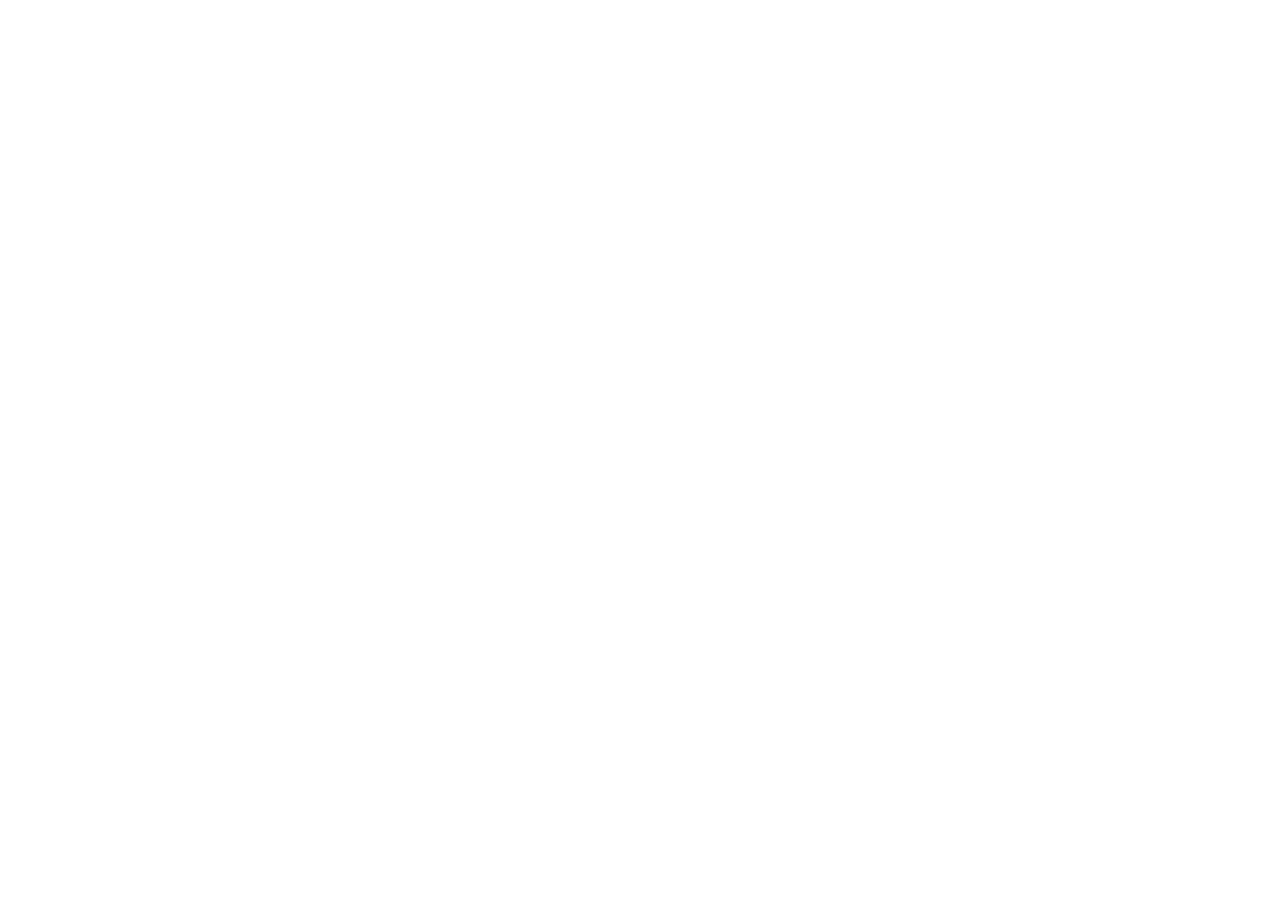
==== POC Mobile/views/captura.html @ 1b12f646 "Changes made by Luiz Augusto (luiz_augusto87@hotmail.com)." ====
<!DOCTYPE html>
<html>

<head>
    <link href="../kendo/styles/kendo.mobile.all.min.css" rel="stylesheet" />
    <script src="../cordova.js"></script>
    <script src="../kendo/js/jquery.min.js"></script>
    <script src="../kendo/js/kendo.mobile.min.js"></script>
    <script src="https://bs-static.cdn.telerik.com/1.2.5/everlive.all.min.js"></script>
    <script src="../js/index.js"></script>
    <script src="../js/documentos.js"></script>
    <script src="../js/captura.js"></script>
    <script src="../js/camera.js"></script>
    <link rel="stylesheet" type="text/css" href="../css/index.css">
    <link rel="stylesheet" type="text/css" href="../css/produto.css">
</head>

<body>
    <div data-role="view" id="index">
        <div class="header">
            <image src="../img/logo-itau.png"></image>
            <span id="headerSpan"></span>
        </div>
        <div class="content">
            <div class="center">
                <ul id="images" class="km-widget km-listview km-list"></ul>
                <!--<image id="last-image"></image>-->
            </div>
            <p class="center">
                <image id="button-capturar" src="../img/32/Plus-32.png" class="left"></image>
                <!--<image id="button" src="../img/32/Delete-32.png" class="center" ></image>-->
                <image id="button-concluir" src="../img/32/Check-32.png" class="right"></image>
            </p>
        </div>
    </div>
</body>

</html>
---- POC Mobile/kendo/styles/kendo.mobile.all.min.css ----
/*
* Kendo UI Core v2015.1.528 (http://www.telerik.com/kendo-ui)
* Copyright 2015 Telerik AD. All rights reserved.
*
* The use of Kendo UI mobile widgets in Telerik AppBuilder is governed by the Telerik End User License Agreement for Telerik AppBuilder at
* http://www.telerik.com/license-agreement/appbuilder
*/
@-ms-viewport{width:device-width;user-zoom:fixed;max-zoom:1;min-zoom:1}@media(orientation:landscape){.km-tablet .km-on-ios.km-horizontal.km-web:not(.km-ios-chrome){position:fixed;bottom:0}}.km-root{font-size:.92em}.km-root a{color:inherit}.km-tablet{font-size:1em}.km-root *:focus{outline-width:0}.km-root,.km-pane,.km-pane-wrapper{width:100%;height:100%;-ms-touch-action:none;-ms-content-zooming:none;-ms-user-select:none;-webkit-user-select:none;-webkit-text-size-adjust:none;-moz-text-size-adjust:none;text-size-adjust:none;overflow-x:hidden}.km-pane-wrapper{position:absolute}.km-pane,.km-shim{font-family:sans-serif}.km-pane{overflow-x:hidden;position:relative}.km-vertical .km-collapsible-pane{position:absolute;z-index:2!important;-webkit-transition:-webkit-transform 350ms ease-out;-ms-transition:-ms-transform 350ms ease-out;-o-transition:-o-transform 350ms ease-out;transition:transform 350ms ease-out;-webkit-transform:translatex(-100%);-ms-transform:translatex(-100%);-o-transform:translatex(-100%);transform:translatex(-100%)}.km-vertical .km-expanded-splitview .km-collapsible-pane{-webkit-transform:translatex(0);-ms-transform:translatex(0);-o-transform:translatex(0);transform:translatex(0)}.km-expanded-pane-shim{position:absolute;left:0;top:0;width:100%;height:100%;display:none}.km-expanded-splitview .km-expanded-pane-shim{display:block;z-index:1}.km-root>*{margin:0;padding:0}.km-root *{-webkit-touch-callout:none;-webkit-tap-highlight-color:rgba(0,0,0,0)}.km-content{display:block}.km-view,.km-split-content{top:0;left:0;position:absolute;display:-moz-box;display:-webkit-box;display:-webkit-flex;display:-ms-flexbox;display:flex;height:100%;width:100%;-moz-box-orient:vertical;-webkit-box-orient:vertical;-webkit-flex-direction:column;-ms-flex-direction:column;flex-direction:column;-webkit-align-items:stretch;-ms-align-items:stretch;align-items:stretch;-webkit-align-content:stretch;align-content:stretch;vertical-align:top}.k-ff .km-view,.k-ff .km-pane{overflow:hidden}.k-ff18 .km-view,.k-ff18 .km-pane,.k-ff19 .km-view,.k-ff19 .km-pane,.k-ff20 .km-view,.k-ff20 .km-pane,.k-ff21 .km-view,.k-ff21 .km-pane{position:relative}.k-ff .km-view{display:-moz-inline-box;display:inline-flex}.km-content{min-height:1px;-moz-box-flex:1;-webkit-box-flex:1;-webkit-flex:1;-ms-flex:1;flex:1;-moz-box-align:stretch;-webkit-box-align:stretch;-ms-flex-align:stretch;flex-align:stretch;width:auto;overflow:hidden;position:relative}.km-content p,.km-content h1,.km-content h2,.km-content h3,.km-content h4,.km-content h5,.km-content h6{margin-left:1rem;margin-right:1rem}.km-header,.km-footer{display:block;display:-moz-box;-moz-box-orient:vertical;width:100%}.km-header{padding:0}.km-footer{background:#1a1a1a}[data-role="layout"]{display:none}[data-role="view"],[data-role="drawer"],kendo-mobile-view,kendo-mobile-split-view,kendo-mobile-drawer{visibility:hidden}.km-view{visibility:visible}.km-header,.km-footer{position:relative;z-index:1}@media all and (-webkit-min-device-pixel-ratio:10000),not all and (-webkit-min-device-pixel-ratio:0){.km-view{display:table}.km-header,.km-footer,.km-content{display:table-row}.km-header,.km-footer{height:1px}}.km-root .k-toolbar,.km-navbar,.km-button,.km-buttongroup,.km-tabstrip,.km-blackberry li.km-actionsheet-cancel>a{-webkit-appearance:none;-moz-appearance:none;appearance:none;background-origin:border-box;position:relative;display:inline-block;padding:.4em .7em;margin:.1rem;overflow:visible;text-decoration:none}.km-tabstrip,.km-root .k-toolbar,.km-navbar{display:block;padding:.8em;margin:0;width:100%;border-width:0;-moz-box-sizing:border-box;-webkit-box-sizing:border-box;box-sizing:border-box}.km-native-scroller{overflow:auto;-webkit-overflow-scrolling:touch;-ms-touch-action:pan-x pan-y;-ms-overflow-style:-ms-autohiding-scrollbar;-ms-scroll-snap-type:proximity}.km-default-content{padding:1em}.km-shim{left:0;bottom:0;position:fixed;width:100%;height:100%!important;background:rgba(0,0,0,0.6);z-index:10001;-moz-box-sizing:border-box;-webkit-box-sizing:border-box;box-sizing:border-box}.km-root .km-shim{position:absolute}.km-shim:before{content:"\a0";height:100%;width:0;display:inline-block;vertical-align:middle}.km-shim .k-animation-container{box-shadow:none;-webkit-box-shadow:none;border:0;width:auto}.km-loader{top:50%;left:50%;width:180px;height:130px;z-index:100000;padding:30px 30px;position:absolute;margin-top:-70px;margin-left:-90px;-moz-box-sizing:border-box;-webkit-box-sizing:border-box;box-sizing:border-box;background-color:rgba(0,0,0,0.5)}.km-loader h1{font-size:1rem;color:white;text-align:center;vertical-align:middle}.km-loader .km-loading,.km-load-more .km-icon,.km-scroller-refresh .km-icon{animation:km-spin 1s infinite linear;-webkit-animation:km-spin 1s infinite linear;display:block;margin:0 auto;width:35px;height:35px;font-size:35px}.km-loader .km-loading:after,.km-load-more .km-icon:after{color:#ccc}.km-loading-left,.km-loading-right{display:none}@-webkit-keyframes km-spin{from{-webkit-transform:rotate(0deg)}to{-webkit-transform:rotate(360deg)}}@-moz-keyframes km-spin{from{-moz-transform:rotate(0deg)}to{-moz-transform:rotate(360deg)}}@-ms-keyframes km-spin{from{-ms-transform:rotate(0deg)}to{-ms-transform:rotate(360deg)}}@-o-keyframes km-spin{from{-o-transform:rotate(0deg)}to{-o-transform:rotate(360deg)}}@-webkit-keyframes km-ios-spin{from{-webkit-transform:rotate(0deg)}to{-webkit-transform:rotate(360deg)}}@-webkit-keyframes km-ios-spin1{from{-webkit-transform:rotate(-135deg)}to{-webkit-transform:rotate(225deg)}}@-moz-keyframes km-ios-spin{from{-moz-transform:rotate(0deg)}to{-moz-transform:rotate(360deg)}}@-moz-keyframes km-ios-spin1{from{-moz-transform:rotate(-135deg)}to{-moz-transform:rotate(225deg)}}@keyframes km-ios-spin{from{transform:rotate(0deg)}to{transform:rotate(360deg)}}@keyframes km-ios-spin1{from{transform:rotate(-135deg)}to{transform:rotate(225deg)}}.km-stretched-view{display:-moz-box;display:-webkit-box;display:-webkit-flex;display:-ms-flexbox;display:flex}.km-stretched-view>*{width:100%}.km-overlay{position:absolute;top:0;left:0;width:100%;height:100%;background:transparent;z-index:100000}.km-root.km-native-scrolling,.km-root.km-native-scrolling .km-view,.km-root.km-native-scrolling .km-splitview .km-pane{min-height:100%;height:auto;-webkit-transform:none;overflow-x:visible}.km-native-scrolling,.km-native-scrolling .km-pane,.km-native-scrolling .km-view{-ms-touch-action:auto}.km-native-scrolling .km-pane,.km-native-scrolling .km-view{display:block}.km-native-scrolling .km-content{-ms-flex:auto}.km-native-scrolling .km-blackberry .km-content{min-height:auto}.km-native-scrolling .km-splitview{position:absolute}.km-native-scrolling .km-header{position:fixed;top:0}.km-native-scrolling .km-android .km-header{top:auto;bottom:0}.km-native-scrolling .km-footer{position:fixed;bottom:0}.km-native-scrolling .km-android .km-footer{top:0;bottom:auto}.km-native-scrolling .km-badge{z-index:auto}.km-native-scrolling .km-splitview .km-header,.km-native-scrolling .km-splitview .km-footer,.km-native-scrolling .km-popup.km-pane .km-header,.km-native-scrolling .km-popup.km-pane .km-footer{position:absolute}.km-native-scrolling .km-modalview .km-header,.km-native-scrolling .km-modalview .km-footer{position:relative}.km-native-scrolling .km-content{width:100%}.km-native-scrolling .km-shim,.km-native-scrolling .km-popup-overlay{position:fixed;top:0;bottom:0;height:auto!important}.km-native-scrolling .km-drawer{position:fixed;top:0;height:100%!important;overflow:auto!important;-webkit-overflow-scrolling:touch}.km-native-scrolling>.km-pane>.km-loader{position:fixed;top:50%;margin-top:-2em}.km-native-scrolling .km-header,.km-native-scrolling .km-footer{z-index:2}.km-state-disabled{opacity:.5}.km-badge,.km-detail{text-decoration:none;display:inline-block;vertical-align:middle;overflow:hidden;text-align:center;position:absolute;z-index:1;height:2em;font-size:.6rem;text-shadow:none}.km-badge{top:-1em;right:-1em;line-height:2em;margin-left:.5em;min-width:.9em;padding:0 .55em;-moz-background-clip:padding-box;-webkit-background-clip:padding-box;background-clip:padding-box}.km-tabstrip .km-badge{top:-0.2em;right:auto;margin-left:-1em}.km-detail{position:absolute;float:right;right:.8rem;top:50%;margin-top:-0.7rem;width:1.3rem;height:1.3rem;font-size:1rem;-moz-box-sizing:border-box;-webkit-box-sizing:border-box;box-sizing:border-box}.km-widget .km-detaildisclose{font-size:.8em}.k-ff .km-detail{width:1rem;height:1rem}.km-detail .km-text{display:none}.km-widget .km-rowinsert:after,.km-widget .km-rowdelete:after,.km-widget .km-contactadd:after,.km-widget .km-detaildisclose:after,.km-widget .km-rowinsert:before,.km-widget .km-rowdelete:before,.km-widget .km-contactadd:before,.km-widget .km-detaildisclose:before,.km-detail .km-icon{left:.15em;top:.15em;line-height:1em;font-size:1em;position:absolute}.km-widget .km-detaildisclose:after{left:.1em;top:.25em;text-align:center;font-weight:bold}.km-button{cursor:pointer;outline:0;text-align:center}button.km-button{display:inline-block;font:inherit}.km-button:hover{text-decoration:none}.km-button::-moz-focus-inner{padding:0;border:0}.km-ios .km-state-disabled .km-button,.km-android .km-state-disabled .km-button,.km-blackberry .km-state-disabled .km-button,.km-meego .km-state-disabled .km-button{color:#aaa;text-shadow:none}.km-root .km-pane .k-button:focus,.km-root .km-pane .k-button:active,.km-root .km-pane .k-button:focus:active{box-shadow:none;-webkit-box-shadow:none}.km-buttongroup{padding:.4rem .7rem;-webkit-margin-collapse:separate;margin-collapse:separate;margin:.5em auto}.km-widget.km-buttongroup{padding:0;border-color:transparent;background:0;white-space:nowrap;display:table}.km-buttongroup>.km-button{display:table-cell}.km-widget.km-buttongroup .km-button{margin:0;border-width:1px 0 1px 1px;padding:.48em .9em .44em}.km-tablet .km-buttongroup .km-button{padding:.4em .8em .34em}.km-widget.km-navbar .km-buttongroup{font-size:.95rem;line-height:1em;margin:0 0 .2em;display:inline-block;height:1.5em;top:-2px}.k-toolbar .km-buttongroup{margin:0;display:inline-block}.km-tablet .km-navbar .km-buttongroup{top:-1px}.km-widget.km-navbar .km-buttongroup>.km-button{font-size:1em;min-width:4rem;text-align:center}.km-tablet .km-navbar .km-buttongroup>.km-button{min-width:6rem}.km-view .km-buttongroup .km-button:last-child{border-right-width:1px}.km-ios .km-buttongroup .km-button{font-size:1.2em;font-weight:bold}.km-collapsible{margin:1em 0}.km-collapsible.km-collapsibleinset{margin:1em}.km-collapsible+.km-collapsible{margin-top:-1em}.km-collapsible-header{position:relative;border-style:solid;border-width:1px 0;padding:.4em 20px}.km-collapsibleinset>.km-collapsible-header{border-width:1px}.km-collapsible+.km-collapsible>.km-collapsible-header{border-top-width:0}.km-collapsibleinset.km-collapsed>.km-collapsible-header{border-radius:.5em}.km-collapsibleinset.km-expanded>.km-collapsible-header{border-radius:.5em .5em 0 0}.km-collapsible-header .km-icon{display:inline-block;font-size:.8em;margin-right:.3em}.km-collapsible-header>h1,.km-collapsible-header>h2,.km-collapsible-header>h3,.km-collapsible-header>h4,.km-collapsible-header>h5,.km-collapsible-header>h6{margin:0}.km-collapsible-content{border-style:solid;border-width:1px 0;border-top:0;padding:.4em;overflow:hidden}.km-collapsible-header .km-arrow-s,.km-collapsible-header .km-arrow-n{position:absolute;top:.4em}.km-icon-left .km-arrow-s,.km-icon-left .km-arrow-n{left:.2em}.km-icon-right .km-arrow-s,.km-icon-right .km-arrow-n{left:auto;right:.2em}.km-icon-top .km-arrow-s,.km-icon-top .km-arrow-n{position:static;display:block;margin:0 auto;width:1em}.km-collapsibleinset>.km-collapsible-content{border-radius:0 0 .5em .5em;border-width:1px}.km-collapsed>.km-collapsible-content.km-animated{transform:translateY(-0.8em);border-color:transparent;border-bottom:0;visibility:hidden}.km-animated{-webkit-transition:-webkit-all .2s ease-in-out;-ms-transition:-ms-all .2s ease-in-out;-o-transition:-o-all .2s ease-in-out;transition:all .2s ease-in-out}.km-hide-title{display:none}.km-show-title:after{display:block;content:"\a0";height:0}.km-fill-title:after{height:auto}.km-footer .km-show-title:after{display:inline-block}.km-view-title,.km-dialog-title{position:relative;visibility:visible;text-align:center;font-size:1.4em;line-height:2.3em;margin-left:auto;margin-right:auto}.km-horizontal .km-view-title{line-height:2em}.km-root .k-toolbar,.km-navbar{padding:0;-moz-box-flex:1;-webkit-box-flex:1;-webkit-flex:1;-ms-flex:1;flex:1;position:relative;overflow:hidden;display:block;border-width:0 0 1px 0;background-color:#fff}.k-ff.km-root .k-toolbar,.k-ff .km-navbar{overflow:visible}.km-navbar .km-button{margin-top:.5rem;margin-bottom:.5rem}.km-navbar .km-no-title{padding-top:.7rem;padding-bottom:.7rem}.km-horizontal .km-navbar .km-button{margin-top:.3rem;margin-bottom:.3rem}.km-horizontal .km-navbar .km-no-title{padding-top:.5rem;padding-bottom:.5rem}.km-tablet.km-root .km-no-title{padding-top:.55rem;padding-bottom:.55rem}.km-tablet .km-navbar .km-button{margin-top:.45rem;margin-bottom:.45rem}.km-root .km-pane .km-navbar .km-no-title{visibility:visible;line-height:0}.km-on-ios.km-black-translucent-status-bar.km-app .km-header .km-navbar{padding-top:1.4em;background-clip:border-box}.km-on-ios.km-ios5.km-cordova .km-header .km-navbar,.km-on-ios.km-ios6.km-cordova .km-header .km-navbar{padding-top:0}.km-leftitem,.km-rightitem{z-index:1;position:absolute;right:.5em}.km-popup .km-rightitem{right:0}.km-leftitem{left:.5em;right:auto}.km-popup .km-leftitem{left:0}.km-leftitem,.km-rightitem{height:100%}.km-on-ios.km-black-translucent-status-bar.km-app .km-leftitem,.km-on-ios.km-black-translucent-status-bar.km-app .km-rightitem{height:auto}.km-leftitem>*,.km-rightitem>*{display:inline-block;vertical-align:middle}.km-leftitem:before,.km-rightitem:before{content:"\a0";display:inline-block;height:100%;width:0;vertical-align:middle}.km-root .k-toolbar{position:relative;display:block;vertical-align:middle;text-align:right;line-height:2.2em;border-style:solid;box-shadow:none;-webkit-box-shadow:none;padding:.55em 3.4em .55em .5em}.km-root .km-widget.k-toolbar{-moz-box-sizing:border-box;-webkit-box-sizing:border-box;box-sizing:border-box}.km-root .k-toolbar span.km-icon{vertical-align:middle}.km-root .k-toolbar .k-button-icon{padding-left:.4em;padding-right:.4em}.km-root .k-toolbar .k-button-icon .km-icon{margin-left:0;margin-right:0}.km-root .k-toolbar-resizable{overflow:hidden;white-space:nowrap}.km-root .k-toolbar>*{display:inline-block;vertical-align:middle;text-align:left;line-height:inherit}.km-root .k-toolbar .km-button{line-height:inherit}.km-root div.k-toolbar>.k-align-left{float:left;line-height:inherit}.km-root div.k-toolbar>.k-align-right{float:none}.km-root .k-toolbar>.km-button,.km-root .k-toolbar .km-buttongroup,.km-root .k-toolbar .k-split-button,.km-root .k-toolbar .k-widget,.km-root .k-toolbar .km-widget,.km-root .k-toolbar .k-textbox,.km-root .k-toolbar label,.km-root .k-toolbar .k-separator{margin:0 .4em}.km-root .k-toolbar .k-button-icontext .km-icon{margin-left:-0.15em}.km-root .k-toolbar .k-split-button{padding-left:0}.km-root .k-toolbar .k-split-button .km-button,.km-root .k-toolbar .km-buttongroup .km-group-start{margin:0}.km-root .k-toolbar .k-split-button>.km-button{padding-left:1em;padding-right:.6em}.km-root .k-toolbar .k-split-button .k-split-button-arrow{margin:0 0 0 -1px;padding-left:.2em;padding-right:.2em}.km-root .km-pane .k-toolbar .k-overflow-anchor{border-width:0;width:1.5em;height:100%;margin:0;font-size:2.2em;border-radius:0;position:absolute;top:0;right:0;padding:0}.km-root .k-overflow-anchor span.km-icon{position:absolute;top:50%;left:50%;margin:-0.5em 0 0 -0.5em}.km-root .k-overflow-anchor .km-icon:after,.km-root .k-overflow-anchor .km-icon:before{margin-left:0}.km-root .k-overflow-container .k-item{float:none;border:0}.km-root .k-overflow-container .k-overflow-button,.km-root .k-split-container .km-button{text-align:left;display:block;white-space:nowrap;margin:0 0 1px}.km-root .k-overflow-container li:last-child .k-overflow-button,.km-root .k-split-container li:last-child .km-button{margin:0}.km-root .k-overflow-container .km-buttongroup{padding:0}.km-root .k-overflow-container .km-buttongroup>li{display:block}.km-root .k-overflow-container .k-overflow-group{border-width:1px 0;border-style:solid;border-radius:0;padding:1px 0 0;margin:0 0 1px}.km-root .k-overflow-container .km-state-disabled{opacity:1}.km-root .k-overflow-container .k-overflow-hidden{display:none}.km-root .k-overflow-container .k-toolbar-first-visible,.km-root .k-overflow-container .k-overflow-group+.k-overflow-group{border-top:0;margin-top:0;padding-top:0}.km-root .k-overflow-container .k-toolbar-last-visible{border-bottom:0;margin-bottom:0}.km-root .k-overflow-wrapper .km-actionsheet-wrapper .km-actionsheet{overflow:hidden;overflow-y:auto}.km-tabstrip{padding:.4rem .7rem}.km-horizontal .km-tabstrip{padding:.2rem .7rem}.km-tabstrip{-moz-box-orient:horizontal;-webkit-box-orient:horizontal;-moz-box-align:start;-webkit-box-align:start;-ms-flex-align:start;flex-align:start;-webkit-flex-direction:row;-ms-flex-direction:row;flex-direction:row;-moz-box-pack:start;padding:0;text-align:center;word-spacing:-1em}.km-tabstrip .km-button{word-spacing:normal;box-shadow:none;-webkit-box-shadow:none;vertical-align:bottom}@media screen and (-webkit-min-device-pixel-ratio:0){.km-tabstrip{word-spacing:normal;width:100%}}.km-tabstrip .km-button{font-family:Arial,Helvetica,sans-serif;color:#a8a8a8;padding:.4em .8em;border-width:0;border-color:transparent;background:0;margin:0;text-align:center}.km-tabstrip .km-button:first-child{border-left:0}.km-tabstrip .km-button:last-child{border-right:0}.km-switch input[type=checkbox]{display:none}.km-switch,.km-checkbox{text-align:left;font-size:1rem;display:inline-block;width:6.4rem;height:2rem;line-height:2rem;position:relative;overflow:hidden}.km-switch-wrapper,.km-slider-wrapper{display:block;height:100%;width:100%;overflow:hidden}.km-switch-background,.km-slider-background{display:block;margin:0 1px 1px -5em;height:100%;width:200%}.km-switch-container{top:0;left:0;position:absolute;display:block;height:100%;width:100%;overflow:hidden;background:transparent;-moz-box-sizing:border-box;-webkit-box-sizing:border-box;box-sizing:border-box}.km-checkbox{width:1.8rem;height:1.8rem}.km-checkbox-checked:after{content:"\a0";display:block;width:100%;height:100%}.km-switch-handle{top:0;left:0;width:2.72em;height:100%;display:inline-block;margin:-1px 0 0 -1px;background-color:#000}.km-switch-label-on,.km-switch-label-off{display:block;width:130%;font-size:1em;line-height:2em;text-align:center;position:absolute;text-transform:uppercase}.km-switch-label-off{left:104%}.km-switch-label-on{left:-134%;text-shadow:0 -1px 0 rgba(0,0,0,0.3)}.km-list .km-switch{position:absolute;top:50%;right:.8rem;margin-top:-1rem}.km-listview-link:after{width:.5rem;height:.5rem;content:"\a0";display:inline-block;vertical-align:middle;margin-left:-0.2rem;border-style:solid;border-width:.24rem .24rem 0 0;-webkit-transform:rotate(45deg);-ms-transform:rotate(45deg);-o-transform:rotate(45deg);transform:rotate(45deg)}.km-listview-wrapper>ul:not(.km-listview){margin:0 auto}.km-list,.km-listview{padding:0;margin:0;list-style-type:none}.km-listinset,.km-listgroupinset{margin:1em}.k-ff .km-listinset:after,.k-ff .km-listgroupinset:after{display:block;height:0;content:"\a0"}.km-listinset,.km-listgroupinset .km-list{overflow:hidden}.km-listview .km-switch{margin-top:-0.95rem;position:absolute;right:.8rem;top:50%}.km-listview .km-list{text-indent:0}.km-list>li,.km-widget .km-listview-link,.km-widget .km-listview-label{margin:0;display:block;position:relative;list-style-type:none;vertical-align:middle;-moz-box-sizing:border-box;-webkit-box-sizing:border-box;box-sizing:border-box;padding:.5em .7em}.km-list>li{line-height:1.6em;overflow:hidden}.km-virtual-list{position:relative;width:100%;-webkit-transform:translateZ(0)}.km-virtual-list>li{width:100%;position:absolute;top:0;-webkit-transform:translateZ(0)}.km-widget.km-list .km-load-more,.km-widget .km-list .km-load-more{border-bottom:0}.km-list>li>*{line-height:normal}.km-group-title{display:block;font-weight:bold;padding:.2em 0;text-indent:.8em}.km-listgroupinset .km-group-title{margin-top:.65em;line-height:2em}.km-list:not(.km-virtual-list)>li:first-child{border-top-width:0}.km-list:not(.km-virtual-list)>li:last-child{border-bottom-width:0}.km-widget .km-listview-link,.km-widget .km-listview-label{line-height:inherit;text-decoration:none;margin:-0.5em -0.7em}.km-listview-link:after,.km-listview-label:after{border-color:#777;content:"\a0";display:block;position:absolute;right:1rem;top:50%;margin-top:-0.32rem}.km-filter-form{width:100%;padding:.5em 0;border:1px solid transparent;border-width:1px 0;-webkit-transform:translatez(0);-ms-transform:translatez(0);-o-transform:translatez(0);transform:translatez(0)}.km-filter-wrap{position:relative;margin:0 .7em;padding:.2em .4em;border:1px solid transparent}.km-widget .km-filter-wrap:before{display:inline-block;vertical-align:middle;content:"\e0e9";font-size:1.6em;width:1em;height:1em;margin-right:-1em;color:inherit}.km-tablet .km-filter-wrap{max-width:24em;margin:0 auto}.km-filter-wrap>input[type="search"]::-webkit-search-cancel-button{display:none}.km-filter-wrap input{width:100%;-moz-box-sizing:border-box;-webkit-box-sizing:border-box;box-sizing:border-box;border:0;background:transparent;-moz-appearance:none;-webkit-appearance:none;vertical-align:middle;padding:0 1.4em}.km-filter-reset{display:inline-block;margin-left:-1.6em;vertical-align:middle;text-align:center;z-index:1;text-decoration:none;height:100%}.km-filter-reset .km-clear{font-size:1.6em;width:1em;height:1em;display:block}.km-filter-reset>.km-text{position:absolute;top:-3333px;left:-3333px}.km-load-more{display:block;padding:.3em 0 1.2em;height:3.2em;text-align:center}.km-scroller-pull{width:100%;display:block;position:absolute;line-height:3em;font-size:1.4em;text-align:center;-webkit-transform:translate3d(0,-3em,0);-ms-transform:translate3d(0,-3em,0);-o-transform:translate3d(0,-3em,0);transform:translate3d(0,-3em,0)}.km-scroller-pull .km-template{display:inline-block;min-width:200px;text-align:left}.km-load-more .km-icon,.km-widget .km-scroller-pull .km-icon{display:inline-block;height:2rem;margin-right:1rem;vertical-align:middle;width:2rem;font-size:2rem;-webkit-transform:rotate(0deg);-ms-transform:rotate(0deg);-o-transform:rotate(0deg);transform:rotate(0deg);-webkit-transition:-webkit-transform 300ms linear;-ms-transition:-ms-transform 300ms linear;-o-transition:-o-transform 300ms linear;transition:transform 300ms linear}.km-widget .km-scroller-release .km-icon{-webkit-transform:rotate(180deg);-ms-transform:rotate(180deg);-o-transform:rotate(180deg);transform:rotate(180deg)}.km-widget .km-scroller-refresh .km-icon{-webkit-transition:none;-ms-transition:none;-o-transition:none;transition:none}.km-touch-scrollbar{position:absolute;visibility:hidden;z-index:200000;height:.4em;width:.4em;background-color:#333;opacity:0;-webkit-transform-origin:0 0;-ms-transform-origin:0 0;-o-transform-origin:0 0;transform-origin:0 0;-webkit-transition:opacity .3s linear;-ms-transition:opacity .3s linear;-o-transition:opacity .3s linear;transition:opacity .3s linear}.km-vertical-scrollbar{height:100%;right:2px;top:0}.km-horizontal-scrollbar{width:100%;left:0;bottom:2px}.km-scrollview,.km-scroll-container{-moz-user-select:none;-webkit-user-select:none;-ms-user-select:none;user-select:none;-moz-user-select:-moz-none;-webkit-margin-collapse:separate;margin-collapse:separate}.km-scroll-wrapper{position:relative}.km-scroll-header{position:absolute;z-index:1001;width:100%;top:0;left:0}.km-scrollview{white-space:nowrap;overflow:hidden;position:relative;width:100%}.km-scrollview>div>*{-webkit-transform:translatez(0)}.km-scrollview>div>[data-role=page]{vertical-align:top;display:inline-block;min-height:1px}.km-scrollview .km-virtual-page{min-height:1px;position:absolute;top:0;left:0;display:inline-block}.k-ff18 .km-scrollview>div,.k-ff19 .km-scrollview>div,.k-ff20 .km-scrollview>div,.k-ff21 .km-scrollview>div{width:0}.km-pages{text-align:center;margin:0;padding:.6em 0 0;height:1.5em}.km-pages li{display:inline-block;width:.5em;height:.55em;margin:0 .3em}.km-root .km-popup .k-item,.km-widget.km-actionsheet>li{list-style-type:none;padding:inherit 1em;border-bottom:1px solid #555;-moz-box-sizing:border-box;-webkit-box-sizing:border-box;box-sizing:border-box}.km-widget.km-actionsheet>li{line-height:2em;border-bottom:0}.km-widget.km-actionsheet>li>a{line-height:1.5em;text-align:left;background:transparent}.km-root .km-popup .k-list,.km-widget.km-actionsheet{padding:0;margin:0}.km-root .km-popup .k-item:last-child,.km-widget.km-actionsheet>li:last-child{border:0}.km-widget.km-actionsheet-wrapper{width:100%;box-shadow:none;-webkit-box-shadow:none;border:0}.km-actionsheet-root.km-shim .k-animation-container{width:100%!important;height:100%!important}.km-tablet .km-pane div.km-actionsheet-phone{background:transparent}.km-tablet .km-actionsheet-phone li.km-actionsheet-title,.km-tablet div.km-actionsheet-phone li.km-actionsheet-cancel{display:block}.km-popover-root .km-popup-wrapper{position:relative!important}.km-popup-wrapper,.km-modalview-wrapper{z-index:10001;position:relative;background:0;border:0;box-shadow:none;-webkit-box-shadow:none}.km-popup-overlay{position:absolute;top:0;left:0;width:100%;height:100%;z-index:10002}.km-popup-arrow,.km-popup-arrow:after,.km-popup-arrow:before{position:absolute;width:15px;height:15px;top:0;left:0;z-index:2}.km-left .km-popup-arrow,.km-right .km-popup-arrow{margin-top:-8px}.km-up .km-popup-arrow,.km-down .km-popup-arrow{margin-left:-8px}.km-popup-arrow:after,.km-popup-arrow:before{display:block;content:"\a0";width:0;height:0}.km-up .km-popup-arrow{top:auto;bottom:0}.km-left .km-popup-arrow{left:auto;right:0}.km-popup.km-pane{-moz-box-sizing:border-box;-webkit-box-sizing:border-box;box-sizing:border-box;width:100%;height:100%;min-height:100px;background:transparent}.km-popover-root .km-view{position:relative}.km-popover-root .km-content{-ms-flex:auto}div.km-splitview>.km-content,kendo-mobile-split-view.km-splitview>.km-content{-moz-box-orient:horizontal;-webkit-box-orient:horizontal;-moz-box-direction:normal;-webkit-box-direction:normal;-webkit-flex-direction:row;-ms-flex-direction:row;flex-direction:row}div.km-split-vertical>.km-content,kendo-mobile-split-view.km-split-vertical>.km-content{-moz-box-orient:vertical;-webkit-box-orient:vertical;-webkit-flex-direction:column;-ms-flex-direction:column;flex-direction:column}div.km-split-content>.km-pane{-moz-box-flex:2;-webkit-box-flex:2;-webkit-flex:2;-ms-flex:2;flex:2;width:auto;height:auto}div.km-split-content>.km-pane:first-child{-moz-box-flex:1;-webkit-box-flex:1;-webkit-flex:1;-ms-flex:1;flex:1}div.km-split-horizontal>.km-content>.km-pane{top:0;bottom:0}.km-split-vertical>.km-content>.km-pane>.km-view{display:-webkit-box}.km-modalview-root{text-align:center}.km-modalview-root>.k-animation-container{text-align:left;position:relative!important;top:auto!important;left:auto!important;display:inline-block!important;vertical-align:middle}.km-modalview,.km-modalview-wrapper:before{overflow:hidden;position:relative;display:-moz-inline-box;display:-webkit-inline-box;display:-webkit-inline-flex;display:-ms-inline-flexbox;display:inline-flex;width:100%;height:100%;vertical-align:middle;max-height:100%}.km-modalview .km-content{box-flex:1}.km-auto-height .km-content{-ms-flex:auto}.km-native-scrolling .km-view.km-modalview{display:-webkit-inline-flex;display:inline-flex}.km-modalview-root:before,.km-modalview-wrapper:before{vertical-align:middle;height:100%;margin-left:-1px;content:"\a0";width:0;display:inline-block}.km-drawer,[data-role=drawer]{top:0;left:auto;width:250px}.km-drawer .km-header,.km-drawer .km-footer{z-index:0}.km-left-drawer{left:0}.km-right-drawer{right:0}.km-item label:before,.km-item label.km-item-checked:after{position:absolute;content:" ";display:block;top:50%;left:.6em;width:36px;height:36px;margin-top:-18px}.km-widget .k-slider{line-height:.6em;position:relative;display:inline-block;vertical-align:middle;text-align:center}.km-widget .k-slider-horizontal{width:50%;height:.6em;line-height:.6em}.km-list .k-slider{position:absolute;right:0;margin-top:-0.5em;top:50%}.km-root .k-slider-track{left:1em!important;right:1em;height:100%;display:block;position:absolute;border:.5em solid transparent;border-width:.5em 0}.km-widget .k-slider-horizontal .k-slider-track{width:auto!important}.km-widget .k-slider .k-slider-track{background-clip:padding-box}.km-widget .k-slider-track,.km-widget .k-slider-selection{margin-top:0;border-radius:5px;box-shadow:inset 0 0 1px rgba(0,0,0,0.3);-webkit-box-shadow:inset 0 0 1px rgba(0,0,0,0.3)}.km-widget .k-slider-horizontal .k-slider-selection{top:0;height:100%}.km-widget .k-slider-items{margin:0}.km-widget .k-slider .k-draghandle{text-indent:-3333px;left:0;width:1.2em;height:1.2em;display:block;position:absolute}.km-widget .k-slider-tooltip{display:none}.km-dialog{position:absolute;min-width:19em;max-width:25em;overflow:hidden}.km-dialog-title{position:static;float:none;height:2.6em;margin-top:-2.6em;font-size:1.22em;line-height:3em}.km-dialog:before{content:"\a0";display:block;overflow:visible;width:100%;height:3em;opacity:.2}.km-dialog-content{font-weight:normal;min-height:2em;text-align:center}.km-dialog .km-button{display:block;margin:.4em;font-size:1.3em;text-align:center;padding:.44em;-moz-user-select:none;-webkit-user-select:none;-ms-user-select:none;user-select:none}.km-list input[type=text]:not(.k-input),.km-list input[type=password],.km-list input[type=search],.km-list input[type=number],.km-list input[type=tel],.km-list input[type=url],.km-list input[type=email],.km-list input[type=file],.km-list input[type=month],.km-list input[type=color],.km-list input[type=week],.km-list input[type=date],.km-list input[type=time],.km-list input[type=datetime],.km-list input[type=datetime-local],.km-list select:not([multiple]),.km-list .k-dropdown,.km-list textarea{width:50%;-moz-box-sizing:border-box;-webkit-box-sizing:border-box;box-sizing:border-box;font-size:1.2em;position:absolute;top:50%;line-height:normal;z-index:1;right:0;margin-top:-1em}.km-widget .k-slider .k-tick,.km-widget .k-slider .k-label,.km-widget .k-slider .k-button{display:none}.km-list textarea{position:relative;width:-webkit-calc(50%+.7em);width:-moz-calc(50%+.7em);width:calc(50%+.7em);margin-right:-0.7em}.km-list input,.km-list select,.km-list textarea,.km-list input[type=checkbox],.km-list input[type=radio]{appearance:none;-moz-appearance:none;-webkit-appearance:none}.km-list input[type=checkbox],.km-list input[type=radio]{position:absolute;top:50%;right:.7em;margin-top:-0.5em;background:0}.km-widget input,.km-widget textarea{-moz-user-select:text;-webkit-user-select:text;-ms-user-select:text;user-select:text}.km-widget input[readonly],.km-widget input[type=image],.km-widget select:not([multiple]){-moz-user-select:none;-webkit-user-select:none;-ms-user-select:none;user-select:none}.km-list textarea{top:0}.km-list .k-dropdown{line-height:1.4em}.km-list .k-dropdown,.km-list .k-dropdown .k-input{background-color:transparent}.km-list .k-dropdown-wrap{display:inline-block}.km-list .km-listview-label:after,.km-list input ~ .km-listview-link:after,.km-list textarea ~ .km-listview-link:after,.km-list select ~ .km-listview-link:after,.km-list .k-dropdown ~ .km-listview-link:after{display:none}.km-list .k-dropdown select,.km-list .k-dropdown .k-select{display:none}.km-widget .km-list textarea{position:relative;float:right;margin-top:0;font-family:inherit}.km-listview-label input[type=radio],.km-listview-label input[type=checkbox]{border:0;font-size:inherit;width:1em;height:.9em}.k-fx-end .k-fx-next,.k-fx-end .k-fx-current{-webkit-transition:all 350ms ease-out;-ms-transition:all 350ms ease-out;-o-transition:all 350ms ease-out;transition:all 350ms ease-out}.k-fx{position:relative}.k-fx .k-fx-current{z-index:0}.k-fx .k-fx-next{z-index:1}.k-fx-hidden,.k-fx-hidden *{visibility:hidden!important}.k-fx-reverse .k-fx-current{z-index:1}.k-fx-reverse .k-fx-next{z-index:0}.k-fx-zoom.k-fx-start .k-fx-next{-webkit-transform:scale(0)!important;-ms-transform:scale(0)!important;-o-transform:scale(0)!important;transform:scale(0)!important}.k-fx-zoom.k-fx-end .k-fx-next{-webkit-transform:scale(1)!important;-ms-transform:scale(1)!important;-o-transform:scale(1)!important;transform:scale(1)!important}.k-fx-zoom.k-fx-reverse.k-fx-start .k-fx-next,.k-fx-zoom.k-fx-reverse.k-fx-end .k-fx-next{-webkit-transform:scale(1)!important;-ms-transform:scale(1)!important;-o-transform:scale(1)!important;transform:scale(1)!important}.k-fx-zoom.k-fx-reverse.k-fx-start .k-fx-current{-webkit-transform:scale(1)!important;-ms-transform:scale(1)!important;-o-transform:scale(1)!important;transform:scale(1)!important}.k-fx-zoom.k-fx-reverse.k-fx-end .k-fx-current{-webkit-transform:scale(0)!important;-ms-transform:scale(0)!important;-o-transform:scale(0)!important;transform:scale(0)!important}.k-fx-fade.k-fx-start .k-fx-next{will-change:opacity;opacity:0}.k-fx-fade.k-fx-end .k-fx-next{opacity:1}.k-fx-fade.k-fx-reverse.k-fx-start .k-fx-current{will-change:opacity;opacity:1}.k-fx-fade.k-fx-reverse.k-fx-end .k-fx-current{opacity:0}.k-fx-slide.k-fx-end .k-fx-next .km-content,.k-fx-slide.k-fx-end .k-fx-next .km-header,.k-fx-slide.k-fx-end .k-fx-next .km-footer,.k-fx-slide.k-fx-end .k-fx-current .km-content,.k-fx-slide.k-fx-end .k-fx-current .km-header,.k-fx-slide.k-fx-end .k-fx-current .km-footer{-webkit-transition:all 350ms ease-out;-ms-transition:all 350ms ease-out;-o-transition:all 350ms ease-out;transition:all 350ms ease-out}.k-fx-slide.k-fx-start .k-fx-next .km-content{will-change:transform;-webkit-transform:translatex(100%);-ms-transform:translatex(100%);-o-transform:translatex(100%);transform:translatex(100%)}.k-fx-slide.k-fx-start .k-fx-next .km-header,.k-fx-slide.k-fx-start .k-fx-next .km-footer{will-change:opacity;opacity:0}.k-fx-slide.k-fx-end .k-fx-current .km-content{-webkit-transform:translatex(-100%);-ms-transform:translatex(-100%);-o-transform:translatex(-100%);transform:translatex(-100%)}.k-fx-slide.k-fx-end .k-fx-next .km-header,.k-fx-slide.k-fx-end .k-fx-next .km-footer{opacity:1}.k-fx-slide.k-fx-reverse.k-fx-start .k-fx-current .km-content{will-change:transform;-webkit-transform:translatex(0);-ms-transform:translatex(0);-o-transform:translatex(0);transform:translatex(0)}.k-fx-slide.k-fx-reverse.k-fx-end .k-fx-current .km-content{-webkit-transform:translatex(100%);-ms-transform:translatex(100%);-o-transform:translatex(100%);transform:translatex(100%)}.k-fx-slide.k-fx-reverse.k-fx-start .k-fx-next .km-content{-webkit-transform:translatex(-100%);-ms-transform:translatex(-100%);-o-transform:translatex(-100%);transform:translatex(-100%)}.k-fx-slide.k-fx-reverse.k-fx-end .k-fx-next .km-content{-webkit-transform:translatex(0);-ms-transform:translatex(0);-o-transform:translatex(0);transform:translatex(0)}.k-fx-slide.k-fx-reverse.k-fx-start .k-fx-current .km-header,.k-fx-slide.k-fx-reverse.k-fx-start .k-fx-current .km-footer{will-change:opacity;opacity:1}.k-fx-slide.k-fx-reverse.k-fx-start .k-fx-next .km-header,.k-fx-slide.k-fx-reverse.k-fx-start .k-fx-next .km-footer{opacity:1}.k-fx-slide.k-fx-reverse.k-fx-end .k-fx-current .km-header,.k-fx-slide.k-fx-reverse.k-fx-end .k-fx-current .km-footer{opacity:0}.k-fx-slide.k-fx-reverse.k-fx-end .k-fx-next .km-header,.k-fx-slide.k-fx-reverse.k-fx-end .k-fx-next .km-footer{opacity:1}.k-fx-slide.k-fx-right.k-fx-start .k-fx-next .km-content{-webkit-transform:translatex(-100%);-ms-transform:translatex(-100%);-o-transform:translatex(-100%);transform:translatex(-100%)}.k-fx-slide.k-fx-right.k-fx-end .k-fx-current .km-content{-webkit-transform:translatex(100%);-ms-transform:translatex(100%);-o-transform:translatex(100%);transform:translatex(100%)}.k-fx-slide.k-fx-right.k-fx-reverse.k-fx-start .k-fx-current .km-content{-webkit-transform:translatex(0);-ms-transform:translatex(0);-o-transform:translatex(0);transform:translatex(0)}.k-fx-slide.k-fx-right.k-fx-reverse.k-fx-end .k-fx-current .km-content{-webkit-transform:translatex(-100%);-ms-transform:translatex(-100%);-o-transform:translatex(-100%);transform:translatex(-100%)}.k-fx-slide.k-fx-right.k-fx-reverse.k-fx-start .k-fx-next .km-content{-webkit-transform:translatex(100%);-ms-transform:translatex(100%);-o-transform:translatex(100%);transform:translatex(100%)}.k-fx-slide.k-fx-right.k-fx-reverse.k-fx-end .k-fx-next .km-content{-webkit-transform:translatex(0%);-ms-transform:translatex(0%);-o-transform:translatex(0%);transform:translatex(0%)}.k-fx-tile.k-fx-start .k-fx-next{will-change:transform;-webkit-transform:translatex(100%);-ms-transform:translatex(100%);-o-transform:translatex(100%);transform:translatex(100%)}.k-fx-tile.k-fx-end .k-fx-current{-webkit-transform:translatex(-100%);-ms-transform:translatex(-100%);-o-transform:translatex(-100%);transform:translatex(-100%)}.k-fx-tile.k-fx-reverse.k-fx-start .k-fx-current{will-change:transform;-webkit-transform:translatex(0);-ms-transform:translatex(0);-o-transform:translatex(0);transform:translatex(0)}.k-fx-tile.k-fx-reverse.k-fx-end .k-fx-current{-webkit-transform:translatex(100%);-ms-transform:translatex(100%);-o-transform:translatex(100%);transform:translatex(100%)}.k-fx-tile.k-fx-reverse.k-fx-start .k-fx-next{-webkit-transform:translatex(-100%);-ms-transform:translatex(-100%);-o-transform:translatex(-100%);transform:translatex(-100%)}.k-fx-tile.k-fx-reverse.k-fx-end .k-fx-next{-webkit-transform:translatex(0);-ms-transform:translatex(0);-o-transform:translatex(0);transform:translatex(0)}.k-fx-tile.k-fx-right.k-fx-start .k-fx-next{-webkit-transform:translatex(-100%);-ms-transform:translatex(-100%);-o-transform:translatex(-100%);transform:translatex(-100%)}.k-fx-tile.k-fx-right.k-fx-end .k-fx-current{-webkit-transform:translatex(100%);-ms-transform:translatex(100%);-o-transform:translatex(100%);transform:translatex(100%)}.k-fx-tile.k-fx-right.k-fx-reverse.k-fx-start .k-fx-current{-webkit-transform:translatex(0);-ms-transform:translatex(0);-o-transform:translatex(0);transform:translatex(0)}.k-fx-tile.k-fx-right.k-fx-reverse.k-fx-end .k-fx-current{-webkit-transform:translatex(-100%);-ms-transform:translatex(-100%);-o-transform:translatex(-100%);transform:translatex(-100%)}.k-fx-tile.k-fx-right.k-fx-reverse.k-fx-start .k-fx-next{-webkit-transform:translatex(100%);-ms-transform:translatex(100%);-o-transform:translatex(100%);transform:translatex(100%)}.k-fx-tile.k-fx-right.k-fx-reverse.k-fx-end .k-fx-next{-webkit-transform:translatex(0%);-ms-transform:translatex(0%);-o-transform:translatex(0%);transform:translatex(0%)}.k-fx-tile.k-fx-start .k-fx-next{will-change:transform;-webkit-transform:translatex(100%);-ms-transform:translatex(100%);-o-transform:translatex(100%);transform:translatex(100%)}.k-fx-tile.k-fx-end .k-fx-current{-webkit-transform:translatex(-100%);-ms-transform:translatex(-100%);-o-transform:translatex(-100%);transform:translatex(-100%)}.k-fx-tile.k-fx-reverse.k-fx-start .k-fx-current{will-change:transform;-webkit-transform:translatex(0);-ms-transform:translatex(0);-o-transform:translatex(0);transform:translatex(0)}.k-fx-tile.k-fx-reverse.k-fx-end .k-fx-current{-webkit-transform:translatex(100%);-ms-transform:translatex(100%);-o-transform:translatex(100%);transform:translatex(100%)}.k-fx-tile.k-fx-reverse.k-fx-start .k-fx-next{-webkit-transform:translatex(-100%);-ms-transform:translatex(-100%);-o-transform:translatex(-100%);transform:translatex(-100%)}.k-fx-tile.k-fx-reverse.k-fx-end .k-fx-next{-webkit-transform:translatex(0);-ms-transform:translatex(0);-o-transform:translatex(0);transform:translatex(0)}.k-fx-tile.k-fx-right.k-fx-start .k-fx-next{-webkit-transform:translatex(-100%);-ms-transform:translatex(-100%);-o-transform:translatex(-100%);transform:translatex(-100%)}.k-fx-tile.k-fx-right.k-fx-end .k-fx-current{-webkit-transform:translatex(100%);-ms-transform:translatex(100%);-o-transform:translatex(100%);transform:translatex(100%)}.k-fx-tile.k-fx-right.k-fx-reverse.k-fx-start .k-fx-current{-webkit-transform:translatex(0);-ms-transform:translatex(0);-o-transform:translatex(0);transform:translatex(0)}.k-fx-tile.k-fx-right.k-fx-reverse.k-fx-end .k-fx-current{-webkit-transform:translatex(-100%);-ms-transform:translatex(-100%);-o-transform:translatex(-100%);transform:translatex(-100%)}.k-fx-tile.k-fx-right.k-fx-reverse.k-fx-start .k-fx-next{-webkit-transform:translatex(100%);-ms-transform:translatex(100%);-o-transform:translatex(100%);transform:translatex(100%)}.k-fx-tile.k-fx-right.k-fx-reverse.k-fx-end .k-fx-next{-webkit-transform:translatex(0%);-ms-transform:translatex(0%);-o-transform:translatex(0%);transform:translatex(0%)}.k-fx.k-fx-overlay.k-fx-start .k-fx-next,.k-fx.k-fx-overlay.k-fx-left.k-fx-start .k-fx-next{will-change:transform;-webkit-transform:translatex(100%);-ms-transform:translatex(100%);-o-transform:translatex(100%);transform:translatex(100%)}.k-fx.k-fx-overlay.k-fx-right.k-fx-start .k-fx-next{-webkit-transform:translatex(-100%);-ms-transform:translatex(-100%);-o-transform:translatex(-100%);transform:translatex(-100%)}.k-fx.k-fx-overlay.k-fx-up.k-fx-start .k-fx-next{-webkit-transform:translatey(100%);-ms-transform:translatey(100%);-o-transform:translatey(100%);transform:translatey(100%)}.k-fx.k-fx-overlay.k-fx-down.k-fx-start .k-fx-next{-webkit-transform:translatey(-100%);-ms-transform:translatey(-100%);-o-transform:translatey(-100%);transform:translatey(-100%)}.k-fx.k-fx-overlay.k-fx-reverse.k-fx-start .k-fx-next{-webkit-transform:none;-ms-transform:none;-o-transform:none;transform:none}.k-fx.k-fx-overlay.k-fx-reverse.k-fx-start .k-fx-current{will-change:transform;-webkit-transform:none;-ms-transform:none;-o-transform:none;transform:none}.k-fx.k-fx-overlay.k-fx-reverse.k-fx-end .k-fx-current,.k-fx.k-fx-overlay.k-fx-reverse.k-fx-left.k-fx-end .k-fx-current{-webkit-transform:translatex(100%);-ms-transform:translatex(100%);-o-transform:translatex(100%);transform:translatex(100%)}.k-fx.k-fx-overlay.k-fx-reverse.k-fx-right.k-fx-end .k-fx-current{-webkit-transform:translatex(-100%);-ms-transform:translatex(-100%);-o-transform:translatex(-100%);transform:translatex(-100%)}.k-fx.k-fx-overlay.k-fx-reverse.k-fx-up.k-fx-end .k-fx-current{-webkit-transform:translatey(100%);-ms-transform:translatey(100%);-o-transform:translatey(100%);transform:translatey(100%)}.k-fx.k-fx-overlay.k-fx-reverse.k-fx-down.k-fx-end .k-fx-current{-webkit-transform:translatey(-100%);-ms-transform:translatey(-100%);-o-transform:translatey(-100%);transform:translatey(-100%)}.km-on-wp .km-view,.km-on-wp .km-header,.km-on-wp .km-footer,.km-on-wp .km-slider,.km-on-wp .km-switch,.km-on-wp .km-filter-reset,.km-on-wp .km-shim .k-animation-container,.km-on-wp .km-scroll-container{transform:translateZ(0)}.km-ios,.km-blackberry,.km-on-ios .km-view,.km-on-ios .km-header,.km-on-ios .km-footer,.km-on-ios .km-slider,.km-on-ios .km-switch,.km-on-ios .km-group-title,.km-on-ios .km-filter-reset,.km-on-ios .km-shim .k-animation-container,.km-on-ios .km-scroll-container,.km-on-blackberry .km-view,.km-on-blackberry .km-content,.km-on-blackberry .km-header,.km-on-blackberry .km-footer,.km-on-blackberry .km-icon,.km-on-blackberry .km-switch,.km-on-blackberry .km-popup .k-item,.km-on-blackberry .km-actionsheet-wrapper,.km-on-android.km-4 .k-slider{-webkit-transform:translatez(0)}.km-on-android.km-4 .km-switch,.km-on-android.km-4 .km-listview-wrapper,.km-on-android.km-4 .km-content,.km-on-android.km-4 .km-switch-handle,.km-android.km-4.km-on-android .km-switch-wrapper,.km-on-android.km-4 .km-scroll-container,.km-on-meego .km-content,.km-on-meego .km-switch,.km-on-meego .km-icon,.km-on-meego .km-header,.km-on-meego .km-footer,.km-on-meego .km-content,.km-on-meego .km-switch-handle,.km-on-meego .km-switch-wrapper{-webkit-transform:translatez(0);-webkit-backface-visibility:hidden}.km-android4.km-ios-chrome .km-listview-wrapper{-webkit-transform:none}.km-native-scrolling .km-header,.km-native-scrolling .km-footer,.km-native-scrolling .km-shim,.km-native-scrolling .km-popup-overlay,.km-native-scrolling .km-drawer,.km-native-scrolling>.km-pane>.km-loader,.km-on-android.km-4 .km-scroller-pull .km-icon{-webkit-backface-visibility:hidden}.km-on-android.km-4 input{-webkit-user-modify:read-write-plaintext-only}.km-wp .km-view .km-absolute,.km-meego .km-view .km-absolute{position:absolute}.km-detail .km-icon,.km-button .km-icon,.km-list .km-icon,.km-ios .km-button .km-icon{width:1em;height:1em;font-size:1em;margin-left:-0.3em;margin-right:.3em;vertical-align:baseline;display:inline-block;background-size:auto 100%}html .km-widget .km-view .km-notext{margin-left:0;margin-right:0}.km-buttongroup .km-button .km-icon{width:1em;height:1em;font-size:1em;margin:.05em .16em 0 0}.km-tabstrip .km-button .km-icon{width:2.5rem;height:2.5rem;font-size:2.5rem}.km-tabstrip .km-image,.km-tabstrip .km-button .km-icon{margin:0 auto .1em;display:inline-block}.km-tabstrip .km-text{display:block}.km-phone .km-tabstrip .km-icon{height:2.2rem;width:2.2rem;font-size:2.2rem}.km-phone .km-horizontal .km-tabstrip .km-icon{height:2rem;width:2rem;font-size:2rem}@font-face{font-family:"Kendo UI";src:url("images/kendoui.woff?v=1.1") format("woff"),url("images/kendoui.ttf?v=1.1") format("truetype"),url("images/kendoui.svg#kendoui") format("svg")}body:before{font-family:"Kendo UI";content:"\a0";font-size:0;width:0;height:0;position:absolute;z-index:-1}.km-root .km-pane .km-view .km-icon{-webkit-background-clip:text;background-size:0}.km-icon{position:relative}.km-icon:after,.km-icon:before,.km-contactadd:after,.km-contactadd:before,.km-rowdelete:after,.km-rowdelete:before,.km-rowinsert:after,.km-rowinsert:before,.km-detaildisclose:after,.km-detaildisclose:before,.km-loading:after,.km-filter-wrap:before{position:relative;content:"\a0";display:block;width:100%;height:100%;text-align:left;vertical-align:middle;background-size:auto;font:1em/1em "Kendo UI"}.km-icon:before,.km-contactadd:before,.km-rowdelete:before,.km-rowinsert:before,.km-detaildisclose:before{position:absolute;margin-top:1px;color:rgba(0,0,0,0.7);display:none}.km-state-active .km-icon:before,.km-state-active .km-contactadd:before,.km-state-active .km-rowdelete:before,.km-state-active .km-rowinsert:before,.km-state-active .km-detaildisclose:before{display:block}.km-ios7 .km-detaildisclose:after{font-family:serif}.km-ios7 .km-icon:before,.km-ios7 .km-contactadd:before,.km-ios7 .km-rowdelete:before,.km-ios7 .km-rowinsert:before,.km-ios7 .km-detaildisclose:before{display:none}.k-webkit .km-ios:not(.km-android):not(.km-blackberry6):not(.km-blackberry7) .km-icon:after,.k-webkit .km-blackberry:not(.km-android):not(.km-blackberry6):not(.km-blackberry7) .km-icon:after,.k-safari .km-ios:not(.km-android):not(.km-blackberry6):not(.km-blackberry7) .km-icon:after,.k-safari .km-blackberry:not(.km-android):not(.km-blackberry6):not(.km-blackberry7) .km-icon:after{background-image:inherit;background-repeat:inherit;background-position:inherit;background-color:currentcolor;-webkit-background-clip:text;-webkit-text-fill-color:transparent}.km-root .km-pane.km-on-blackberry.km-blackberry6 .km-view .km-icon:after,.km-root .km-pane.km-on-blackberry.km-blackberry7 .km-view .km-icon:after,.km-root .km-pane.km-pane.km-on-android .km-view .km-icon:after,.km-root .km-pane.km-pane.km-on-meego .km-view .km-icon:after{background:0;-webkit-text-fill-color:inherit}.km-contactadd:after,.km-contactadd:before,.km-rowinsert:after,.km-rowinsert:before{content:"\E039"}.km-rowdelete:after,.km-rowdelete:before{content:"\E03a"}.km-detaildisclose:after,.km-detaildisclose:before{content:"\E0E2"}.km-action:after,.km-action:before{content:"\e0ca"}.km-add:after,.km-add:before{content:"\e0cb"}.km-arrow-n:after,.km-arrow-n:before{content:"\e001"}.km-arrow-s:after,.km-arrow-s:before{content:"\e002"}.km-battery:after,.km-battery:before{content:"\e0ce"}.km-bookmarks:after,.km-bookmarks:before{content:"\e0cf"}.km-camera:after,.km-camera:before{content:"\e0d0"}.km-cart:after,.km-cart:before{content:"\e0d1"}.km-edit:after,.km-compose:after,.km-edit:before,.km-compose:before{content:"\e0d5"}.km-contacts:after,.km-contacts:before{content:"\e0e4"}.km-trash:after,.km-delete:after,.km-trash:before,.km-delete:before{content:"\e0ec"}.km-details:after,.km-details:before{content:"\e0e2"}.km-download:after,.km-downloads:after,.km-download:before,.km-downloads:before{content:"\e0d4"}.km-fastforward:after,.km-fastforward:before{content:"\e0d9"}.km-toprated:after,.km-favorites:after,.km-toprated:before,.km-favorites:before{content:"\e0d7"}.km-featured:after,.km-featured:before{content:"\e0d8"}.km-globe:after,.km-globe:before{content:"\e0dc"}.km-history:after,.km-history:before{content:"\e0e7"}.km-home:after,.km-home:before{content:"\e0dd"}.km-info:after,.km-about:after,.km-info:before,.km-about:before{content:"\e0de"}.km-minus:after,.km-minus:before{content:"\e033"}.km-more:after,.km-more:before{content:"\e0e0"}.km-mostrecent:after,.km-mostrecent:before{content:"\e0cc"}.km-mostviewed:after,.km-mostviewed:before{content:"\e0d6"}.km-organize:after,.km-organize:before{content:"\e0eb"}.km-pause:after,.km-pause:before{content:"\e0e3"}.km-play:after,.km-play:before{content:"\e0e5"}.km-plus:after,.km-plus:before{content:"\e032"}.km-recents:after,.km-recents:before{content:"\e0d2"}.km-refresh:after,.km-refresh:before{content:"\e0e6"}.km-reply:after,.km-reply:before{content:"\e0ed"}.km-rewind:after,.km-rewind:before{content:"\e0e8"}.km-search:after,.km-search:before{content:"\e0e9"}.km-settings:after,.km-settings:before{content:"\e0da"}.km-share:after,.km-share:before{content:"\e0df"}.km-sounds:after,.km-volume:after,.km-sounds:before,.km-volume:before{content:"\e0ef"}.km-stop:after,.km-stop:before{content:"\e0ea"}.km-wifi:after,.km-wifi:before{content:"\e0f0"}.km-root .km-pane .km-icon.km-check{-webkit-background-clip:initial}.km-root .km-pane .km-check:checked:after,.km-widget .km-check:checked:after{content:"\e227"}.km-android .km-more:after,.km-android .km-more:before{content:"\e0e1"}.km-meego .km-more:after,.km-meego .km-more:before{content:"\e0f1"}.km-wp .km-loading:after,.km-wp .km-load-more .km-icon:after,.km-wp .km-scroller-refresh .km-icon:after{content:"\e0f6"}.km-meego .km-loading:after,.km-meego .km-load-more .km-icon:after,.km-meego .km-scroller-refresh .km-icon:after{content:"\e0f6"}.km-root .km-android .km-loading:after,.km-android .km-load-more .km-icon:after,.km-root .km-android .km-scroller-refresh .km-icon:after{content:"\e0f6"}.km-scroller-pull .km-icon:after{content:"\e0f2"}.km-icon.km-phone:after,.km-ios7 .km-state-active .km-phone:after{content:"\e326"}.km-ios7 .km-detaildisclose:after{content:"i"}.km-ios7 .km-action:after{content:"\e1ff"}.km-ios7 .km-add:after{content:"\e200"}.km-ios7 .km-mostrecent:after{content:"\e201"}.km-ios7 .km-battery:after{content:"\e203"}.km-ios7 .km-bookmarks:after{content:"\e204"}.km-ios7 .km-camera:after{content:"\e205"}.km-ios7 .km-cart:after{content:"\e206"}.km-ios7 .km-recents:after{content:"\e207"}.km-ios7 .km-download:after,.km-ios7 .km-downloads:after{content:"\e209"}.km-ios7 .km-edit:after{content:"\e20a"}.km-ios7 .km-mostviewed:after{content:"\e20b"}.km-ios7 .km-toprated:after,.km-ios7 .km-favorites:after{content:"\e20c"}.km-ios7 .km-featured:after{content:"\e20d"}.km-ios7 .km-fastforward:after{content:"\e20e"}.km-ios7 .km-settings:after{content:"\e20f"}.km-ios7 .km-globe:after{content:"\e211"}.km-ios7 .km-home:after{content:"\e212"}.km-ios7 .km-info:after,.km-ios7 .km-about:after{content:"\e213"}.km-ios7 .km-share:after{content:"\e214"}.km-ios7 .km-more:after{content:"\e215"}.km-ios7 .km-details:after{content:"\e217"}.km-ios7 .km-pause:after{content:"\e218"}.km-ios7 .km-contacts:after{content:"\e219"}.km-ios7 .km-play:after{content:"\e21a"}.km-ios7 .km-refresh:after{content:"\e21b"}.km-ios7 .km-history:after{content:"\e21c"}.km-ios7 .km-rewind:after{content:"\e21d"}.km-ios7 .km-search:after{content:"\e21e"}.km-ios7 .km-stop:after{content:"\e21f"}.km-ios7 .km-organize:after{content:"\e220"}.km-ios7 .km-trash:after,.km-ios7 .km-delete:after{content:"\e221"}.km-ios7 .km-reply:after{content:"\e222"}.km-ios7 .km-forward:after{content:"\e223"}.km-ios7 .km-sounds:after,.km-ios7 .km-volume:after{content:"\e224"}.km-ios7 .km-wifi:after{content:"\e225"}.km-ios7 .km-phone:after{content:"\e226"}.km-ios7 .km-state-active .km-action:after{content:"\e2ff"}.km-ios7 .km-state-active .km-add:after{content:"\e300"}.km-ios7 .km-state-active .km-mostrecent:after{content:"\e301"}.km-ios7 .km-state-active .km-battery:after{content:"\e303"}.km-ios7 .km-state-active .km-bookmarks:after{content:"\e304"}.km-ios7 .km-state-active .km-camera:after{content:"\e305"}.km-ios7 .km-state-active .km-cart:after{content:"\e306"}.km-ios7 .km-state-active .km-recents:after{content:"\e307"}.km-ios7 .km-state-active .km-download:after,.km-ios7 .km-state-active .km-downloads:after{content:"\e309"}.km-ios7 .km-state-active .km-edit:after{content:"\e30a"}.km-ios7 .km-state-active .km-mostviewed:after{content:"\e30b"}.km-ios7 .km-state-active .km-toprated:after,.km-ios7 .km-state-active .km-favorites:after{content:"\e30c"}.km-ios7 .km-state-active .km-featured:after{content:"\e30d"}.km-ios7 .km-state-active .km-fastforward:after{content:"\e30e"}.km-ios7 .km-state-active .km-settings:after{content:"\e30f"}.km-ios7 .km-state-active .km-globe:after{content:"\e311"}.km-ios7 .km-state-active .km-home:after{content:"\e312"}.km-ios7 .km-state-active .km-info:after,.km-ios7 .km-state-active .km-about:after{content:"\e313"}.km-ios7 .km-state-active .km-share:after{content:"\e314"}.km-ios7 .km-state-active .km-more:after{content:"\e315"}.km-ios7 .km-state-active .km-details:after{content:"\e317"}.km-ios7 .km-state-active .km-pause:after{content:"\e318"}.km-ios7 .km-state-active .km-contacts:after{content:"\e319"}.km-ios7 .km-state-active .km-play:after{content:"\e31a"}.km-ios7 .km-state-active .km-refresh:after{content:"\e31b"}.km-ios7 .km-state-active .km-history:after{content:"\e31c"}.km-ios7 .km-state-active .km-rewind:after{content:"\e31d"}.km-ios7 .km-state-active .km-search:after{content:"\e31e"}.km-ios7 .km-state-active .km-stop:after{content:"\e31f"}.km-ios7 .km-state-active .km-organize:after{content:"\e320"}.km-ios7 .km-state-active .km-trash:after,.km-ios7 .km-state-active .km-delete:after{content:"\e321"}.km-ios7 .km-state-active .km-reply:after{content:"\e322"}.km-ios7 .km-state-active .km-forward:after{content:"\e323"}.km-ios7 .km-state-active .km-sounds:after,.km-ios7 .km-state-active .km-volume:after{content:"\e324"}.km-ios7 .km-state-active .km-wifi:after{content:"\e325"}.km-arrowdown:after,.km-arrowdown:before{content:"\e002"}.km-wp .km-scroller-pull .km-icon:after{content:"\E0D4"}.km-on-wp.km-app .km-icon:after,.km-on-wp.km-app .km-filter-wrap:before,.km-on-wp.km-app .km-state-active .km-icon:after{color:transparent;background-image:url("images/wp8_icons.png");background-size:auto 100%;height:1em;margin-top:0;vertical-align:middle}.km-wp-light.km-app .km-icon:after,.km-wp-light.km-app .km-filter-wrap:before{background-image:url("images/wp8_inverseicons.png")}.km-on-wp.km-app .km-icon{line-height:1em}.km-on-wp.km-app .km-icon:before{display:none}.km-on-wp.km-app .km-action:after{background-position-x:20%}.km-on-wp.km-app .km-add:after,.km-on-wp.km-app .km-filter-reset .km-clear:after{background-position-x:22%}.km-on-wp.km-app .km-battery:after{background-position-x:24%}.km-on-wp.km-app .km-bookmarks:after{background-position-x:26%}.km-on-wp.km-app .km-camera:after{background-position-x:28%}.km-on-wp.km-app .km-cart:after{background-position-x:30%}.km-on-wp.km-app .km-edit:after,.km-on-wp.km-app .km-compose:after{background-position-x:32%}.km-on-wp.km-app .km-contacts:after{background-position-x:34%}.km-on-wp.km-app .km-trash:after,.km-on-wp.km-app .km-delete:after{background-position-x:36%}.km-on-wp.km-app .km-details:after{background-position-x:38%}.km-on-wp.km-app .km-download:after,.km-on-wp.km-app .km-downloads:after{background-position-x:40%}.km-on-wp.km-app .km-fastforward:after{background-position-x:42%}.km-on-wp.km-app .km-toprated:after,.km-on-wp.km-app .km-favorites:after{background-position-x:44%}.km-on-wp.km-app .km-featured:after{background-position-x:46%}.km-on-wp.km-app .km-globe:after{background-position-x:48%}.km-on-wp.km-app .km-history:after{background-position-x:50%}.km-on-wp.km-app .km-home:after{background-position-x:52%}.km-on-wp.km-app .km-info:after,.km-on-wp.km-app .km-about:after{background-position-x:54%}.km-on-wp.km-app .km-more:after{background-position-x:56%}.km-on-wp.km-app .km-mostrecent:after{background-position-x:58%}.km-on-wp.km-app .km-mostviewed:after{background-position-x:60%}.km-on-wp.km-app .km-organize:after{background-position-x:62%}.km-on-wp.km-app .km-pause:after{background-position-x:64%}.km-on-wp.km-app .km-play:after{background-position-x:66%}.km-on-wp.km-app .km-recents:after{background-position-x:68%}.km-on-wp.km-app .km-refresh:after{background-position-x:70%}.km-on-wp.km-app .km-reply:after{background-position-x:72%}.km-on-wp.km-app .km-rewind:after{background-position-x:74%}.km-on-wp.km-app .km-search:after,.km-on-wp.km-app .km-filter-wrap:before{background-position-x:76%}.km-on-wp.km-app .km-settings:after{background-position-x:78%}.km-on-wp.km-app .km-share:after{background-position-x:80%}.km-on-wp.km-app .km-sounds:after,.km-on-wp.km-app .km-volume:after{background-position-x:82%}.km-on-wp.km-app .km-stop:after{background-position-x:84%}.km-on-wp.km-app .km-wifi:after{background-position-x:86%}.km-on-wp.km-app.km-android .km-more:after{background-position-x:88%}.km-on-wp.km-app.km-meego .km-more:after{background-position-x:90%}.km-on-wp.km-app.km-meego .km-loading:after,.km-on-wp.km-app.km-meego .km-load-more .km-icon:after,.km-on-wp.km-app.km-meego .km-scroller-refresh .km-icon:after{background-position-x:94%}.km-on-wp.km-app .km-scroller-pull .km-icon:after{background-position-x:100%}.km-on-wp.km-app .km-filter-wrap:before{display:inline-block;content:"\a0"}.km-on-wp.km-app .km-filter-reset .km-clear:after{transform:rotate(45deg)}@media only screen and (height:320px) and (orientation:landscape){.km-ios6{height:100%!important}}.km-ios:after{content:url("images/back.png");display:none}.km-ios{font:bold .9em HelveticaNeue,sans-serif}.km-ios .km-view{overflow:hidden}.km-ios .km-toolbar,.km-ios .km-navbar,.km-ios .km-button,.km-ios .km-tabstrip,.km-ios .km-popup .k-item,.km-ios .km-actionsheet>li>a{overflow:visible;text-decoration:none;border-width:1px;border-style:solid;-webkit-tap-highlight-color:rgba(0,0,0,0);border-radius:5px}.k-ff .km-ios .km-detail .km-icon{top:5%;left:7%}.km-ios .km-button .km-icon:before,.km-ios .km-button .km-contactadd:before,.km-ios .km-button .km-rowdelete:before,.km-ios .km-button .km-rowinsert:before,.km-ios .km-button .km-detaildisclose:before{display:block;margin-top:-1px}.km-ios .km-button .km-icon,.km-ios .km-button.km-state-active .km-icon{text-shadow:none}.km-ios .km-buttongroup .km-icon{margin-top:.1em}.k-webkit .km-ios .km-icon:after,.k-safari .km-ios .km-icon:after{background-color:currentcolor}.km-ios .km-tabstrip .km-icon:before{display:block;margin-top:1px}.km-ios .km-tabstrip .km-state-active .km-icon:before{margin-top:2px}.km-ios .km-navbar,.km-ios .km-toolbar,.km-ios .km-tabstrip{border:0;border-radius:0}.km-ios.km-pane>.km-loader,.km-ios .km-pane>.km-loader{width:100%;height:100%;top:0;left:0;margin:0;text-align:center;-moz-box-sizing:border-box;-webkit-box-sizing:border-box;box-sizing:border-box}.km-ios .km-loader:before{content:"\a0";display:inline-block;height:100%;width:0;vertical-align:middle}.km-ios .km-load-more,.km-ios .km-scroller-pull{font-size:1em}.km-ios .km-scroller-pull{opacity:.5}.km-ios .km-list>.km-load-more{border-top:0}.km-ios .km-loader h1,.km-ios .km-scroller-refresh .km-template{display:inline-block;vertical-align:middle;margin-left:2em}.km-ios .km-scroller-pull .km-template{min-width:0}.km-ios .km-loading,.km-ios .km-loader .km-loading-left,.km-root .km-ios .km-load-more.km-scroller-refresh .km-icon,.km-root .km-ios .km-scroller-pull.km-scroller-refresh .km-icon,.km-ios .km-scroller-refresh .km-loading-left{display:inline-block;top:auto;left:auto;width:8px;height:2px;font-size:1em;margin:0;border:0;border-radius:5px;vertical-align:middle;-webkit-transform-origin:150% 50%;-ms-transform-origin:150% 50%;-o-transform-origin:150% 50%;transform-origin:150% 50%;background:currentcolor;animation:km-ios-spin 1.5s infinite steps(8);-webkit-animation:km-ios-spin 1.5s infinite steps(8);box-shadow:16px 0 rgba(0,0,0,0.6);-webkit-box-shadow:16px 0 rgba(0,0,0,0.6)}.km-ios .km-loading,.km-ios .km-loader .km-loading-left{margin:2px 0 0}.km-ios .km-loading:before,.km-ios .km-loading:after,.km-ios .km-load-more.km-scroller-refresh .km-icon:after,.km-ios .km-load-more.km-scroller-refresh .km-icon:before,.km-ios .km-scroller-pull.km-scroller-refresh .km-icon:after,.km-ios .km-scroller-pull.km-scroller-refresh .km-icon:before{color:inherit;content:"\a0";display:block;position:absolute;left:0;top:0;margin-left:0;margin-top:0;-webkit-transform-origin:inherit;-ms-transform-origin:inherit;-o-transform-origin:inherit;transform-origin:inherit;-webkit-transform:rotate(-45deg);-ms-transform:rotate(-45deg);-o-transform:rotate(-45deg);transform:rotate(-45deg);width:inherit;height:inherit;border-radius:inherit;background:inherit;-webkit-background-clip:border-box;-webkit-text-fill-color:inherit;box-shadow:16px 0 rgba(0,0,0,0.5);-webkit-box-shadow:16px 0 rgba(0,0,0,0.5)}.km-ios .km-loading:after,.km-ios .km-load-more.km-scroller-refresh .km-icon:after,.km-ios .km-scroller-pull.km-scroller-refresh .km-icon:after{-webkit-transform:rotate(-90deg);-ms-transform:rotate(-90deg);-o-transform:rotate(-90deg);transform:rotate(-90deg);box-shadow:16px 0 rgba(0,0,0,0.4);-webkit-box-shadow:16px 0 rgba(0,0,0,0.4)}.km-ios .km-loader .km-loading-left,.km-ios .km-scroller-refresh .km-loading-left{margin-left:-8px;box-shadow:16px 0 rgba(0,0,0,0.3);-webkit-box-shadow:16px 0 rgba(0,0,0,0.3);animation:km-ios-spin1 1.5s infinite steps(8);-webkit-animation:km-ios-spin1 1.5s infinite steps(8)}.km-ios .km-loading-left:after,.km-ios .km-loading-left:before,.km-ios .km-loading-right{display:none}.km-ios .km-loading,.km-ios .km-loading:after,.km-ios .km-loading:before{color:black}.km-ios .km-loading:before{color:rgba(0,0,0,0.9)}.km-ios .km-loading:after{color:rgba(0,0,0,0.8)}.km-ios .km-loading-left{color:rgba(0,0,0,0.7)}.km-ios .km-popup .k-popup{font-size:.8em}.km-ios .km-popup .k-item,.km-ios .km-actionsheet>li>a{overflow:hidden;border-width:3px;border-radius:.6em;-moz-box-sizing:border-box;-webkit-box-sizing:border-box;box-sizing:border-box;background-clip:padding-box;font-size:1.5em;padding:.35em 0 .35em .6em;text-shadow:none}.km-root .km-ios .km-popup .k-item{border-width:3px;border-style:solid}.km-ios .km-popup .k-item,.km-ios .km-actionsheet>li{margin:.5em 0}.km-ios .km-popup .k-item:first-child,.km-ios .km-actionsheet>li:first-child{margin:1em 0 .5em}.km-ios .km-popup .k-item:last-child{margin:.5em 0 1em}.km-ios .km-popup .k-state-hover,.km-ios .km-popup .k-state-focused,.km-ios .km-popup .k-state-selected,.km-ios .km-actionsheet>li>a:active,.km-ios .km-actionsheet>li>a:hover,.km-ios li.km-actionsheet-cancel>a{background-clip:padding-box}.km-ios .km-popup{left:0!important;top:0!important;width:100%!important;height:100%!important;-moz-box-sizing:border-box;-webkit-box-sizing:border-box;box-sizing:border-box}.km-ios .km-popup .k-list-container{width:100%!important}.km-ios .km-actionsheet,.km-phone .km-ios .km-popup .k-list-container{max-height:80%}.km-ios .km-actionsheet-wrapper,.km-ios .km-popup .k-list-container{bottom:0;border:0;border-radius:0;-moz-box-sizing:border-box;-webkit-box-sizing:border-box;box-sizing:border-box;padding:1em 1.5em}.km-phone .km-ios .km-actionsheet-wrapper,.km-phone .km-ios .km-popup .k-list-container{border-top:0}.km-ios .km-popup-wrapper,.km-ios .km-modalview-wrapper{padding:15px}.km-ios .km-popup.km-pane{border:5px solid transparent}.km-ios .km-popup.km-pane,.km-tablet .km-ios .km-actionsheet-wrapper{border-radius:5px}.km-ios .km-modalview,.km-ios .km-popup.km-pane .km-view{overflow:visible;border-radius:0}html .km-ios .km-modalview .km-navbar,html .km-ios .km-modalview .km-toolbar,html .km-ios .km-popup.km-pane .km-navbar,html .km-ios .km-popup.km-pane .km-toolbar,html .km-ios .km-popup.km-pane .km-tabstrip{background:0;box-shadow:none;-webkit-box-shadow:none}.km-ios .km-modalview .km-header,.km-ios .km-popup.km-pane .km-header{padding:0 5px;margin:-5px -5px 2px;border-radius:5px 5px 0 0;-webkit-margin-collapse:separate}.km-ios .km-listview-label input[type=radio]:checked,.km-ios .km-listview-label input[type=checkbox]:checked{font-size:1.2em}.km-tablet .km-ios .km-tabstrip{padding:.2rem 0 .2rem}.km-tablet .km-ios.km-horizontal .km-tabstrip{padding:.2rem 0 0}.km-tablet .km-pane.km-ios .km-tabstrip{padding:0}.km-tablet .km-ios .km-tabstrip .km-icon{margin:.3rem auto}.km-tablet .km-ios.km-horizontal .km-tabstrip .km-icon{margin:.1rem auto}.km-tablet .km-ios .km-tabstrip .km-button{padding:.1rem .3rem;margin:0;min-width:8em}.km-tablet .km-ios.km-horizontal .km-tabstrip .km-button{padding:0 .2rem}.km-tablet .km-ios .km-view-title,.km-tablet .km-ios .km-modalview .km-view-title{line-height:2.2em}.km-tablet .km-ios .km-actionsheet-title,.km-tablet .km-ios li.km-actionsheet-cancel{display:none}.km-tablet .km-ios .km-actionsheet-wrapper,.km-tablet .km-ios .km-popup .k-list-container{padding:.6em 1em}.km-ios,.km-ios .km-listview-wrapper .km-filter-wrap{background:#fff}.km-ios .k-toolbar,.km-ios .km-navbar,.km-ios .km-button,.km-ios .km-tabstrip,.km-ios .km-popup .k-item,.km-ios .km-actionsheet>li>a{background-image:-webkit-gradient(linear,50% 0,50% 100%,color-stop(0,rgba(255,255,255,0.5)),color-stop(0.06,rgba(255,255,255,0.45)),color-stop(0.5,rgba(255,255,255,0.2)),color-stop(0.5,rgba(255,255,255,0.15)),color-stop(1,rgba(100,100,100,0)));background-image:-webkit-linear-gradient(top,rgba(255,255,255,0.5),rgba(255,255,255,0.45) 6%,rgba(255,255,255,0.2) 50%,rgba(255,255,255,0.15) 50%,rgba(100,100,100,0));background-image:-moz-linear-gradient(top,rgba(255,255,255,0.5),rgba(255,255,255,0.45) 6%,rgba(255,255,255,0.2) 50%,rgba(255,255,255,0.15) 50%,rgba(100,100,100,0));background-image:-ms-linear-gradient(top,rgba(255,255,255,0.5),rgba(255,255,255,0.45) 6%,rgba(255,255,255,0.2) 50%,rgba(255,255,255,0.15) 50%,rgba(100,100,100,0));background-image:-o-linear-gradient(top,rgba(255,255,255,0.5),rgba(255,255,255,0.45) 6%,rgba(255,255,255,0.2) 50%,rgba(255,255,255,0.15) 50%,rgba(100,100,100,0));border-color:#2f3740 #394d68 #375073;background-color:#7185a2}.km-ios .km-view-title,.km-ios .km-dialog-title{box-shadow:inset 0 -1px 0 rgba(0,0,0,0.3);-webkit-box-shadow:inset 0 -1px 0 rgba(0,0,0,0.3)}.km-ios .k-toolbar,.km-ios .km-navbar,.km-ios .km-button,.km-ios .km-tabstrip,.km-ios .km-view-title,.km-ios .km-dialog-title,.km-ios .km-popup .k-item,.km-ios .km-actionsheet>li>a,.km-ios .k-split-container>li>.km-button,.km-ios .k-overflow-container>li>.km-button{color:#fff;text-shadow:0 -1px rgba(0,0,0,0.3)}.km-ios .km-button{border-bottom-color:rgba(255,255,255,0.5);background:transparent,#496b9a;background-image:-webkit-gradient(linear,50% 0,50% 100%,color-stop(0,rgba(255,255,255,0.35)),color-stop(0.5,rgba(255,255,255,0.1)),color-stop(0.5,rgba(255,255,255,0)),color-stop(1,rgba(255,255,255,0)));background-image:-webkit-linear-gradient(top,rgba(255,255,255,0.35),rgba(255,255,255,0.1) 50%,rgba(255,255,255,0) 50%,rgba(255,255,255,0));background-image:-moz-linear-gradient(top,rgba(255,255,255,0.35),rgba(255,255,255,0.1) 50%,rgba(255,255,255,0) 50%,rgba(255,255,255,0));background-image:-ms-linear-gradient(top,rgba(255,255,255,0.35),rgba(255,255,255,0.1) 50%,rgba(255,255,255,0) 50%,rgba(255,255,255,0));background-image:-o-linear-gradient(top,rgba(255,255,255,0.35),rgba(255,255,255,0.1) 50%,rgba(255,255,255,0) 50%,rgba(255,255,255,0))}.km-ios .km-button,.km-ios .k-toolbar .km-buttongroup{box-shadow:inset 0 0 0 1px rgba(0,0,0,.3),inset 0 1px 3px rgba(0,0,0,.5);-webkit-box-shadow:inset 0 0 0 1px rgba(0,0,0,.3),inset 0 1px 3px rgba(0,0,0,.5)}.km-ios .km-button:active,.km-ios .km-button.km-state-active{background-color:#264e8c;box-shadow:inset 0 0 0 1px rgba(0,0,0,.3),inset 0 1px 3px rgba(0,0,0,.5),inset 0 0 0 1000px rgba(0,0,0,.2);-webkit-box-shadow:inset 0 0 0 1px rgba(0,0,0,.3),inset 0 1px 3px rgba(0,0,0,.5),inset 0 0 0 1000px rgba(0,0,0,.2)}.km-ios .km-icon,.km-ios .km-detail .km-icon,.km-ios li.km-state-active .km-icon,.km-ios li.km-state-active,.km-ios .km-switch-label-on{color:#fff}.km-ios .km-checkbox,.km-ios .km-switch-wrapper{background-color:#f0f0f0}.km-ios .km-switch-background,.km-ios .k-slider-selection{background-color:#007ee9;background-image:-webkit-gradient(linear,50% 0,50% 100%,color-stop(0,#dbdbdb),color-stop(0.5,#eee));background-image:-webkit-linear-gradient(top,#dbdbdb,#eee 50%);background-image:-moz-linear-gradient(top,#dbdbdb,#eee 50%);background-image:-ms-linear-gradient(top,#dbdbdb,#eee 50%);background-image:-o-linear-gradient(top,#dbdbdb,#eee 50%)}.km-ios .km-switch-background:after{background-image:-webkit-gradient(linear,50% 0,50% 100%,color-stop(0,rgba(255,255,255,0.14)),color-stop(1,rgba(255,255,255,0.4)));background-image:-webkit-linear-gradient(top,rgba(255,255,255,0.14) 0,rgba(255,255,255,0.4));background-image:-moz-linear-gradient(top,rgba(255,255,255,0.14) 0,rgba(255,255,255,0.4));background-image:-ms-linear-gradient(top,rgba(255,255,255,0.14) 0,rgba(255,255,255,0.4));background-image:-o-linear-gradient(top,rgba(255,255,255,0.14) 0,rgba(255,255,255,0.4))}.km-ios .km-switch-container{box-shadow:inset 0 2px 2px 0 rgba(0,0,0,.3),inset 0 -1px 1px 0 rgba(0,0,0,.2);-webkit-box-shadow:inset 0 2px 2px 0 rgba(0,0,0,.3),inset 0 -1px 1px 0 rgba(0,0,0,.2);background-image:-webkit-gradient(linear,50% 0,50% 100%,color-stop(0,rgba(0,0,0,0)),color-stop(0.95,rgba(0,0,0,0)),color-stop(1,rgba(0,0,0,0.2)));background-image:-webkit-linear-gradient(top,rgba(0,0,0,0),rgba(0,0,0,0) 95%,rgba(0,0,0,0.2));background-image:-moz-linear-gradient(top,rgba(0,0,0,0),rgba(0,0,0,0) 95%,rgba(0,0,0,0.2));background-image:-ms-linear-gradient(top,rgba(0,0,0,0),rgba(0,0,0,0) 95%,rgba(0,0,0,0.2));background-image:-o-linear-gradient(top,rgba(0,0,0,0),rgba(0,0,0,0) 95%,rgba(0,0,0,0.2))}.km-ios .km-checkbox{border-color:#e5e5e5}.km-ios .km-checkbox-checked{border-color:#fff;background-color:#b00;background-image:-webkit-gradient(linear,50% 0,50% 100%,color-stop(0,#f1969b),color-stop(0.5,rgba(230,70,78,0.5)),color-stop(0.5,rgba(222,11,21,0.5)),color-stop(1,rgba(183,0,0,0)));background-image:-webkit-linear-gradient(top,#f1969b,rgba(230,70,78,0.5) 50%,rgba(222,11,21,0.5) 50%,rgba(183,0,0,0));background-image:-moz-linear-gradient(top,#f1969b,rgba(230,70,78,0.5) 50%,rgba(222,11,21,0.5) 50%,rgba(183,0,0,0));background-image:-ms-linear-gradient(top,#f1969b,rgba(230,70,78,0.5) 50%,rgba(222,11,21,0.5) 50%,rgba(183,0,0,0));background-image:-o-linear-gradient(top,#f1969b,rgba(230,70,78,0.5) 50%,rgba(222,11,21,0.5) 50%,rgba(183,0,0,0));box-shadow:0 2px 3px #333;-webkit-box-shadow:0 2px 3px #333}.km-ios .km-switch-handle{border-color:rgba(102,102,102,0.8);box-shadow:inset 0 0 0 1px #fff;-webkit-box-shadow:inset 0 0 0 1px #fff;background-image:-webkit-gradient(linear,50% 0,50% 100%,color-stop(0,#fff),color-stop(0.05,#d7d7d7),color-stop(1,#fff));background-image:-webkit-linear-gradient(top,#fff,#d7d7d7 5%,#fff);background-image:-moz-linear-gradient(top,#fff,#d7d7d7 5%,#fff);background-image:-ms-linear-gradient(top,#fff,#d7d7d7 5%,#fff);background-image:-o-linear-gradient(top,#fff,#d7d7d7 5%,#fff)}.km-ios .km-switch-label-off{color:#7f7f7f}.km-ios .km-switch-container,.km-ios .km-switch-wrapper{border-color:#f0f0f0}.km-ios .km-badge,.km-ios .km-detail{background-image:-webkit-gradient(linear,50% 0,50% 100%,color-stop(0,rgba(255,255,255,0.5)),color-stop(0.5,rgba(255,255,255,0.2)),color-stop(0.5,rgba(255,255,255,0.1)),color-stop(1,rgba(255,255,255,0)));background-image:-webkit-linear-gradient(top,rgba(255,255,255,0.5),rgba(255,255,255,0.2) 50%,rgba(255,255,255,0.1) 50%,rgba(255,255,255,0));background-image:-moz-linear-gradient(top,rgba(255,255,255,0.5),rgba(255,255,255,0.2) 50%,rgba(255,255,255,0.1) 50%,rgba(255,255,255,0));background-image:-ms-linear-gradient(top,rgba(255,255,255,0.5),rgba(255,255,255,0.2) 50%,rgba(255,255,255,0.1) 50%,rgba(255,255,255,0));background-image:-o-linear-gradient(top,rgba(255,255,255,0.5),rgba(255,255,255,0.2) 50%,rgba(255,255,255,0.1) 50%,rgba(255,255,255,0));color:#FFF;background-color:#bc0404}.km-ios .km-detail{background-color:#1f6dd8}.km-ios .km-detail:active,.km-ios .km-detail.km-state-active{-webkit-box-shadow:inset 0 0 0 .16rem #fff,0 1px 3px rgba(0,0,0,.5),inset 0 0 0 1000px rgba(0,0,0,.2);box-shadow:inset 0 0 0 .16rem #fff,0 1px 3px rgba(0,0,0,.5),inset 0 0 0 1000px rgba(0,0,0,.2)}.km-ios .km-filter-form{color:#b1b3b8;background-image:-webkit-gradient(linear,50% 0,50% 100%,color-stop(0,rgba(255,255,255,0.6)),color-stop(1,rgba(255,255,255,0.3)));background-image:-webkit-linear-gradient(top,rgba(255,255,255,0.6),rgba(255,255,255,0.3));background-image:-moz-linear-gradient(top,rgba(255,255,255,0.6),rgba(255,255,255,0.3));background-image:-ms-linear-gradient(top,rgba(255,255,255,0.6),rgba(255,255,255,0.3));background-image:-o-linear-gradient(top,rgba(255,255,255,0.6),rgba(255,255,255,0.3))}.km-ios .km-filter-wrap:before,.km-ios .km-filter-reset .km-clear{color:#adadad}.km-ios .km-list li>.km-icon,.km-ios .km-listview-link>.km-icon{color:#000}.km-ios .km-button .km-icon:before,.km-ios .km-button .km-contactadd:before,.km-ios .km-button .km-rowdelete:before,.km-ios .km-button .km-rowinsert:before,.km-ios .km-button .km-detaildisclose:before{color:rgba(0,0,0,0.3)}.km-ios .km-rowinsert{background-color:#24870d}.km-ios .km-rowdelete{background-color:#b01b1a}.km-ios .km-buttongroup .km-button,.km-tablet .km-ios .km-buttongroup .km-button{border-color:rgba(0,0,0,0.3);box-shadow:0 1px 0 0 rgba(255,255,255,0.4);-webkit-box-shadow:0 1px 0 0 rgba(255,255,255,0.4)}.km-ios .km-header>.km-buttongroup .km-button:not(.km-state-active),.km-ios .km-footer>.km-buttongroup .km-button:not(.km-state-active),.km-ios .km-content .km-buttongroup .km-button:not(.km-state-active){color:#929292;text-shadow:0 1px rgba(255,255,255,0.8)}.km-ios .km-header>.km-buttongroup .km-button,.km-ios .km-footer>.km-buttongroup .km-button,.km-ios .km-content .km-buttongroup .km-button{background-color:#fff;background-image:-webkit-gradient(linear,50% 0,50% 100%,color-stop(0,rgba(0,0,0,0)),color-stop(0.5,rgba(0,0,0,0.12)),color-stop(1,rgba(0,0,0,0.25)));background-image:-webkit-linear-gradient(top,rgba(0,0,0,0),rgba(0,0,0,0.12) 50%,rgba(0,0,0,0.25));background-image:-moz-linear-gradient(top,rgba(0,0,0,0),rgba(0,0,0,0.12) 50%,rgba(0,0,0,0.25));background-image:-ms-linear-gradient(top,rgba(0,0,0,0),rgba(0,0,0,0.12) 50%,rgba(0,0,0,0.25));background-image:-o-linear-gradient(top,rgba(0,0,0,0),rgba(0,0,0,0.12) 50%,rgba(0,0,0,0.25))}.km-root .km-ios .km-buttongroup .km-state-active{-webkit-box-shadow:0 1px 0 0 rgba(255,255,255,.4),inset 0 0 0 1000px rgba(0,0,0,.2);box-shadow:0 1px 0 0 rgba(255,255,255,.4),inset 0 0 0 1000px rgba(0,0,0,.2)}.km-ios .km-header>.km-buttongroup .km-state-active,.km-ios .km-footer>.km-buttongroup .km-state-active,.km-ios .km-content .km-buttongroup .km-state-active{color:#fff;border-color:rgba(0,0,0,0.4);background-color:#3d7eeb;background-image:-webkit-gradient(linear,50% 0,50% 100%,color-stop(0,rgba(0,0,0,0.3)),color-stop(0.5,rgba(0,0,0,0)),color-stop(0.5,rgba(255,255,255,0.05)),color-stop(1,rgba(255,255,255,0.25)));background-image:-webkit-linear-gradient(top,rgba(0,0,0,0.3),rgba(0,0,0,0) 50%,rgba(255,255,255,0.05) 50%,rgba(255,255,255,0.25));background-image:-moz-linear-gradient(top,rgba(0,0,0,0.3),rgba(0,0,0,0) 50%,rgba(255,255,255,0.05) 50%,rgba(255,255,255,0.25));background-image:-ms-linear-gradient(top,rgba(0,0,0,0.3),rgba(0,0,0,0) 50%,rgba(255,255,255,0.05) 50%,rgba(255,255,255,0.25));background-image:-o-linear-gradient(top,rgba(0,0,0,0.3),rgba(0,0,0,0) 50%,rgba(255,255,255,0.05) 50%,rgba(255,255,255,0.25));box-shadow:inset -1px 0 2px rgba(0,0,0,0.3);-webkit-box-shadow:inset -1px 0 2px rgba(0,0,0,0.3)}.km-ios .km-navbar,.km-ios .k-toolbar{background-image:-webkit-gradient(linear,50% 0,50% 100%,color-stop(0,rgba(255,255,255,0.65)),color-stop(1,rgba(255,255,255,0)));background-image:-webkit-linear-gradient(top,rgba(255,255,255,0.65),rgba(255,255,255,0));background-image:-moz-linear-gradient(top,rgba(255,255,255,0.65),rgba(255,255,255,0));background-image:-ms-linear-gradient(top,rgba(255,255,255,0.65),rgba(255,255,255,0));background-image:-o-linear-gradient(top,rgba(255,255,255,0.65),rgba(255,255,255,0));background-color:#506d93;box-shadow:inset 0 1px 0 rgba(255,255,255,0.3);-webkit-box-shadow:inset 0 1px 0 rgba(255,255,255,0.3)}.km-ios .km-view-title{box-shadow:rgba(0,0,0,.3) 0 -1px 0 inset,rgba(0,0,0,.3) 0 1px 3px;-webkit-box-shadow:rgba(0,0,0,.3) 0 -1px 0 inset,rgba(0,0,0,.3) 0 1px 3px}.km-ios .km-tabstrip{border-top-color:rgba(255,255,255,0.2);background-image:-webkit-gradient(linear,50% 0,50% 100%,color-stop(0,rgba(46,46,46,0.8)),color-stop(0.5,rgba(21,21,21,0.5)),color-stop(0.5,rgba(0,0,0,0.8)),color-stop(1,rgba(0,0,0,0.8)));background-image:-webkit-linear-gradient(top,rgba(46,46,46,0.8),rgba(21,21,21,0.5) 50%,rgba(0,0,0,0.8) 50%,rgba(0,0,0,0.8));background-image:-moz-linear-gradient(top,rgba(46,46,46,0.8),rgba(21,21,21,0.5) 50%,rgba(0,0,0,0.8) 50%,rgba(0,0,0,0.8));background-image:-ms-linear-gradient(top,rgba(46,46,46,0.8),rgba(21,21,21,0.5) 50%,rgba(0,0,0,0.8) 50%,rgba(0,0,0,0.8));background-image:-o-linear-gradient(top,rgba(46,46,46,0.8),rgba(21,21,21,0.5) 50%,rgba(0,0,0,0.8) 50%,rgba(0,0,0,0.8));box-shadow:0 -1px 0 0 #000;-webkit-box-shadow:0 -1px 0 0 #000;background-color:#1a1a1a;text-shadow:0 1px 1px #000;background-image:-webkit-gradient(linear,50% 0,50% 100%,color-stop(0,rgba(255,255,255,0.18)),color-stop(1,rgba(255,255,255,0)));background-image:-webkit-linear-gradient(top,rgba(255,255,255,0.18),rgba(255,255,255,0));background-image:-moz-linear-gradient(top,rgba(255,255,255,0.18),rgba(255,255,255,0));background-image:-ms-linear-gradient(top,rgba(255,255,255,0.18),rgba(255,255,255,0));background-image:-o-linear-gradient(top,rgba(255,255,255,0.18),rgba(255,255,255,0))}html .km-ios .km-tabstrip .km-button{color:#d1d1d1;box-shadow:1px 0 0 rgba(255,255,255,.2),2px 0 0 rgba(0,0,0,.5);-webkit-box-shadow:1px 0 0 rgba(255,255,255,.2),2px 0 0 rgba(0,0,0,.5)}html .km-ios .km-tabstrip .km-button:active,html .km-ios .km-tabstrip .km-state-active,html .km-ios .km-tabstrip .km-state-active:last-child,html .km-ios .km-tabstrip .km-button:active:last-child{color:#FFF;background-color:#1a1a1a;box-shadow:0 0 2px rgba(255,255,255,.4);-webkit-box-shadow:0 0 2px rgba(255,255,255,.4);background-image:-webkit-gradient(linear,50% 0,50% 100%,color-stop(0,rgba(255,255,255,0)),color-stop(1,rgba(255,255,255,0.18))),-webkit-gradient(linear,0 50%,100% 50%,color-stop(0,rgba(0,0,0,0.6)),color-stop(0.03,rgba(0,0,0,0)),color-stop(0.97,rgba(0,0,0,0)),color-stop(1,rgba(0,0,0,0.6)));background-image:-webkit-linear-gradient(top,rgba(255,255,255,0),rgba(255,255,255,0.18)),-webkit-linear-gradient(left,rgba(0,0,0,0.6),rgba(0,0,0,0) 3%,rgba(0,0,0,0) 97%,rgba(0,0,0,0.6));background-image:-moz-linear-gradient(top,rgba(255,255,255,0),rgba(255,255,255,0.18)),-moz-linear-gradient(left,rgba(0,0,0,0.6),rgba(0,0,0,0) 3%,rgba(0,0,0,0) 97%,rgba(0,0,0,0.6));background-image:-ms-linear-gradient(top,rgba(255,255,255,0),rgba(255,255,255,0.18)),-ms-linear-gradient(left,rgba(0,0,0,0.6),rgba(0,0,0,0) 3%,rgba(0,0,0,0) 97%,rgba(0,0,0,0.6));background-image:-o-linear-gradient(top,rgba(255,255,255,0),rgba(255,255,255,0.18)),-o-linear-gradient(left,rgba(0,0,0,0.6),rgba(0,0,0,0) 3%,rgba(0,0,0,0) 97%,rgba(0,0,0,0.6))}.km-ios .km-listinset>li:first-child,.km-ios .km-listgroupinset .km-list>li:first-child{border-color:#b1b3b8;box-shadow:0 1px 0 0 rgba(255,255,255,.4),inset 0 1px 0 0 rgba(200,200,200,.4),inset 0 -1px 0 rgba(0,0,0,.2);-webkit-box-shadow:0 1px 0 0 rgba(255,255,255,.4),inset 0 1px 0 0 rgba(200,200,200,.4),inset 0 -1px 0 rgba(0,0,0,.2)}.km-ios .km-list>li{border-top-color:rgba(255,255,255,0.1);border-bottom-color:rgba(0,0,0,0.1)}.km-ios .km-listinset>li,.km-ios .km-listgroupinset .km-list>li{border-color:#b1b3b8;box-shadow:inset 0 -1px 0 rgba(0,0,0,.2),inset 0 1px 0 rgba(255,255,255,.4);-webkit-box-shadow:inset 0 -1px 0 rgba(0,0,0,.2),inset 0 1px 0 rgba(255,255,255,.4)}.km-ios .km-listinset>li:last-child,.km-ios .km-listgroupinset .km-list>li:last-child{border-color:#b1b3b8;box-shadow:0 1px 0 0 rgba(255,255,255,.4),inset 0 1px 0 rgba(255,255,255,.4);-webkit-box-shadow:0 1px 0 0 rgba(255,255,255,.4),inset 0 1px 0 rgba(255,255,255,.4)}.km-ios li.km-state-active .km-listview-link,.km-ios li.km-state-active .km-listview-label{color:#fff;background:#0260e8;background-image:-webkit-gradient(linear,50% 0,50% 100%,color-stop(0,rgba(255,255,255,0.28)),color-stop(0.5,rgba(255,255,255,0.1)),color-stop(1,rgba(255,255,255,0)));background-image:-webkit-linear-gradient(top,rgba(255,255,255,0.28),rgba(255,255,255,0.1) 50%,rgba(255,255,255,0));background-image:-moz-linear-gradient(top,rgba(255,255,255,0.28),rgba(255,255,255,0.1) 50%,rgba(255,255,255,0));background-image:-ms-linear-gradient(top,rgba(255,255,255,0.28),rgba(255,255,255,0.1) 50%,rgba(255,255,255,0));background-image:-o-linear-gradient(top,rgba(255,255,255,0.28),rgba(255,255,255,0.1) 50%,rgba(255,255,255,0))}.km-ios .km-listview-link:after{color:#7b7b7b}.km-ios .km-state-active .km-listview-link:after{color:#fff}.km-ios .km-group-title{color:#FFF;text-shadow:0 1px 1px rgba(100,100,100,0.8);border-top-color:rgba(255,255,255,0.2);border-bottom-color:rgba(0,0,0,0);background-color:#94a3ae;background-image:-webkit-gradient(linear,50% 0,50% 100%,color-stop(0,rgba(255,255,255,0)),color-stop(1,rgba(255,255,255,0.3)));background-image:-webkit-linear-gradient(top,rgba(255,255,255,0),rgba(255,255,255,0.3));background-image:-moz-linear-gradient(top,rgba(255,255,255,0),rgba(255,255,255,0.3));background-image:-ms-linear-gradient(top,rgba(255,255,255,0),rgba(255,255,255,0.3));background-image:-o-linear-gradient(top,rgba(255,255,255,0),rgba(255,255,255,0.3));box-shadow:0 -1px 0 #86929a;-webkit-box-shadow:0 -1px 0 #86929a}.km-ios .km-listgroupinset .km-group-title{color:#4c566c;text-shadow:0 1px 1px rgba(255,255,255,0.8)}.km-ios .km-list>li{background:#f0f0f0}.km-ios,.km-ios .km-content{background:#f0f0f0;color:#000}.km-ios .km-insetcontent{background:#c4ccd5 url("[data-uri]")}.km-ios .km-button .km-icon,.km-ios .k-toolbar .km-button .km-icon,.km-ios .km-button.km-state-active .km-icon{background-image:-webkit-gradient(linear,50% 0,50% 100%,color-stop(0,rgba(255,255,255,0.7)),color-stop(1,rgba(255,255,255,0.9)));background-image:-webkit-linear-gradient(top,rgba(255,255,255,0.7),rgba(255,255,255,0.9));background-image:-moz-linear-gradient(top,rgba(255,255,255,0.7),rgba(255,255,255,0.9));background-image:-ms-linear-gradient(top,rgba(255,255,255,0.7),rgba(255,255,255,0.9));background-image:-o-linear-gradient(top,rgba(255,255,255,0.7),rgba(255,255,255,0.9))}.km-ios .km-buttongroup .km-icon{background-image:-webkit-gradient(linear,50% 0,50% 100%,color-stop(0,rgba(0,0,0,0.5)),color-stop(1,rgba(0,0,0,0.3)));background-image:-webkit-linear-gradient(top,rgba(0,0,0,0.5),rgba(0,0,0,0.3));background-image:-moz-linear-gradient(top,rgba(0,0,0,0.5),rgba(0,0,0,0.3));background-image:-ms-linear-gradient(top,rgba(0,0,0,0.5),rgba(0,0,0,0.3));background-image:-o-linear-gradient(top,rgba(0,0,0,0.5),rgba(0,0,0,0.3))}.km-ios .km-tabstrip .km-icon{background-image:-webkit-gradient(linear,50% 0,50% 100%,color-stop(0,rgba(255,255,255,0.4)),color-stop(1,rgba(255,255,255,0)));background-image:-webkit-linear-gradient(top,rgba(255,255,255,0.4),rgba(255,255,255,0));background-image:-moz-linear-gradient(top,rgba(255,255,255,0.4),rgba(255,255,255,0));background-image:-ms-linear-gradient(top,rgba(255,255,255,0.4),rgba(255,255,255,0));background-image:-o-linear-gradient(top,rgba(255,255,255,0.4),rgba(255,255,255,0));color:#666}.km-ios .km-tabstrip .km-state-active .km-icon{background-image:-webkit-gradient(linear,50% 0,50% 100%,color-stop(0,rgba(255,255,255,0.6)),color-stop(0.5,rgba(255,255,255,0)),color-stop(1,rgba(255,255,255,0.3)));background-image:-webkit-linear-gradient(top,rgba(255,255,255,0.6) 0,rgba(255,255,255,0) 50%,rgba(255,255,255,0.3) 100%);background-image:-moz-linear-gradient(top,rgba(255,255,255,0.6) 0,rgba(255,255,255,0) 50%,rgba(255,255,255,0.3) 100%);background-image:-ms-linear-gradient(top,rgba(255,255,255,0.6) 0,rgba(255,255,255,0) 50%,rgba(255,255,255,0.3) 100%);background-image:-o-linear-gradient(top,rgba(255,255,255,0.6) 0,rgba(255,255,255,0) 50%,rgba(255,255,255,0.3) 100%);color:#00b0ff}.km-root .km-ios .km-load-more,.km-ios .km-scroller-pull{color:#656565;text-shadow:0 1px 1px rgba(255,255,255,0.5)}.km-ios .km-load-more .km-icon,.km-ios .km-scroller-pull .km-icon{color:#656565;text-shadow:0 1px 1px rgba(255,255,255,0.5)}.k-webkit .km-ios .km-load-more .km-icon:after,.k-safari .km-ios .km-load-more .km-icon:after,.k-webkit .km-ios .km-scroller-pull .km-icon:after,.k-safari .km-ios .km-scroller-pull .km-icon:after{background:rgba(255,255,255,0.5);text-shadow:0 1px 1px #656565}.km-ios .km-pages li{background:rgba(0,0,0,0.1);border-color:rgba(0,0,0,0.3);border-radius:1em;box-shadow:0 1px 1px rgba(255,255,255,0.5);-webkit-box-shadow:0 1px 1px rgba(255,255,255,0.5)}.km-ios .km-pages .km-current-page{background:rgba(0,0,0,0.3)}.km-ios .k-slider .k-draghandle,.km-ios .k-slider .k-draghandle:hover{background-color:#fff;background-image:-webkit-gradient(linear,50% 0,50% 100%,color-stop(0,#ccc),color-stop(1,#fff));background-image:-webkit-linear-gradient(top,#ccc,#fff);background-image:-moz-linear-gradient(top,#ccc,#fff);background-image:-ms-linear-gradient(top,#ccc,#fff);background-image:-o-linear-gradient(top,#ccc,#fff);box-shadow:inset 0 0 0 1px #f9f9f9,1px 1px 3px rgba(0,0,0,.3);-webkit-box-shadow:inset 0 0 0 1px #f9f9f9,1px 1px 3px rgba(0,0,0,.3)}.km-ios .k-slider-selection{background-image:-webkit-gradient(linear,50% 0,50% 100%,color-stop(0,rgba(0,0,0,0.5)),color-stop(0.15,rgba(0,0,0,0)),color-stop(0.9,rgba(0,0,0,0)),color-stop(1,rgba(0,0,0,0.4))),-webkit-gradient(linear,50% 0,50% 100%,color-stop(0,#2a5db2),color-stop(1,#6da9f7));background-image:-webkit-linear-gradient(top,rgba(0,0,0,0.5),rgba(0,0,0,0) 15%,rgba(0,0,0,0) 90%,rgba(0,0,0,0.4)),-webkit-linear-gradient(top,#2a5db2,#6da9f7);background-image:-moz-linear-gradient(top,rgba(0,0,0,0.5),rgba(0,0,0,0) 15%,rgba(0,0,0,0) 90%,rgba(0,0,0,0.4)),-moz-linear-gradient(top,#2a5db2,#6da9f7);background-image:-ms-linear-gradient(top,rgba(0,0,0,0.5),rgba(0,0,0,0) 15%,rgba(0,0,0,0) 90%,rgba(0,0,0,0.4)),-ms-linear-gradient(top,#2a5db2,#6da9f7);background-image:-o-linear-gradient(top,rgba(0,0,0,0.5),rgba(0,0,0,0) 15%,rgba(0,0,0,0) 90%,rgba(0,0,0,0.4)),-o-linear-gradient(top,#2a5db2,#6da9f7)}.km-ios .k-slider-track{background-image:-webkit-gradient(linear,50% 0,50% 100%,color-stop(0,rgba(0,0,0,0.3)),color-stop(0.3,rgba(0,0,0,0)),color-stop(0.9,rgba(0,0,0,0)),color-stop(1,rgba(0,0,0,0.4))),-webkit-gradient(linear,50% 0,50% 100%,color-stop(0,#dbdbdb),color-stop(1,#fff));background-image:-webkit-linear-gradient(top,rgba(0,0,0,0.3),rgba(0,0,0,0) 30%,rgba(0,0,0,0) 90%,rgba(0,0,0,0.4)),-webkit-linear-gradient(top,#dbdbdb,#fff);background-image:-moz-linear-gradient(top,rgba(0,0,0,0.3),rgba(0,0,0,0) 30%,rgba(0,0,0,0) 90%,rgba(0,0,0,0.4)),-moz-linear-gradient(top,#dbdbdb,#fff);background-image:-ms-linear-gradient(top,rgba(0,0,0,0.3),rgba(0,0,0,0) 30%,rgba(0,0,0,0) 90%,rgba(0,0,0,0.4)),-ms-linear-gradient(top,#dbdbdb,#fff);background-image:-o-linear-gradient(top,rgba(0,0,0,0.3),rgba(0,0,0,0) 30%,rgba(0,0,0,0) 90%,rgba(0,0,0,0.4)),-o-linear-gradient(top,#dbdbdb,#fff)}.km-ios .km-dialog{background:rgba(10,25,65,0.8);border-color:rgba(255,255,255,0.8);box-shadow:3px 3px 5px #111;-webkit-box-shadow:3px 3px 5px #111}.km-ios .km-dialog-title{background-image:-webkit-gradient(linear,50% 0,50% 100%,color-stop(0,rgba(255,255,255,0.3)),color-stop(0.6,rgba(255,255,255,0)));background-image:-webkit-linear-gradient(top,rgba(255,255,255,0.3),rgba(255,255,255,0) 60%);background-image:-moz-linear-gradient(top,rgba(255,255,255,0.3),rgba(255,255,255,0) 60%);background-image:-ms-linear-gradient(top,rgba(255,255,255,0.3),rgba(255,255,255,0) 60%);background-image:-o-linear-gradient(top,rgba(255,255,255,0.3),rgba(255,255,255,0) 60%);text-shadow:0 -1px #333}.km-ios .km-dialog:before{background:url('data:image/svg+xml;utf8,<svg xmlns=%22http://www.w3.org/2000/svg%22><defs><clipPath id=%22clip%22><rect x=%220%22 y=%220%22 width=%22100%%22 height=%22100%%22 rx=%2210%22 ry=%2210%22/></clipPath></defs><ellipse fill=%22white%22 cx=%2250%%22 cy=%220%22 rx=%2280%%22 ry=%2260%%22 clip-path=%22url(%23clip)%22/></svg>')}.km-ios .km-dialog-content{color:#fff;text-shadow:0 -1px #333}.km-ios .km-loader{background-color:rgba(0,0,0,0.1)}.km-ios .km-loader h1,.km-ios .km-scroller-refresh .km-template{color:#222;text-shadow:0 1px 0 rgba(255,255,255,0.8)}.km-ios .km-scroller-pull .km-template{color:#656565}.km-ios .km-list input[type=password],.km-ios .km-list input[type=search],.km-ios .km-list input[type=number],.km-ios .km-list input[type=tel],.km-ios .km-list input[type=url],.km-ios .km-list input[type=email],.km-ios .km-list input[type=month],.km-ios .km-list input[type=color],.km-ios .km-list input[type=week],.km-ios .km-list input[type=date],.km-ios .km-list input[type=time],.km-ios .km-list input[type=datetime],.km-ios .km-list input[type=datetime-local],.km-ios .km-list input[type=text]:not(.k-input),.km-ios .km-list select:not([multiple]),.km-ios .km-list .k-dropdown-wrap,.km-ios .km-list textarea{color:#385487}.km-ios .km-list .k-dropdown-wrap .k-input{color:#385487}.km-ios .km-list select:not([multiple]) option{color:#333}.km-ios .km-content .km-list .km-state-active input[type=password],.km-ios .km-content .km-list .km-state-active input[type=search],.km-ios .km-content .km-list .km-state-active input[type=number],.km-ios .km-content .km-list .km-state-active input[type=tel],.km-ios .km-content .km-list .km-state-active input[type=url],.km-ios .km-content .km-list .km-state-active input[type=email],.km-ios .km-content .km-list .km-state-active input[type=month],.km-ios .km-content .km-list .km-state-active input[type=color],.km-ios .km-content .km-list .km-state-active input[type=week],.km-ios .km-content .km-list .km-state-active input[type=date],.km-ios .km-content .km-list .km-state-active input[type=time],.km-ios .km-content .km-list .km-state-active input[type=datetime],.km-ios .km-content .km-list .km-state-active input[type=datetime-local],.km-ios .km-content .km-list .km-state-active input[type=text]:not(.k-input),.km-ios .km-content .km-list .km-state-active select:not([multiple]),.km-ios .km-content .km-list .km-state-active textarea{color:#fff}.km-ios .km-actionsheet>li>a{color:#000}.km-ios .km-popup .k-item,.km-ios .km-actionsheet>li>a,.km-ios .k-split-container.km-actionsheet>li>.km-button,.km-ios .k-overflow-container.km-actionsheet>li>.km-button{color:#000;box-shadow:inset 0 1px 1px rgba(255,255,255,.5),0 1px 1px rgba(255,255,255,.3);-webkit-box-shadow:inset 0 1px 1px rgba(255,255,255,.5),0 1px 1px rgba(255,255,255,.3);border-color:rgba(40,40,40,0.9);background:#fff;background-image:-webkit-gradient(linear,50% 0,50% 100%,color-stop(0,rgba(0,0,0,0)),color-stop(0.5,rgba(0,0,0,0.2)),color-stop(0.85,rgba(0,0,0,0.25)),color-stop(1,rgba(0,0,0,0.15)));background-image:-webkit-linear-gradient(top,rgba(0,0,0,0),rgba(0,0,0,0.2) 50%,rgba(0,0,0,0.25) 85%,rgba(0,0,0,0.15));background-image:-moz-linear-gradient(top,rgba(0,0,0,0),rgba(0,0,0,0.2) 50%,rgba(0,0,0,0.25) 85%,rgba(0,0,0,0.15));background-image:-ms-linear-gradient(top,rgba(0,0,0,0),rgba(0,0,0,0.2) 50%,rgba(0,0,0,0.25) 85%,rgba(0,0,0,0.15));background-image:-o-linear-gradient(top,rgba(0,0,0,0),rgba(0,0,0,0.2) 50%,rgba(0,0,0,0.25) 85%,rgba(0,0,0,0.15))}.km-root .km-ios .km-popup .k-item{border-color:rgba(0,0,0,0.8)}.km-ios .km-actionsheet>li>a:active,.km-ios .km-actionsheet-wrapper .km-actionsheet>li>.km-state-active,.km-ios .km-actionsheet>li>a:hover,.km-ios li.km-actionsheet-cancel>a{color:#fff}.km-ios .km-popup .k-state-hover,.km-ios .km-popup .k-state-focused,.km-ios .km-popup .k-state-selected,.km-ios .km-actionsheet>li>a:active,.km-ios .km-actionsheet-wrapper .km-actionsheet>li>.km-state-active,.km-ios .km-actionsheet>li>a:hover,.km-ios li.km-actionsheet-cancel>a{color:#fff;background:#1537c6;background-image:-webkit-gradient(linear,50% 0,50% 100%,color-stop(0,rgba(255,255,255,0.45)),color-stop(0.6,rgba(255,255,255,0.1)),color-stop(0.8,rgba(255,255,255,0)),color-stop(1,rgba(255,255,255,0.15)));background-image:-webkit-linear-gradient(top,rgba(255,255,255,0.45),rgba(255,255,255,0.1) 60%,rgba(255,255,255,0) 80%,rgba(255,255,255,0.15));background-image:-moz-linear-gradient(top,rgba(255,255,255,0.45),rgba(255,255,255,0.1) 60%,rgba(255,255,255,0) 80%,rgba(255,255,255,0.15));background-image:-ms-linear-gradient(top,rgba(255,255,255,0.45),rgba(255,255,255,0.1) 60%,rgba(255,255,255,0) 80%,rgba(255,255,255,0.15));background-image:-o-linear-gradient(top,rgba(255,255,255,0.45),rgba(255,255,255,0.1) 60%,rgba(255,255,255,0) 80%,rgba(255,255,255,0.15));text-shadow:0 1px rgba(0,0,0,0.3)}.km-ios li.km-actionsheet-cancel>a{background-color:#2b3038;background-image:-webkit-gradient(linear,50% 0,50% 100%,color-stop(0,rgba(255,255,255,0.3)),color-stop(0.6,rgba(255,255,255,0)),color-stop(0.85,rgba(255,255,255,0)),color-stop(1,rgba(255,255,255,0.08)));background-image:-webkit-linear-gradient(top,rgba(255,255,255,0.3),rgba(255,255,255,0) 60%,rgba(255,255,255,0) 85%,rgba(255,255,255,0.08));background-image:-moz-linear-gradient(top,rgba(255,255,255,0.3),rgba(255,255,255,0) 60%,rgba(255,255,255,0) 85%,rgba(255,255,255,0.08));background-image:-ms-linear-gradient(top,rgba(255,255,255,0.3),rgba(255,255,255,0) 60%,rgba(255,255,255,0) 85%,rgba(255,255,255,0.08));background-image:-o-linear-gradient(top,rgba(255,255,255,0.3),rgba(255,255,255,0) 60%,rgba(255,255,255,0) 85%,rgba(255,255,255,0.08))}.km-ios .km-popup{background:rgba(0,0,0,0.6)}.km-ios .km-actionsheet-wrapper,.km-ios .k-split-wrapper .km-actionsheet-wrapper,.km-ios .k-overflow-wrapper .km-actionsheet-wrapper,.km-ios .km-popup .k-list-container{color:#fff;border-top:1px solid rgba(255,255,255,0.5);background:rgba(23,37,64,0.6);background-image:-webkit-gradient(linear,50% 0,50% 100%,color-stop(0,rgba(255,255,255,0.5)),color-stop(0.1,rgba(255,255,255,0.2)),color-stop(1,rgba(255,255,255,0)));background-image:-webkit-linear-gradient(top,rgba(255,255,255,0.5),rgba(255,255,255,0.2) 10%,rgba(255,255,255,0));background-image:-moz-linear-gradient(top,rgba(255,255,255,0.5),rgba(255,255,255,0.2) 10%,rgba(255,255,255,0));background-image:-ms-linear-gradient(top,rgba(255,255,255,0.5),rgba(255,255,255,0.2) 10%,rgba(255,255,255,0));background-image:-o-linear-gradient(top,rgba(255,255,255,0.5),rgba(255,255,255,0.2) 10%,rgba(255,255,255,0))}.km-phone .km-ios .km-actionsheet-wrapper,.km-phone .km-ios .km-popup .k-list-container{box-shadow:0 -1px 2px rgba(0,0,0,.3),inset 0 1px 0 rgba(255,255,255,.5);-webkit-box-shadow:0 -1px 2px rgba(0,0,0,.3),inset 0 1px 0 rgba(255,255,255,.5)}.km-root .km-ios .k-split-container.km-actionsheet,.km-root .km-ios .k-overflow-container.km-actionsheet{box-shadow:none;-webkit-box-shadow:none}.km-ios .km-shim{background:rgba(23,23,46,0.5)}.km-ios .km-listview-label input[type=radio]:checked,.km-ios .km-listview-label input[type=checkbox]:checked{font-size:1.2em;color:#3e4e65}.km-ios .km-state-active input[type=radio]:checked,.km-ios .km-state-active input[type=checkbox]:checked{color:#fff}.km-tablet .km-ios .km-view-title,.km-tablet .km-ios .km-modalview .km-view-title{color:#848b92;text-shadow:0 1px rgba(255,255,255,0.8)}.km-tablet .km-ios .k-toolbar .km-buttongroup .km-button,.km-tablet .km-ios *:not(.km-tabstrip):not(.km-buttongroup)>.km-button{background-color:#6a727d}.km-ios .k-toolbar .km-buttongroup .km-button,.km-ios *:not(.km-tabstrip):not(.km-buttongroup)>.km-button,.km-tablet .km-ios *:not(.km-tabstrip):not(.km-buttongroup)>.km-button{background-image:-webkit-gradient(linear,50% 0,50% 100%,color-stop(0,rgba(255,255,255,0.5)),color-stop(1,rgba(255,255,255,0)));background-image:-webkit-linear-gradient(top,rgba(255,255,255,0.5),rgba(255,255,255,0));background-image:-moz-linear-gradient(top,rgba(255,255,255,0.5),rgba(255,255,255,0));background-image:-ms-linear-gradient(top,rgba(255,255,255,0.5),rgba(255,255,255,0));background-image:-o-linear-gradient(top,rgba(255,255,255,0.5),rgba(255,255,255,0))}.km-ios .k-toolbar .km-buttongroup .km-button,.km-ios *:not(.km-tabstrip):not(.km-buttongroup)>.km-button{background-color:#44648f}.km-tablet .km-ios .km-navbar,.km-tablet .km-ios .k-toolbar,.km-tablet .km-ios .km-modalview .km-header{background:#a8acb9;background-image:-webkit-gradient(linear,50% 0,50% 100%,color-stop(0,rgba(255,255,255,0.9)),color-stop(1,rgba(255,255,255,0)));background-image:-webkit-linear-gradient(top,rgba(255,255,255,0.9),rgba(255,255,255,0));background-image:-moz-linear-gradient(top,rgba(255,255,255,0.9),rgba(255,255,255,0));background-image:-ms-linear-gradient(top,rgba(255,255,255,0.9),rgba(255,255,255,0));background-image:-o-linear-gradient(top,rgba(255,255,255,0.9),rgba(255,255,255,0))}.km-tablet .km-ios .km-content{background:#d7d9df none}.km-ios .km-splitview{background:#000}.km-ios .km-splitview>.km-split-content>.km-pane{border-right-color:#000;background:#fff}.km-ios .km-splitview>.km-collapsible-pane{box-shadow:3px 3px 5px rgba(0,0,0,0.3);-webkit-box-shadow:3px 3px 5px rgba(0,0,0,0.3)}.km-ios .km-split-vertical>.km-split-content>.km-pane{border-bottom-color:#000}.km-ios .km-popup.km-pane,.km-ios .k-split-wrapper .km-actionsheet-wrapper,.km-ios .k-overflow-wrapper .km-actionsheet-wrapper,.km-tablet .km-ios .km-actionsheet-wrapper{box-shadow:0 0 15px rgba(0,0,0,.5),0 0 2px rgba(0,0,0,.5);-webkit-box-shadow:0 0 15px rgba(0,0,0,.5),0 0 2px rgba(0,0,0,.5)}.km-ios .km-modalview .km-header,.km-ios .km-popup.km-pane .km-header{background-image:-webkit-gradient(linear,50% 0,50% 100%,color-stop(0,rgba(255,255,255,0.35)),color-stop(0.5,rgba(255,255,255,0.1)),color-stop(0.5,rgba(255,255,255,0)),color-stop(1,rgba(255,255,255,0)));background-image:-webkit-linear-gradient(top,rgba(255,255,255,0.35),rgba(255,255,255,0.1) 50%,rgba(255,255,255,0) 50%,rgba(255,255,255,0));background-image:-moz-linear-gradient(top,rgba(255,255,255,0.35),rgba(255,255,255,0.1) 50%,rgba(255,255,255,0) 50%,rgba(255,255,255,0));background-image:-ms-linear-gradient(top,rgba(255,255,255,0.35),rgba(255,255,255,0.1) 50%,rgba(255,255,255,0) 50%,rgba(255,255,255,0));background-image:-o-linear-gradient(top,rgba(255,255,255,0.35),rgba(255,255,255,0.1) 50%,rgba(255,255,255,0) 50%,rgba(255,255,255,0))}.km-ios .km-popup.km-pane,.km-ios .k-split-wrapper .km-actionsheet-wrapper,.km-ios .k-overflow-wrapper .km-actionsheet-wrapper,.km-tablet .km-ios .km-actionsheet-wrapper,.km-ios .km-popup.km-pane .km-navbar .km-button{background-color:rgba(10,18,38,0.9)}.km-ios .km-popup-arrow:after,.km-ios .km-popup-arrow:before{border-color:rgba(0,0,0,0.5) transparent}.km-ios .km-popup-arrow:after{border-color:rgba(24,31,49,0.9) transparent}.km-ios .km-left .km-popup-arrow:after,.km-ios .km-right .km-popup-arrow:after{border-color:transparent rgba(24,31,49,0.9)}.km-ios .km-down .km-popup-arrow:after{border-color:rgba(106,111,124,0.9) transparent}.km-ios .km-modalview{background-color:#7185a2;box-shadow:0 0 15px rgba(0,0,0,.5),0 0 2px rgba(0,0,0,.5);-webkit-box-shadow:0 0 15px rgba(0,0,0,.5),0 0 2px rgba(0,0,0,.5)}.km-ios .km-collapsible-header,.km-ios .km-collapsible-content{border-color:transparent;box-shadow:0 1px 0 0 rgba(255,255,255,.4),inset 0 1px 0 0 rgba(200,200,200,.4),inset 0 -1px 0 rgba(0,0,0,.2);-webkit-box-shadow:0 1px 0 0 rgba(255,255,255,.4),inset 0 1px 0 0 rgba(200,200,200,.4),inset 0 -1px 0 rgba(0,0,0,.2);background:#f7f7f7}.km-ios .km-collapsible-header .km-icon{color:#7f7f7f}.km-ios .km-button{text-align:center;padding:.4em .8em;border-width:0;border-bottom-width:1px;border-bottom-style:solid}.k-webkit .km-ios .km-back,.k-safari .km-ios .km-back{overflow:hidden;margin-left:-1em;padding-left:2.1em;-webkit-mask-image:url("images/back.png");-webkit-mask-size:auto 100%;-webkit-mask-repeat:no-repeat;-webkit-mask-position-x:1em}.km-ios .km-back:after{content:"\a0";display:none;position:absolute;left:1em;top:0;bottom:0;width:12px;background:url("[data-uri]");-webkit-background-size:auto 100%;background-size:auto 100%;background-repeat:no-repeat}.k-webkit .km-ios .km-back:after,.k-safari .km-ios .km-back:after{display:block}.k-webkit .km-ios.km-on-android .km-back,.k-safari .km-ios.km-on-android .km-back{-webkit-mask-image:none;padding-left:.8em;margin-left:0}.k-webkit .km-ios.km-on-android .km-back:after,.k-safari .km-ios.km-on-android .km-back:after{display:none}.k-ff .km-ios .km-back{overflow:hidden;margin-left:0;padding-left:1.4em;background-size:auto 100%;clip-path:url('data:image/svg+xml;utf-8,<svg xmlns=%22http:%2F%2Fwww.w3.org%2F2000%2Fsvg%22 viewBox=%220 0 1 1%22><clipPath id=%22backbutton%22 clipPathUnits=%22objectBoundingBox%22><path fill=%22black%22 d=%22M8.7,1c0,0-8,0-8,0C0,1,0.2,1,0,0.5 C0.2-0,0,0,0.5,0H9V1z%22%2F><%2FclipPath><%2Fsvg>#backbutton')}.k-ff .km-ios .km-back:after{display:block;left:0}.km-ios .km-badge{border-radius:3em;box-shadow:inset 0 0 0 .16rem #fff,0 1px 3px rgba(0,0,0,.5);-webkit-box-shadow:inset 0 0 0 .16rem #fff,0 1px 3px rgba(0,0,0,.5)}.km-ios .km-detail{border-radius:3em;box-shadow:inset 0 0 0 .16rem #fff,0 1px 3px rgba(0,0,0,.5);-webkit-box-shadow:inset 0 0 0 .16rem #fff,0 1px 3px rgba(0,0,0,.5);border:0}.km-ios .km-buttongroup{border:0;background:0;padding:0 1px 1px 0}.km-ios .km-buttongroup .km-button,.km-tablet .km-ios .km-buttongroup .km-button{border-radius:0;border-width:1px;border-right-width:0}.km-ios .km-navbar .km-buttongroup .km-button:not(.km-state-active){background-color:transparent}.km-ios .km-view .km-buttongroup .km-button:first-child{border-radius:5pt 0 0 5pt}.km-ios .km-view .km-buttongroup .km-button:last-child{border-radius:0 5pt 5pt 0}.km-ios .k-toolbar .km-buttongroup{border-radius:6pt}.km-ios .km-buttongroup .km-button:last-child{border-right-width:1px}.km-ios .km-buttongroup .km-state-active{text-shadow:none;border-width:1px 0 1px 1px}.km-ios .km-buttongroup .km-state-active:last-child{margin-left:-1px}.km-ios .km-view-title,.km-ios .km-dialog-title{position:relative;visibility:visible;text-align:center;font-size:1.4em;line-height:2.3em;font-weight:bold;margin-left:auto;margin-right:auto}.km-ios.km-horizontal .km-view-title{line-height:2em}.km-ios .km-navbar,.km-ios .km-toolbar{overflow:visible}.km-ios .k-toolbar>.km-button,.km-ios .k-toolbar .k-split-button>.km-button,.km-ios .k-toolbar .km-buttongroup,.km-ios .k-toolbar .k-split-button{padding-top:0;padding-bottom:1px;font-size:1em}.km-ios .k-toolbar .km-buttongroup .km-button{padding:0 .8em}.km-ios .k-toolbar .k-button-icon .km-icon,.km-ios .k-toolbar .k-button-icontext .km-icon,.km-ios .k-split-button .km-arrowdown{width:1em;height:1em;font-size:1.2em;margin-top:-8px;margin-bottom:-5px;vertical-align:middle}.km-ios .k-split-button .km-arrowdown{margin-left:2px;margin-right:1px}.km-ios .k-split-button .km-button:first-child{border-top-right-radius:0;border-bottom-right-radius:0}.km-ios .k-split-button-arrow{border-top-left-radius:0;border-bottom-left-radius:0}.km-ios .km-actionsheet.k-split-container>li>.km-button,.km-ios .km-actionsheet.k-overflow-container>li>.km-button{min-width:10em;text-align:center;font-size:1.1em;border-radius:5px;margin:.4em 0;padding:.35em .6em;text-shadow:none}.km-ios .km-actionsheet.k-split-container>li>.km-button{min-width:5em}.km-ios .k-split-wrapper .km-popup-wrapper,.km-ios .k-overflow-wrapper .km-popup-wrapper{padding:7px}.km-ios .k-split-wrapper .km-actionsheet-wrapper,.km-ios .k-overflow-wrapper .km-actionsheet-wrapper{border-radius:7px;padding:.4em 1em .7em}html .km-ios .k-split-container.km-actionsheet>li,html .km-ios .k-overflow-container.km-actionsheet>li{margin-top:0;margin-bottom:0}.km-ios .k-split-container.km-actionsheet,.km-ios .k-overflow-container.km-actionsheet{border-top:0;background:0;padding:0}.km-ios .km-tabstrip{padding:.1em 0;border-top-width:1px;border-top-style:solid}.km-phone .km-ios .km-tabstrip{display:table;border-collapse:separate;border-spacing:3px 0}.km-phone .km-ios .km-tabstrip .km-button{display:table-cell}.km-root .km-ios .km-tabstrip{border-spacing:0;padding:0}.km-ios .km-tabstrip .km-button{box-shadow:none;-webkit-box-shadow:none;background:transparent;border:0;font-size:.7em;min-width:6em;text-shadow:inherit;margin:0;padding:.1em .3em .4em;border-radius:0}.km-ios .km-tabstrip .km-button:last-child{box-shadow:none;-webkit-box-shadow:none}.km-ios .km-switch{width:5rem;height:1.8rem;line-height:1.65rem;overflow:hidden;font-family:HelveticaNeue,Arial,sans-serif}.km-ios .km-switch-wrapper{overflow:hidden}.km-ios .km-switch-background,.km-ios .k-slider-selection{background-position:4.25em 0;background-repeat:no-repeat}.km-ios .km-switch-background,.km-ios .k-slider-horizontal .k-slider-selection{margin-left:-3.4rem}.km-ios .km-switch-background:after{content:"\a0";display:inline-block;margin:0 0 0 .3rem;width:78%;height:50%;line-height:100%;vertical-align:bottom}.km-ios .km-switch-container{padding:1px 0 1px 1px;border-width:0}.km-ios .km-checkbox{border-width:3px;border-style:solid;border-radius:15px;-webkit-transition:all 100ms ease-out;-ms-transition:all 100ms ease-out;-o-transition:all 100ms ease-out;transition:all 100ms ease-out}.km-ios .km-switch-handle{width:1.6em;margin:-1px 3px 0 -1px;border-width:1px;border-style:solid}.km-ios .km-switch-label-off{left:1.5em}.km-ios .km-switch-label-on{left:-3em}.km-ios .km-switch-label-on,.km-ios .km-switch-label-off{width:195%;font-size:1em;line-height:1.5em;vertical-align:middle}.km-ios .km-switch-handle,.km-ios .km-switch-wrapper,.km-ios .km-switch-container,.km-ios .km-switch-background{border-radius:1.3em}.km-ios .km-switch-container,.km-ios .km-switch-wrapper{border-radius:1.5em;-moz-box-sizing:border-box;-webkit-box-sizing:border-box;box-sizing:border-box;border-width:1px;border-style:solid;background-clip:content-box}.km-ios .km-switch-background:after{border-radius:1em 1em .5em .5em}.km-ios li.km-state-active{border-width:0}.km-ios .km-listview .km-switch{margin-top:-0.85rem}.km-ios .km-filter-form{border-color:currentcolor;background-color:currentcolor}.km-ios .km-filter-wrap{color:inherit;border-radius:2em;box-shadow:inset 0 1px 3px #b1b3b8;-webkit-box-shadow:inset 0 1px 3px #b1b3b8;box-shadow:inset 0 1px 3px currentcolor;-webkit-box-shadow:inset 0 1px 3px currentcolor;border-color:currentcolor;background:transparent}.km-ios .km-filter-wrap .km-clear:after{content:"\e031"}.km-ios .km-list{overflow:visible}.km-ios .km-listinset>li:first-child,.km-ios .km-listgroupinset .km-list>li:first-child{border-width:1px 1px 0;border-style:solid;border-radius:7px 7px 0 0}.km-ios .km-list>li{border-top-width:1px;border-bottom-width:1px}.km-ios .km-listinset>li,.km-ios .km-listgroupinset .km-list>li{border-style:solid;border-width:0 1px}.km-ios .km-listinset>li:last-child,.km-ios .km-listgroupinset .km-list>li:last-child{border-width:0 1px 1px 1px;border-style:solid;border-radius:0 0 7px 7px}.km-ios .km-listinset>li:first-child:last-child,.km-ios .km-listgroupinset .km-list>li:first-child:last-child{border-width:1px;border-radius:7px}.km-ios .km-state-active .km-listview-link:after{border-color:inherit}.km-on-ios.km-ios .km-listview-link:after{width:.66rem;height:.64rem;border-width:0;box-shadow:inset -0.2rem .2rem 0}.km-ios .km-listinset>li:first-child,.km-ios .km-listgroupinset .km-list>li:first-child,.km-ios .km-listinset li:first-child>.km-listview-link,.km-ios .km-listgroupinset li:first-child>.km-listview-link,.km-ios .km-listinset li:first-child>.km-listview-label,.km-ios .km-listgroupinset li:first-child>.km-listview-label{border-radius:6px 6px 0 0}.km-ios .km-listinset li:last-child>.km-listview-link,.km-ios .km-listgroupinset li:last-child>.km-listview-link,.km-ios .km-listinset li:last-child>.km-listview-label,.km-ios .km-listgroupinset li:last-child>.km-listview-label{border-radius:0 0 6px 6px}.km-ios .km-listinset li:first-child:last-child>.km-listview-link,.km-ios .km-listgroupinset li:first-child:last-child>.km-listview-link,.km-ios .km-listinset li:first-child:last-child>.km-listview-label,.km-ios .km-listgroupinset li:first-child:last-child>.km-listview-label{border-radius:6px}.km-ios .km-group-title{border-top-width:1px;border-top-style:solid;border-bottom-width:1px;border-bottom-style:solid;position:relative}.km-ios .km-listgroupinset .km-group-title{font-size:1.2em;padding:0;background:0;border:0;box-shadow:none;-webkit-box-shadow:none}.km-ios .km-list>li{display:block;vertical-align:middle;line-height:1.6em;font-size:1.2em;font-weight:bold;overflow:hidden}.km-ios .km-insetcontent .km-content{background:0}.km-root .km-ios .km-load-more,.km-ios .km-scroller-pull{font-size:1em;background:0}.km-ios .km-load-more .km-icon,.km-ios .km-scroller-pull .km-icon{width:2rem;height:2rem;font-size:2rem}.km-ios .km-pages li{border-width:1px;border-style:solid;border-radius:1em}.km-ios .k-slider .k-draghandle,.km-ios .k-slider .k-draghandle:hover{border:0;border-radius:5em}.km-ios .k-slider-vertical .k-draghandle{margin-left:-0.3em}.km-ios .k-slider-selection{background:0 0 no-repeat}.km-ios .k-slider-horizontal .k-draghandle{top:-0.4em}.km-ios .k-slider-track{margin:-0.5em .5em 0 0;-moz-box-sizing:content-box;-webkit-box-sizing:content-box;box-sizing:content-box}.km-ios .k-slider-horizontal .k-slider-selection{margin-left:0}.km-ios .km-dialog{border-width:2px;border-style:solid}.km-ios .km-dialog .km-button{display:block;margin:.4em;font-size:1.3em;text-align:center;padding:.44em;-moz-user-select:none;-webkit-user-select:none;-ms-user-select:none;user-select:none;border-radius:4px}.km-ios .km-list input[type=password],.km-ios .km-list input[type=search],.km-ios .km-list input[type=number],.km-ios .km-list input[type=tel],.km-ios .km-list input[type=url],.km-ios .km-list input[type=email],.km-ios .km-list input[type=month],.km-ios .km-list input[type=color],.km-ios .km-list input[type=week],.km-ios .km-list input[type=date],.km-ios .km-list input[type=time],.km-ios .km-list input[type=datetime],.km-ios .km-list input[type=datetime-local],.km-ios .km-list input[type=text]:not(.k-input),.km-ios .km-list select:not([multiple]),.km-ios .km-list .k-dropdown-wrap,.km-ios .km-list textarea{appearance:none;-moz-appearance:none;-webkit-appearance:none;font-size:1.1rem;min-width:6em;border:0;padding:.4em;outline:0;background:transparent}.km-ios .km-list .k-dropdown-wrap{padding:.2em .8em}.km-ios .km-list .k-dropdown{margin-top:-1.05em;font-weight:normal}.km-ios .km-list input[type=color],.km-ios .km-list input[type=week],.km-ios .km-list input[type=date],.km-ios .km-list input[type=time],.km-ios .km-list input[type=month],.km-ios .km-list input[type=datetime],.km-ios .km-list input[type=datetime-local],.km-ios .km-list .k-dropdown{text-align:right}.km-ios .km-list .k-dropdown .k-dropdown-wrap{display:block;border-radius:0;background:transparent;box-shadow:none;-webkit-box-shadow:none}.km-ios .km-actionsheet>li>a{text-align:center}.km-ios .km-actionsheet>.km-actionsheet-cancel{margin:1.5em 0 1em}.km-ios .km-actionsheet-wrapper,.km-ios .km-actionsheet-root>.k-animation-container{-moz-box-sizing:border-box;-webkit-box-sizing:border-box;box-sizing:border-box}.km-ios .km-actionsheet>li>a{display:block}.km-ios .km-shim.km-actionsheet-root>.k-animation-container{left:0!important;width:100%;top:auto!important;bottom:0!important}.km-ios .km-shim li.km-actionsheet-title{visibility:hidden;height:0;margin:.5em 0 0}.km-ios .km-popup-arrow:after{border-style:solid;border-width:0 15px 15px}.km-ios .km-down .km-popup-arrow:before{margin-top:-1px}.km-ios .km-up .km-popup-arrow:after{border-width:15px 15px 0 15px}.km-ios .km-left .km-popup-arrow:after{border-width:15px 0 15px 15px}.km-ios .km-right .km-popup-arrow:after{border-width:15px 15px 15px 0}.km-ios .km-modalview{-moz-box-sizing:border-box;-webkit-box-sizing:border-box;box-sizing:border-box}.km-root .km-ios .km-modalview{border-radius:5px}.km-ios .km-modalview .km-header{padding:0;margin:-1px 0 0}.km-ios .km-modalview>:first-child{border:0}.km-ios .km-splitview>.km-split-content>.km-pane{border-radius:5px}.km-ios .km-split-vertical>.km-split-content>.km-pane{border-right:0}.km-ios .km-splitview>.km-split-content>.km-pane{border-right-width:1px;border-right-style:solid}.km-ios .km-split-vertical>.km-split-content>.km-pane{border-bottom-width:1px;border-bottom-style:solid}.km-ios .km-splitview .km-navbar,.km-ios .km-splitview .km-toolbar,.km-ios .km-modalview>:first-child,.km-ios .km-splitview .km-view>:first-child{border-radius:5px 5px 0 0}.km-ios .km-splitview .km-tabstrip,.km-ios .km-modalview>:last-child,.km-ios .km-splitview .km-view>:last-child{border-radius:0 0 5px 5px}.km-ios .km-modalview>:first-child:last-child,.km-ios .km-pane>.km-view>:first-child:last-child{border-radius:5px}.km-ios .km-splitview .km-pane:last-child{border:0}.km-ios7{font:normal 1em "HelveticaNeue Ultra Light","Roboto Light","Slate Light","Segoe WP",NokiaPureTextLight,sans-serif}.km-root .km-ios7.km-pane,.km-root .km-ios7 .km-view,.km-root .km-ios7 .km-slider,.km-root .km-ios7 .km-switch,.km-root .km-ios7 .km-group-title,.km-root .km-ios7 .km-filter-reset,.km-root .km-ios7 .km-shim .k-animation-container{-webkit-transform:none}.km-ios7 .km-navbar,.km-ios7 .k-toolbar,.km-ios7 .km-tabstrip{background-clip:border-box}.km-ios7 .km-view:not([data-use-native-scrolling]),.km-ios7 .km-splitview{overflow:hidden}.km-ios7 .km-view:not([data-use-native-scrolling]) .km-content{overflow:visible!important}.km-ios7,.km-ios7 *{-moz-box-sizing:border-box;-webkit-box-sizing:border-box;box-sizing:border-box;-moz-background-clip:content-box;-webkit-background-clip:content-box;background-clip:content-box}.km-ios7 [class^=k-],.km-ios7 [class^=k-] *{-moz-box-sizing:content-box;-webkit-box-sizing:content-box;box-sizing:content-box;-moz-background-clip:border-box;-webkit-background-clip:border-box;background-clip:border-box}.km-ios7.km-on-android *{-moz-background-clip:border-box;-webkit-background-clip:border-box;background-clip:border-box}.km-ios7 .km-navbar,.km-ios7 .k-toolbar,.km-ios7 .km-tabstrip{border-style:solid;border-width:0 0 1px}.km-ios7 .km-footer .km-navbar,.km-ios7 .km-footer .k-toolbar,.km-ios7 .km-tabstrip{border-width:1px 0 0}.km-ios7 .km-navbar,.km-ios7 .k-toolbar,.km-ios7 .km-tabstrip,.km-ios7 .km-tabstrip .km-button{border-radius:0}.km-ios7 .km-actionsheet,.km-ios7 .km-popup .k-popup{background:transparent;padding:0 .5em}.km-ios7 .km-popup .k-popup{font-size:1em}.km-ios7 .km-popup .k-item,.km-ios7 .km-actionsheet>li>a{font-size:1.3em;font-weight:normal;text-align:center;text-decoration:none;padding:.3em 0;border:0;border-radius:0;border-bottom-width:1px;border-bottom-style:solid;-moz-box-sizing:border-box;-webkit-box-sizing:border-box;box-sizing:border-box}.km-ios7 .km-popup{left:0!important;top:0!important;width:100%!important;height:100%!important;-moz-box-sizing:border-box;-webkit-box-sizing:border-box;box-sizing:border-box}.km-ios7 .km-popup .k-list-container{width:100%!important;height:auto!important}.km-ios7 .km-actionsheet,.km-ios7 .km-popup .k-list-container{max-height:80%}.km-ios7 .km-actionsheet-wrapper,.km-ios7 .km-popup .k-list-container{background:transparent;bottom:0;border:0;border-radius:0;-moz-box-sizing:border-box;-webkit-box-sizing:border-box;box-sizing:border-box}.km-ios7 .km-popup .k-item:last-child,.km-ios7 .km-actionsheet>li:last-child>a{border:0}.km-ios7 .km-shim .k-animation-container{left:0;top:auto;bottom:0}.km-ios7 .km-popup .k-item:first-child,.km-ios7 .km-actionsheet>li:nth-child(2)>a{border-top-left-radius:3px;border-top-right-radius:3px}.km-ios7 .km-popup .k-item:last-child,.km-ios7 .km-actionsheet>li:nth-last-child(2)>a{border-bottom-left-radius:3px;border-bottom-right-radius:3px}.km-ios7 .km-popup .k-item:last-child{margin:0 0 .5em}.km-ios7 .km-popup-wrapper{padding:15px}.km-ios7 .km-actionsheet-wrapper.km-popup{padding:2px 0}.km-ios7.km-pane>.km-loader,.km-ios7 .km-pane>.km-loader{width:100%;height:100%;top:0;left:0;margin:0;text-align:center;-moz-box-sizing:border-box;-webkit-box-sizing:border-box;box-sizing:border-box}.km-ios7 .km-loader:before{content:"\a0";display:inline-block;height:100%;width:0;vertical-align:middle}.km-ios7 .km-load-more,.km-ios7 .km-scroller-pull{font-size:1em}.km-ios7 .km-scroller-pull{opacity:.5}.km-ios7 .km-list>.km-load-more{border-top:0}.km-ios7 .km-loader h1,.km-ios7 .km-scroller-refresh .km-template{display:inline-block;vertical-align:middle;margin-left:2em}.km-ios7 .km-scroller-pull .km-template{min-width:0}.km-ios7 .km-loading,.km-ios7 .km-loader .km-loading-left,.km-root .km-ios7 .km-load-more.km-scroller-refresh .km-icon,.km-root .km-ios7 .km-scroller-pull.km-scroller-refresh .km-icon,.km-ios7 .km-scroller-refresh .km-loading-left{display:inline-block;top:auto;left:auto;width:8px;height:2px;font-size:1em;margin:0;border:0;border-radius:5px;vertical-align:middle;-webkit-transform-origin:150% 50%;-ms-transform-origin:150% 50%;-o-transform-origin:150% 50%;transform-origin:150% 50%;background:currentcolor;animation:km-ios-spin 1.5s infinite steps(8);-webkit-animation:km-ios-spin 1.5s infinite steps(8);box-shadow:16px 0 rgba(0,0,0,0.6);-webkit-box-shadow:16px 0 rgba(0,0,0,0.6)}.km-ios7 .km-loading,.km-ios7 .km-loader .km-loading-left{margin:2px 0 0}.km-ios7 .km-loading:before,.km-ios7 .km-loading:after,.km-ios7 .km-load-more.km-scroller-refresh .km-icon:after,.km-ios7 .km-load-more.km-scroller-refresh .km-icon:before,.km-ios7 .km-scroller-pull.km-scroller-refresh .km-icon:after,.km-ios7 .km-scroller-pull.km-scroller-refresh .km-icon:before{color:inherit;content:"\a0";display:block;position:absolute;left:0;top:0;margin-left:0;margin-top:0;-webkit-transform-origin:inherit;-ms-transform-origin:inherit;-o-transform-origin:inherit;transform-origin:inherit;-webkit-transform:rotate(-45deg);-ms-transform:rotate(-45deg);-o-transform:rotate(-45deg);transform:rotate(-45deg);width:inherit;height:inherit;border-radius:inherit;background:inherit;-webkit-background-clip:border-box;-webkit-text-fill-color:inherit;box-shadow:16px 0 rgba(0,0,0,0.5);-webkit-box-shadow:16px 0 rgba(0,0,0,0.5)}.km-ios7 .km-loading:after,.km-ios7 .km-load-more.km-scroller-refresh .km-icon:after,.km-ios7 .km-scroller-pull.km-scroller-refresh .km-icon:after{-webkit-transform:rotate(-90deg);-ms-transform:rotate(-90deg);-o-transform:rotate(-90deg);transform:rotate(-90deg);box-shadow:16px 0 rgba(0,0,0,0.4);-webkit-box-shadow:16px 0 rgba(0,0,0,0.4)}.km-ios7 .km-loader .km-loading-left,.km-ios7 .km-scroller-refresh .km-loading-left{margin-left:-8px;box-shadow:16px 0 rgba(0,0,0,0.3);-webkit-box-shadow:16px 0 rgba(0,0,0,0.3);animation:km-ios-spin1 1.5s infinite steps(8);-webkit-animation:km-ios-spin1 1.5s infinite steps(8)}.km-ios7 .km-loading-left:after,.km-ios7 .km-loading-left:before,.km-ios7 .km-loading-right{display:none}.km-ios7 .km-loading,.km-ios7 .km-loading:after,.km-ios7 .km-loading:before{color:black}.km-ios7 .km-loading:before{color:rgba(0,0,0,0.9)}.km-ios7 .km-loading:after{color:rgba(0,0,0,0.8)}.km-ios7 .km-loading-left{color:rgba(0,0,0,0.7)}.km-ios7 .km-navbar,.km-ios7 .k-toolbar,.km-ios7 .km-tabstrip{background-color:rgba(244,244,244,0.95)}.km-ios7,.km-ios7.km-pane .km-content{color:#000;background-color:#fff}.km-ios7 .km-splitview>.km-split-content>.km-pane:first-child{border-right-color:rgba(180,180,180,0.5)}.km-ios7 .km-navbar,.km-ios7 .k-toolbar,.km-ios7 .km-tabstrip{border-color:rgba(180,180,180,0.5)}.km-ios7 .km-view-title{color:#000}.km-ios7 .km-button{background:rgba(0,0,0,0)}.km-ios7 .km-state-active[style*=background]{box-shadow:inset 0 0 0 1000px rgba(0,0,0,0.2);-webkit-box-shadow:inset 0 0 0 1000px rgba(0,0,0,0.2)}.km-ios7 .km-back:before{-webkit-box-shadow:inset .25rem -0.25rem 0 #007aff;box-shadow:inset .25rem -0.25rem 0 #007aff}.km-ios7 .km-detail{color:#007aff;background-color:#fff}.km-ios7 .km-detail:active,.km-ios7 .km-state-active .km-detail{box-shadow:inset 0 0 0 1000px rgba(0,0,0,0);-webkit-box-shadow:inset 0 0 0 1000px rgba(0,0,0,0)}.km-ios7 .km-detail.km-rowinsert{color:green}.km-ios7 .km-detail.km-rowdelete{color:red}.km-ios7 .km-switch-wrapper{background-color:#bababa}.km-ios7 .km-switch-background,.km-ios7 .k-slider-selection{background-image:-webkit-gradient(linear,50% 0,50% 100%,color-stop(0,#fff),color-stop(1,#fff));background-image:-webkit-linear-gradient(top,#fff,#fff);background-image:-moz-linear-gradient(top,#fff,#fff);background-image:-ms-linear-gradient(top,#fff,#fff);background-image:-o-linear-gradient(top,#fff,#fff)}.km-ios7 .km-switch-handle{background:#fff;-webkit-box-shadow:0 3px 8px rgba(0,0,0,0.4),0 0 0 1px currentcolor;box-shadow:0 3px 8px rgba(0,0,0,0.4),0 0 0 1px currentcolor}.km-ios7 .km-switch-off .km-switch-handle{-webkit-box-shadow:0 3px 8px rgba(0,0,0,0.4),0 0 0 1px #fff;box-shadow:0 3px 8px rgba(0,0,0,0.4),0 0 0 1px #fff}.km-ios7 .km-switch-container,.km-ios7 .km-switch-wrapper{border-color:#efeff4}.km-ios7 .k-slider .k-draghandle,.km-ios7 .k-slider .k-draghandle:hover{box-shadow:0 5px 5px #d9d9d9,inset 0 0 0 1px rgba(180,180,180,0.5)}.km-ios7 .k-slider-track{background-color:#bababa}.km-ios7 .km-list>li{color:#000;border-top-color:rgba(180,180,180,0.5);border-image:-webkit-linear-gradient(left,transparent 1em,rgba(180,180,180,0.5) 1em,rgba(180,180,180,0.5) 100%) 1 stretch;border-image:-moz-linear-gradient(left,transparent 1em,rgba(180,180,180,0.5) 1em,rgba(180,180,180,0.5) 100%) 1 stretch;border-image:-ms-linear-gradient(left,transparent 1em,rgba(180,180,180,0.5) 1em,rgba(180,180,180,0.5) 100%) 1 stretch}.km-ios7 .km-list>li:last-child{box-shadow:inset 0 -1px 0 rgba(180,180,180,0.5);-webkit-box-shadow:inset 0 -1px 0 rgba(180,180,180,0.5)}.km-ios7 .km-list>li.km-state-active,.km-ios7 .km-list>li.km-state-active+li{border-image:none}.km-ios7 .km-listview-link:after{color:#999ea9;-webkit-box-shadow:inset -0.2rem .2rem 0 #999ea9;box-shadow:inset -0.2rem .2rem 0 #999ea9}.km-ios7 .km-group-title{color:rgba(104,104,104,0.5);border-bottom-color:rgba(180,180,180,0.5);background:#efeff4}.km-ios7 .km-listgroup .km-group-title,.km-ios7 .km-listgroupinset .km-group-title{border-top-color:#efeff4}.km-ios7 .km-filter-form{color:#efeff4;background-image:-webkit-gradient(linear,50% 0,50% 100%,color-stop(0,rgba(255,255,255,0.6)),color-stop(1,rgba(255,255,255,0.3)));background-image:-webkit-linear-gradient(top,rgba(255,255,255,0.6),rgba(255,255,255,0.3));background-image:-moz-linear-gradient(top,rgba(255,255,255,0.6),rgba(255,255,255,0.3));background-image:-ms-linear-gradient(top,rgba(255,255,255,0.6),rgba(255,255,255,0.3));background-image:-o-linear-gradient(top,rgba(255,255,255,0.6),rgba(255,255,255,0.3))}.km-ios7 .km-filter-wrap>input{text-shadow:0 0 0 rgba(0,0,0,0.4)}.km-ios7 .km-filter-wrap:before,.km-ios7 .km-filter-reset .km-clear{color:rgba(0,0,0,0.4)}.km-ios7 .km-touch-scrollbar{background-color:#919191}.km-ios7 .km-shim,.km-ios7 .km-popup-overlay{background:rgba(0,0,0,0.4)}.km-ios7 .km-popup .k-item,.km-ios7 .km-actionsheet>li>a,.km-ios7 .k-overflow-container a.km-state-disabled,.km-ios7 .k-overflow-container .km-state-disabled:active{background:#f7f7f8;border-bottom-color:rgba(180,180,180,0.5)}.km-ios7 .km-popup{background:rgba(0,0,0,0.4)}.km-ios7 .km-popup.km-pane,.km-tablet .km-ios7 .km-actionsheet-wrapper{background-color:#f7f7f8}.km-ios7 .km-popup.km-pane{box-shadow:0 0 0 1px rgba(180,180,180,0.5);-webkit-box-shadow:0 0 0 1px rgba(180,180,180,0.5)}.km-ios7 .k-split-wrapper .km-popup,.km-ios7 .k-overflow-wrapper .km-popup{box-shadow:0 0 5px rgba(180,180,180,0.5);-webkit-box-shadow:0 0 5px rgba(180,180,180,0.5)}.km-ios7 .km-popup-arrow:after{border-color:#f7f7f8 transparent}.km-ios7 .km-left .km-popup-arrow:after,.km-ios7 .km-right .km-popup-arrow:after{border-color:transparent #f7f7f8}.km-ios7.km-pane>.km-loader,.km-ios7 .km-pane>.km-loader{background:rgba(0,0,0,0.1)}.km-ios7 .k-split-wrapper .km-actionsheet-wrapper,.km-ios7 .k-overflow-wrapper .km-actionsheet-wrapper{background:rgba(0,0,0,0.2)}.km-ios7 .km-loader h1,.km-ios7 .km-scroller-refresh .km-template{color:#222;text-shadow:0 1px 0 rgba(255,255,255,0.5)}.km-ios7 .km-scroller-pull .km-template{color:#363940}.km-ios7 .km-list select:not([multiple]) option{color:#333}.km-ios7 .km-collapsible-header,.km-ios7 .km-collapsible-content{border-color:rgba(180,180,180,0.5);color:#000}.km-ios7 .km-collapsible-header .km-icon{color:#bababa}.km-ios7 .km-badge,.km-ios7 .k-slider .k-draghandle,.km-ios7 .k-slider .k-draghandle:hover,.km-ios7 .km-buttongroup .km-state-active .km-icon,.km-ios7 .km-state-active .km-text,.km-ios7 .km-state-active.km-detail:after,.km-ios7 .km-state-active.km-detail .km-icon:after,.km-ios7 .km-switch-handle.km-state-active{color:#fff}.km-ios7 .km-tabstrip .km-state-active .km-text,.km-ios7 .k-toolbar .km-state-active .km-text,.km-ios7 .k-overflow-container .km-state-active .km-text{color:inherit}.km-ios7 .k-slider .k-draghandle,.km-ios7 .k-slider .k-draghandle:hover{background:#fff}.km-ios7 span.km-switch{color:#4cda64}.km-ios7 .km-badge{background:#fd472b}.km-ios7 .km-popup .k-state-hover,.km-ios7 .km-popup .k-state-focused,.km-ios7 .km-popup .k-state-selected,.km-ios7 .km-actionsheet>li>a:active,.km-ios7 li.km-state-active .km-listview-link,.km-ios7 li.km-state-active .km-listview-label{background:#d9d9d9}.km-ios7 li.km-state-active .km-listview-link,.km-ios7 li.km-state-active .km-listview-label{color:#000}.km-ios7 .km-tabstrip .km-button:not(.km-state-active){color:#929292}.km-ios7 .k-list,.km-ios7 .k-slider,.km-ios7 .km-widget{color:#007aff}.km-ios7 .km-tabstrip .km-button,.km-ios7 .km-popup .k-item,.km-ios7 .k-slider-selection,.km-ios7 .km-actionsheet>li>a{color:inherit}.km-ios7 .km-state-active .km-badge{-webkit-text-fill-color:initial}.km-ios7 .km-state-active,.km-ios7 .k-slider-selection,.km-ios7 .km-pages .km-current-page,.km-ios7 .k-split-container .km-state-active,.km-ios7 .k-overflow-container .km-state-active,.km-ios7 .k-split-container li>a:active,.km-ios7 .k-overflow-container li>a:active{background:currentcolor}.km-ios7 .k-overflow-container .km-state-disabled .km-text{opacity:.5}.km-ios7 .km-leftitem .km-button.km-state-active,.km-ios7 .km-rightitem .km-button.km-state-active{background:0;opacity:.4}.km-ios7 .k-toolbar>.km-state-active,.km-ios7 .k-toolbar .k-split-button .km-state-active{background:0;text-shadow:.5px 0 1px currentcolor;-webkit-text-fill-color:initial}.km-root .km-ios7 .k-toolbar .km-state-disabled{text-shadow:none}.km-root .km-ios7.k-fx-slide.k-fx-end .k-fx-current .km-content{-webkit-transform:translatex(-50%);-ms-transform:translatex(-50%);-o-transform:translatex(-50%);transform:translatex(-50%);-webkit-filter:brightness(70%)}.km-root .km-ios7.k-fx-slide.k-fx-reverse.k-fx-end .k-fx-next{box-shadow:none}.km-root .km-ios7.k-fx-slide.k-fx-reverse.k-fx-end .k-fx-current .km-content{-webkit-transform:translatex(100%);-ms-transform:translatex(100%);-o-transform:translatex(100%);transform:translatex(100%);-webkit-filter:none}.km-root .km-ios7.k-fx-slide.k-fx-reverse.k-fx-start .k-fx-next .km-content{-webkit-transform:translatex(-50%);-ms-transform:translatex(-50%);-o-transform:translatex(-50%);transform:translatex(-50%);-webkit-filter:brightness(70%)}.km-root .km-ios7.k-fx-slide.k-fx-right.k-fx-end .k-fx-current .km-content{-webkit-transform:translatex(50%);-ms-transform:translatex(50%);-o-transform:translatex(50%);transform:translatex(50%)}.km-root .km-ios7.k-fx-slide.k-fx-right.k-fx-reverse.k-fx-end .k-fx-current .km-content{-webkit-transform:translatex(-100%);-ms-transform:translatex(-100%);-o-transform:translatex(-100%);transform:translatex(-100%);-webkit-filter:none}.km-root .km-ios7.k-fx-slide.k-fx-right.k-fx-reverse.k-fx-start .k-fx-next .km-content{-webkit-transform:translatex(50%);-ms-transform:translatex(50%);-o-transform:translatex(50%);transform:translatex(50%)}.km-ios7 .km-button{font-size:.9em;padding:.5em .8em;border:1px solid currentcolor;border-radius:3px}.km-ios7 .km-leftitem .km-button,.km-ios7 .km-rightitem .km-button{border:0;margin-top:0;margin-bottom:0;padding-left:.2em;padding-right:.2em}.km-ios7 .k-toolbar>.km-button,.km-ios7 .k-split-button>.km-button{border:0;margin-top:0;margin-bottom:0;padding-top:0;padding-bottom:0}.km-ios7 .km-footer,.km-ios7 .km-tabstrip .km-button{background:0}.km-ios7 .km-back:before{content:"\a0";display:inline-block;color:currentcolor;width:.8em;height:.8em;border-width:0;box-shadow:inset .25rem -0.25rem 0 currentcolor;-webkit-transform:rotate(45deg);-ms-transform:rotate(45deg);-o-transform:rotate(45deg);transform:rotate(45deg)}.km-ios7 .km-badge,.km-ios7 .km-detail{font-size:.9em;border:0;min-width:1.8em;height:1.8em;line-height:1.8em;text-align:center;border-radius:5em}.km-ios7 .km-detail{font-size:1.1em;min-width:1.4em;height:1.4em;line-height:1.4em;border:1px solid currentcolor}.km-ios7 .km-detail:after{left:auto;top:auto;line-height:1.3em;text-align:center}.km-ios7 .km-detaildisclose:after{font-size:1.2em;line-height:1em}.km-ios7 .km-detail:after,.km-ios7 .km-detail:after,.km-ios7 .km-detail .km-icon:after,.km-ios7 .km-detail .km-icon:after{color:inherit}.km-ios7 .km-buttongroup{font-size:1em}.km-ios7 .km-buttongroup>*:not(:first-child):not(:last-child){border-radius:0}.km-ios7 .km-buttongroup>*:first-child{border-radius:3px 0 0 3px}.km-ios7 .km-buttongroup>*:last-child{border-radius:0 3px 3px 0}.km-ios7 .km-buttongroup>*.km-state-active{border-right-width:1px}.km-ios7 .km-buttongroup>*.km-state-active+*{border-left-width:0}.km-ios7 .km-view-title .km-buttongroup{font-weight:normal}.km-ios7 .km-view-title,.km-ios7 .km-navbar .km-button{font-size:1.2em}.km-ios7 .km-view-title{font-weight:bold;line-height:2.5em}.km-ios7.k-fx-slide.k-fx-end .k-fx-next .km-view-title,.km-ios7.k-fx-slide.k-fx-end .k-fx-next .km-leftitem,.km-ios7.k-fx-slide.k-fx-end .k-fx-current .km-view-title,.km-ios7.k-fx-slide.k-fx-end .k-fx-current .km-leftitem{-webkit-transition:all 350ms ease-out;-ms-transition:all 350ms ease-out;-o-transition:all 350ms ease-out;transition:all 350ms ease-out}.km-ios7.k-fx-slide.k-fx-start .k-fx-next .km-view-title{-webkit-transform:translatex(100%);-ms-transform:translatex(100%);-o-transform:translatex(100%);transform:translatex(100%)}.km-ios7.k-fx-slide.k-fx-start .k-fx-next .km-leftitem{-webkit-transform:translatex(50%);-ms-transform:translatex(50%);-o-transform:translatex(50%);transform:translatex(50%);opacity:0}.km-ios7.k-fx-slide.k-fx-end .k-fx-current .km-view-title{-webkit-transform:translatex(-50%);-ms-transform:translatex(-50%);-o-transform:translatex(-50%);transform:translatex(-50%)}.km-ios7.k-fx-slide.k-fx-end .k-fx-current .km-leftitem{-webkit-transform:translatex(-100%);-ms-transform:translatex(-100%);-o-transform:translatex(-100%);transform:translatex(-100%)}.km-ios7.k-fx-slide.k-fx-reverse.k-fx-start .k-fx-next .km-leftitem{-webkit-transform:translatex(-100%);-ms-transform:translatex(-100%);-o-transform:translatex(-100%);transform:translatex(-100%)}.km-ios7.k-fx-slide.k-fx-reverse.k-fx-end .k-fx-current .km-view-title{-webkit-transform:translatex(100%);-ms-transform:translatex(100%);-o-transform:translatex(100%);transform:translatex(100%)}.km-ios7.k-fx-slide.k-fx-reverse.k-fx-start .k-fx-next .km-view-title{-webkit-transform:translatex(-50%);-ms-transform:translatex(-50%);-o-transform:translatex(-50%);transform:translatex(-50%)}.km-ios7.k-fx-slide.k-fx-reverse.k-fx-end .k-fx-current .km-leftitem{-webkit-transform:translatex(50%);-ms-transform:translatex(50%);-o-transform:translatex(50%);transform:translatex(50%);opacity:0}.km-ios7.k-fx-slide.k-fx-reverse.k-fx-end .k-fx-current .km-view-title{-webkit-transform:translatex(100%);-ms-transform:translatex(100%);-o-transform:translatex(100%);transform:translatex(100%)}.km-ios7.k-fx-slide.k-fx-reverse.k-fx-start .k-fx-current .km-leftitem{-webkit-transform:translatex(-100%);-ms-transform:translatex(-100%);-o-transform:translatex(-100%);transform:translatex(-100%)}.km-ios7.k-fx-slide.k-fx-right.k-fx-start .k-fx-next .km-view-title{-webkit-transform:translatex(-100%);-ms-transform:translatex(-100%);-o-transform:translatex(-100%);transform:translatex(-100%)}.km-ios7.k-fx-slide.k-fx-right.k-fx-start .k-fx-next .km-leftitem{-webkit-transform:translatex(-50%);-ms-transform:translatex(-50%);-o-transform:translatex(-50%);transform:translatex(-50%)}.km-ios7.k-fx-slide.k-fx-right.k-fx-end .k-fx-current .km-view-title{-webkit-transform:translatex(50%);-ms-transform:translatex(50%);-o-transform:translatex(50%);transform:translatex(50%)}.km-ios7.k-fx-slide.k-fx-right.k-fx-end .k-fx-current .km-leftitem{-webkit-transform:translatex(100%);-ms-transform:translatex(100%);-o-transform:translatex(100%);transform:translatex(100%)}.km-ios7.k-fx-slide.k-fx-right.k-fx-reverse.k-fx-start .k-fx-next .km-leftitem{-webkit-transform:translatex(100%);-ms-transform:translatex(100%);-o-transform:translatex(100%);transform:translatex(100%)}.km-ios7.k-fx-slide.k-fx-right.k-fx-reverse.k-fx-end .k-fx-current .km-view-title{-webkit-transform:translatex(-100%);-ms-transform:translatex(-100%);-o-transform:translatex(-100%);transform:translatex(-100%)}.km-ios7.k-fx-slide.k-fx-right.k-fx-reverse.k-fx-start .k-fx-next .km-view-title{-webkit-transform:translatex(50%);-ms-transform:translatex(50%);-o-transform:translatex(50%);transform:translatex(50%)}.km-ios7.k-fx-slide.k-fx-right.k-fx-reverse.k-fx-end .k-fx-current .km-leftitem{-webkit-transform:translatex(-50%);-ms-transform:translatex(-50%);-o-transform:translatex(-50%);transform:translatex(-50%);opacity:0}.km-ios7.k-fx-slide.k-fx-right.k-fx-reverse.k-fx-end .k-fx-current .km-view-title{-webkit-transform:translatex(-100%);-ms-transform:translatex(-100%);-o-transform:translatex(-100%);transform:translatex(-100%)}.km-ios7.k-fx-slide.k-fx-right.k-fx-reverse.k-fx-start .k-fx-current .km-leftitem{-webkit-transform:translatex(100%);-ms-transform:translatex(100%);-o-transform:translatex(100%);transform:translatex(100%)}.km-ios7 .k-toolbar .km-buttongroup .km-button{padding-top:0;padding-bottom:0;line-height:2em}.km-ios7 .k-toolbar .k-button-icon .km-icon,.km-ios7 .k-toolbar .k-button-icontext .km-icon,.km-ios7 .k-split-button .km-arrowdown{width:1em;height:1em;font-size:1.2em;margin-top:-3px;vertical-align:middle}.km-ios7 .km-actionsheet.k-split-container>li>.km-button,.km-ios7 .km-actionsheet.k-overflow-container>li>.km-button{min-width:10em;text-align:center;font-size:1.1em;border:0;border-radius:0}.km-ios7 .km-actionsheet.k-split-container>li>.km-button{min-width:5em}.km-ios7 .k-split-wrapper .km-actionsheet-wrapper,.km-ios7 .k-overflow-wrapper .km-actionsheet-wrapper{padding:1px}html .km-ios7 .k-split-container.km-actionsheet>li,html .km-ios7 .k-overflow-container.km-actionsheet>li{margin-top:0;margin-bottom:0}.km-ios7 .km-tabstrip{padding:0;display:table;table-layout:fixed}.km-ios7 .km-tabstrip .km-button{font-size:.7em;display:table-cell;border:0;padding:.6em .8em .195em;line-height:1em}.km-ios7 .km-tabstrip .km-icon{font-size:1.6rem;height:1.6rem}.km-ios7 .km-tabstrip .km-icon:before{display:none}.km-ios7 .km-tabstrip .km-icon:after{text-align:center}.km-ios7 .km-tabstrip .km-image,.km-ios7 .km-tabstrip .km-button .km-icon{margin:0 auto .326em;display:inline-block}.km-tablet .km-ios7 .km-tabstrip .km-text{font-size:1.125em}.km-tablet .km-ios7 .km-tabstrip .km-button{padding-top:.364em}.km-tablet .km-ios7 .km-tabstrip .km-image,.km-tablet .km-ios7 .km-tabstrip .km-button .km-icon{margin-bottom:.231em}.km-ios7 .km-switch{width:3.6rem;height:2.2rem;overflow:visible}.km-ios7 .km-switch-wrapper{overflow:hidden}.km-ios7 .km-switch-background,.km-ios7 .k-slider-selection{background-position:4.25em 0;background-repeat:no-repeat;background-color:currentcolor;margin-left:-3.4rem}.km-ios7 .km-switch-container{overflow:visible;border-width:0;padding:0 0 0 1px}.km-ios7 .km-switch-handle{width:2.2em;-webkit-transition:width .2s linear;-ms-transition:width .2s linear;-o-transition:width .2s linear;transition:width .2s linear;margin:0 3px 0 0}.km-ios7 .km-switch-handle.km-state-active{width:2.6em}.km-ios7 .km-switch-label-on,.km-ios7 .km-switch-label-off{display:none}.km-ios7 .km-switch-handle,.km-ios7 .km-switch-wrapper,.km-ios7 .km-switch-container,.km-ios7 .km-switch-background{border-radius:3em}.km-ios7 .km-switch-container,.km-ios7 .km-switch-wrapper{-moz-box-sizing:border-box;-webkit-box-sizing:border-box;box-sizing:border-box;border-width:1px;border-style:solid;background-clip:content-box}.km-ios7 .km-switch-on .km-switch-container{border-color:currentcolor}.km-ios7 .km-listinset,.km-ios7 .km-listgroupinset{margin:0}.km-ios7 .km-list>li{font-size:1.1em;padding-left:1em;background:transparent;border-radius:0;border-width:1px 0 0;border-style:solid}.km-ios7 .km-list>.km-load-more+li{border-top:0}.km-ios7 .km-listview-link:after{width:.66rem;height:.64rem;border-width:0;box-shadow:inset -0.2rem .2rem 0 currentcolor}.km-ios7 .km-list li>.km-listview-link,.km-ios7 .km-list li>.km-listview-label{margin-left:-1em;padding-left:1em;border-radius:0}.km-ios7 .km-group-title{font-size:.95em;position:-webkit-sticky;text-indent:1em;margin-top:0;font-weight:normal;text-transform:uppercase;border-bottom-width:1px;border-bottom-style:solid}.km-ios7 .km-listgroup .km-group-title,.km-ios7 .km-listgroupinset .km-group-title{line-height:2em;border-top-width:2em;border-top-style:solid}.km-ios7 .km-listview .km-switch{margin-top:-1.1rem}.km-ios7 .km-filter-wrap{color:inherit;border-radius:5px;background:currentcolor}.km-ios7 .km-filter-wrap>input{padding:0 1.8em;color:transparent;background:transparent}.km-ios7 .km-filter-wrap>input::-webkit-input-placeholder{text-align:center}.km-ios7 .km-filter-wrap>input::-moz-placeholder{text-align:center}.km-ios7 .km-filter-wrap>input::-ms-input-placeholder{text-align:center}.km-ios7 .km-filter-wrap>input:focus::-webkit-input-placeholder{text-align:left}.km-ios7 .km-filter-wrap>input:focus::-moz-placeholder{text-align:left}.km-ios7 .km-filter-wrap>input:focus::-ms-input-placeholder{text-align:left}.km-ios7 .km-filter-wrap:before,.km-ios7 .km-filter-reset .km-clear{position:absolute;top:50%;margin-top:-0.55em}.km-ios7 .km-filter-wrap:before{font-size:1em;content:"\e21e"}.km-ios7 .km-filter-wrap .km-clear:after{content:"\e031"}.km-ios7 .km-pages{padding-top:.4em}.km-ios7 .km-pages li{background:transparent;border:1px solid currentcolor;height:.5em;border-radius:3em}.km-ios7 .k-slider{margin-top:-0.15em;height:.2em}.km-ios7 .k-slider .k-draghandle,.km-ios7 .k-slider .k-draghandle:hover{top:-0.8em;border:0;width:1.6em;height:1.6em;border-radius:5em}.km-ios7 .k-slider-track{margin:-0.5em .5em 0 -0.5em;-moz-box-sizing:content-box;-webkit-box-sizing:content-box;box-sizing:content-box}.km-ios7 .k-slider-selection{margin-left:0}.km-ios7 .km-listview-label input[type=radio]:checked,.km-ios7 .km-listview-label input[type=checkbox]:checked{font-size:1.2em}.km-ios7 .km-list input[type=password],.km-ios7 .km-list input[type=search],.km-ios7 .km-list input[type=number],.km-ios7 .km-list input[type=tel],.km-ios7 .km-list input[type=url],.km-ios7 .km-list input[type=email],.km-ios7 .km-list input[type=month],.km-ios7 .km-list input[type=color],.km-ios7 .km-list input[type=week],.km-ios7 .km-list input[type=date],.km-ios7 .km-list input[type=time],.km-ios7 .km-list input[type=datetime],.km-ios7 .km-list input[type=datetime-local],.km-ios7 .km-list input[type=text]:not(.k-input),.km-ios7 .km-list select:not([multiple]),.km-ios7 .km-list .k-dropdown-wrap,.km-ios7 .km-list textarea{appearance:none;-moz-appearance:none;-webkit-appearance:none;font-size:1.1rem;min-width:6em;border:0;padding:.4em;outline:0;right:.8em;background:transparent}.km-ios7 .km-list .k-dropdown-wrap{padding:.2em}.km-ios7 .km-list .k-dropdown{margin-top:-1.05em;font-weight:normal}.km-ios7 .km-list input[type=color],.km-ios7 .km-list input[type=week],.km-ios7 .km-list input[type=date],.km-ios7 .km-list input[type=time],.km-ios7 .km-list input[type=month],.km-ios7 .km-list input[type=datetime],.km-ios7 .km-list input[type=datetime-local],.km-ios7 .km-list .k-dropdown{text-align:right}.km-ios7 .km-list .k-dropdown .k-dropdown-wrap{display:block;border-radius:0;background:transparent;box-shadow:none;-webkit-box-shadow:none}.km-ios7 .km-popup .km-actionsheet>li>a{padding:.5em 0}.km-ios7 .km-popup .km-actionsheet>li:nth-last-child(2)>a{border:0}.km-ios7 .km-actionsheet>li>a{display:block}.km-ios7 .km-actionsheet>.km-actionsheet-cancel>a{font-weight:bold}.km-ios7 .km-shim li.km-actionsheet-title,.km-ios7 .km-popup li.km-actionsheet-title,.km-ios7 .km-popup .km-actionsheet-cancel{display:none}.km-ios7 .km-actionsheet>.km-actionsheet-cancel>a{border-radius:3px}.km-ios7 .km-actionsheet>li:first-child,.km-ios7 .km-actionsheet>.km-actionsheet-cancel{margin:.5em 0}.km-ios7 .km-popup .km-actionsheet{padding:0}.km-ios7 .km-popup.km-pane{overflow:visible}.km-ios7 .km-popup.km-pane .km-leftitem{left:.5em}.km-ios7 .km-popup.km-pane .km-rightitem{right:.5em}.km-ios7 .km-popup.km-pane{overflow:visible;box-sizing:border-box;border-bottom:1px solid transparent;border-radius:5px}.km-ios7 .km-popup.km-pane>.km-view{height:100%;border-radius:3px}.km-ios7 .km-popup.km-pane>.km-view>:first-child,.km-ios7 .km-popup.km-pane>.km-view>:first-child>*{border-top-left-radius:3px;border-top-right-radius:3px;-webkit-margin-collapse:separate}.km-ios7 .km-popup.km-pane>.km-view>:last-child,.km-ios7 .km-popup.km-pane>.km-view>:last-child>*{border-bottom-left-radius:3px;border-bottom-right-radius:3px;-webkit-margin-collapse:separate}.km-ios7 .km-popup-arrow:after{border-left-color:transparent;border-right-color:transparent;border-style:solid;border-width:0 15px 15px}.km-ios7 .km-down .km-popup-arrow:before{margin-top:-1px}.km-ios7 .km-up .km-popup-arrow:before{margin-top:1px}.km-ios7 .km-up .km-popup-arrow:after,.km-ios7 .km-up .km-popup-arrow:before{border-width:15px 15px 0 15px}.km-ios7 .km-left .km-popup-arrow:after,.km-ios7 .km-left .km-popup-arrow:before{border-width:15px 0 15px 15px}.km-ios7 .km-right .km-popup-arrow:after,.km-ios7 .km-right .km-popup-arrow:before{border-width:15px 15px 15px 0}.km-ios7 .km-touch-scrollbar{border:0;width:3px;border-radius:1em}.km-ios7 .km-horizontal-scrollbar{width:100%;height:3px}.km-ios7 .km-splitview>.km-split-content>.km-pane:first-child{border-right-width:1px;border-right-style:solid}.km-android{font-size:.9em;font-weight:bold;font-family:Roboto,HelveticaNeue,sans-serif}.km-android .km-view{-moz-box-direction:reverse;-webkit-box-direction:reverse;-webkit-flex-direction:column-reverse;-ms-flex-direction:column-reverse;flex-direction:column-reverse}.km-root .km-android .km-tabstrip .km-button{background:transparent}.km-android .km-view>*,.km-android .km-modalview,.km-android .km-popover-root .km-view,.km-android .km-splitview .km-view,.km-android .km-pane-wrapper .km-view{-moz-box-direction:normal;-webkit-box-direction:normal;-webkit-flex-direction:column;-ms-flex-direction:column;flex-direction:column}html .km-android .km-stretched-view{-webkit-flex-direction:row;-ms-flex-direction:row;flex-direction:row}.km-android .km-view{overflow:hidden}.km-android .km-tabstrip .km-button{height:auto;box-shadow:none;-webkit-box-shadow:none}.km-android .km-navbar,.km-android .k-toolbar,.km-android .km-button,.km-android .km-switch,.km-android .km-buttongroup,.km-android .km-tabstrip{text-shadow:none}.km-android .km-navbar [class*=item] .km-text,.km-android .km-tabstrip .km-text{position:relative;float:left;left:0;top:0;width:100%;height:2.2em;margin-top:-2.5em;border:1em solid transparent;border-right-width:1px;border-left:0;text-indent:-9999px;-moz-box-sizing:border-box;-webkit-box-sizing:border-box;box-sizing:border-box}.km-android .km-navbar .km-button:last-child .km-text,.km-android .k-toolbar .km-button:last-child .km-text,.km-android .km-tabstrip .km-button:last-child .km-text{border-right:0}.km-android .km-icon,.km-android .k-button-icontext .km-icon{text-indent:0;z-index:1}.km-android .km-notext,.km-android .k-buttonicon .km-icon{margin-left:0;margin-right:0}.km-android .km-navbar .km-icon{margin-left:.5rem;margin-right:-0.3rem;font-size:1.4em}html .km-android .km-navbar .km-notext{margin-left:1em;margin-right:1em}.km-android .km-tabstrip .km-icon{position:relative;left:0;margin-bottom:.3rem;z-index:2;color:#555}.km-android.km-horizontal .km-tabstrip .km-icon{margin-bottom:0}.km-android .km-loader{width:100%;height:100%;padding:0;margin:0;top:auto;bottom:0;left:0;opacity:1;border-radius:0}.km-android .km-loader h1{display:none;position:absolute;overflow:hidden;width:1em;left:50%;height:1.2em;bottom:0;font-size:1rem;margin-left:-0.5em}.km-android .km-loading{width:1em;height:1em;font-size:1.8rem;line-height:1em;vertical-align:middle;text-align:center;display:inline-block;position:absolute;left:50%;margin-left:-0.9rem;bottom:.4rem;border-radius:50%;border-style:solid;border-width:2px;-moz-box-sizing:border-box;-webkit-box-sizing:border-box;box-sizing:border-box}.km-android .km-loading:before,.km-android .km-loading:after{display:none}.km-android .km-popup{left:0!important;top:0!important;width:100%!important;height:100%!important}.km-android .km-popup .k-list-container{position:static!important;margin-left:10%!important;width:80%!important;display:inline-block!important}.km-android .km-actionsheet,.km-android .km-popup .k-list-container{position:static;margin-left:5%;width:90%;display:inline-block;border:0;padding:0;vertical-align:middle;border-radius:0}.km-phone .km-android .km-popup .k-list-container{max-height:80%}.km-android .km-popup .k-list-container .km-scroll-container{padding:0}.km-android .km-popup:not(.km-pane):before,.km-android .km-actionsheet-wrapper:before{content:"\a0";display:inline-block;vertical-align:middle;height:100%;width:0}.km-android li.km-actionsheet-title,.km-android .km-popup .k-item,.km-android .km-actionsheet>li>a{font-size:1.1em;font-weight:normal;display:block;line-height:3rem;border-width:0 0 1px;padding:0 1em;border-radius:0;text-decoration:none;border-style:solid}.km-android .km-popup-wrapper{padding:7px 7px 13px}.km-android .km-actionsheet-root .km-popup-wrapper{padding:15px}.km-android,.km-android .km-header,.km-android .km-footer,.km-android .km-content,.km-android .km-pane,.km-android .km-scroll-header .km-group-title,.km-android input[type=password],.km-android input[type=search],.km-android input[type=number],.km-android input[type=tel],.km-android input[type=url],.km-android input[type=email],.km-android input[type=text]:not(.k-input),.km-root .km-android textarea{background:#000;outline-color:#000}.km-android-light,.km-android-light .km-header,.km-android-light .km-footer,.km-android-light .km-content,.km-android-light .km-pane,.km-android-light .km-scroll-header .km-group-title,.km-android-light input[type=password],.km-android-light input[type=search],.km-android-light input[type=number],.km-android-light input[type=tel],.km-android-light input[type=url],.km-android-light input[type=email],.km-android-light input[type=text]:not(.k-input),.km-root .km-android-light textarea{background:#fcfcfc;outline-color:#fcfcfc}.km-android .km-navbar,.km-android .k-toolbar,.km-android .km-button,.km-android .km-switch,.km-android .km-buttongroup,.km-android .km-popup .k-item,.km-android .km-actionsheet>li>a,.km-android select:not([multiple]):focus option{color:#fff;border-color:rgba(153,153,153,0.7);background-color:#000}.km-android-light .km-navbar,.km-android-light .k-toolbar,.km-android-light .km-button,.km-android-light .km-switch,.km-android-light .km-buttongroup,.km-android-light .km-tabstrip,.km-android-light .km-popup .k-item,.km-android-light .km-actionsheet>li>a,.km-android-light select:not([multiple]):focus option{color:#222;background-color:#fcfcfc}.km-android-light .km-navbar,.km-android-light .k-toolbar,.km-android-light .km-switch,.km-android-light .km-tabstrip,.km-android-light .km-popup .k-item,.km-android-light .km-actionsheet>li>a{background-color:#e9e9e9}.km-android input,.km-android select,.km-android textarea,.km-android .km-widget{color:#fff;border-color:rgba(153,153,153,0.7)}.km-android-light input,.km-android-light select,.km-android-light textarea,.km-android-light .km-widget{color:#222}.km-android .km-navbar,.km-android .k-toolbar,.km-android .km-tabstrip{box-shadow:0 0 1px #999,0 0 4px #999;-webkit-box-shadow:0 0 1px #999,0 0 4px #999}.km-android .km-button,.km-android .km-switch-handle,.km-android .km-buttongroup .km-button,.km-android .km-navbar .km-buttongroup .km-button{border-color:rgba(204,204,204,0.5) rgba(102,102,102,0.5) rgba(102,102,102,0.5) rgba(204,204,204,0.5);background:rgba(153,153,153,0.5)}.km-android .km-switch-container{background:#222}.km-android-light .km-switch-container{background:#dadada}.km-android .km-badge{box-shadow:0 2px 2px rgba(102,102,102,0.5);-webkit-box-shadow:0 2px 2px rgba(102,102,102,0.5)}.km-android .km-badge,.km-android .km-detail,.km-android .km-rowdelete{background-image:-webkit-gradient(linear,50% 0,50% 100%,color-stop(0,rgba(255,255,255,0.5)),color-stop(0.5,rgba(204,204,204,0.5)),color-stop(0.5,rgba(255,255,255,0.1)),color-stop(1,rgba(255,255,255,0)));background-image:-webkit-linear-gradient(top,rgba(255,255,255,0.5),rgba(204,204,204,0.5) 50%,rgba(255,255,255,0.1) 50%,rgba(255,255,255,0));background-image:-moz-linear-gradient(top,rgba(255,255,255,0.5),rgba(204,204,204,0.5) 50%,rgba(255,255,255,0.1) 50%,rgba(255,255,255,0));background-image:-ms-linear-gradient(top,rgba(255,255,255,0.5),rgba(204,204,204,0.5) 50%,rgba(255,255,255,0.1) 50%,rgba(255,255,255,0));background-image:-o-linear-gradient(top,rgba(255,255,255,0.5),rgba(204,204,204,0.5) 50%,rgba(255,255,255,0.1) 50%,rgba(255,255,255,0));border-color:#fff;background-color:#b01b1a}.km-android-light .km-badge,.km-android-light .km-detail,.km-android-light .km-rowdelete{background-image:-webkit-gradient(linear,50% 0,50% 100%,color-stop(0,rgba(34,34,34,0.5)),color-stop(0.5,rgba(204,204,204,0.5)),color-stop(0.5,rgba(34,34,34,0.1)),color-stop(1,rgba(34,34,34,0)));background-image:-webkit-linear-gradient(top,rgba(34,34,34,0.5),rgba(204,204,204,0.5) 50%,rgba(34,34,34,0.1) 50%,rgba(34,34,34,0));background-image:-moz-linear-gradient(top,rgba(34,34,34,0.5),rgba(204,204,204,0.5) 50%,rgba(34,34,34,0.1) 50%,rgba(34,34,34,0));background-image:-ms-linear-gradient(top,rgba(34,34,34,0.5),rgba(204,204,204,0.5) 50%,rgba(34,34,34,0.1) 50%,rgba(34,34,34,0));background-image:-o-linear-gradient(top,rgba(34,34,34,0.5),rgba(204,204,204,0.5) 50%,rgba(34,34,34,0.1) 50%,rgba(34,34,34,0));border-color:#222}.km-android .km-detail .km-text{border-left-color:#ddd}.km-android .km-rowinsert{background-color:#24870d}.km-android .k-toolbar,.km-android .km-tabstrip{border-bottom-color:rgba(255,255,255,0.4)}.km-android-light .k-toolbar,.km-android-light .km-tabstrip{border-bottom-color:rgba(34,34,34,0.4)}.km-android .km-header{box-shadow:0 2px 0 #222 0 -2px 0 #222;-webkit-box-shadow:0 2px 0 #222 0 -2px 0 #222}.km-android .km-navbar [class*=item] .km-text,.km-android .km-tabstrip .km-text{border-right-color:rgba(0,0,0,0.265)}.km-android .km-navbar [class*=item] .km-text{border-right-color:rgba(255,255,255,0.4)}.km-android-light .km-navbar [class*=item] .km-text,.km-android-light .km-tabstrip .km-text{border-right-color:rgba(252,252,252,0.265)}.km-android-light .km-navbar [class*=item] .km-text{border-right-color:rgba(34,34,34,0.4)}.km-android .km-list>li{-webkit-box-shadow:0 1px 1px rgba(255,255,255,0.135);box-shadow:0 -1px 0 rgba(255,255,255,0.135)}.km-android-light .km-list>li{-webkit-box-shadow:0 1px 1px rgba(34,34,34,0.135);box-shadow:0 -1px 0 rgba(34,34,34,0.135)}.km-android .km-group-title{color:rgba(255,255,255,0.4);-webkit-box-shadow:inset 0 -1px 1px rgba(255,255,255,0.3);box-shadow:inset 0 -1px 0 rgba(255,255,255,0.3)}.km-android-light .km-group-title{color:rgba(34,34,34,0.4);-webkit-box-shadow:inset 0 -1px 1px rgba(34,34,34,0.3);box-shadow:inset 0 -1px 0 rgba(34,34,34,0.3)}.km-android .km-scroll-header .km-group-title{border-bottom-color:#333}.km-android-light .km-scroll-header .km-group-title{border-bottom-color:#fff}.km-android .km-filter-wrap:before,.km-android .km-filter-reset .km-clear{color:rgba(153,153,153,0.7)}.km-android .km-item label:before{border-color:#000;background-color:#363636;background-image:-webkit-gradient(linear,50% 0,50% 100%,color-stop(0,#363636),color-stop(1,#2b2b2b));background-image:-webkit-linear-gradient(top,#363636,#2b2b2b);background-image:-moz-linear-gradient(top,#363636,#2b2b2b);background-image:-ms-linear-gradient(top,#363636,#2b2b2b);background-image:-o-linear-gradient(top,#363636,#2b2b2b);box-shadow:0 0 1px 2px #808080;-webkit-box-shadow:0 0 1px 2px #808080}.km-android-light .km-item label:before{border-color:#fcfcfc;background-color:#c6c6c6;background-image:-webkit-gradient(linear,50% 0,50% 100%,color-stop(0,#c6c6c6),color-stop(1,#d1d1d1));background-image:-webkit-linear-gradient(top,#c6c6c6,#d1d1d1);background-image:-moz-linear-gradient(top,#c6c6c6,#d1d1d1);background-image:-ms-linear-gradient(top,#c6c6c6,#d1d1d1);background-image:-o-linear-gradient(top,#c6c6c6,#d1d1d1);box-shadow:0 0 1px 2px #999;-webkit-box-shadow:0 0 1px 2px #999}.km-android .km-button .km-icon,.km-android .km-navbar .km-icon{color:rgba(255,255,255,0.8)}.km-android-light .km-button .km-icon,.km-android-light .km-navbar .km-icon{color:rgba(34,34,34,0.8)}.km-android .km-tabstrip .km-icon{color:rgba(255,255,255,0.4)}.km-android-light .km-tabstrip .km-icon{color:rgba(34,34,34,0.4)}.km-android .km-loader{background:rgba(0,0,0,0.1)}.km-android .km-loading{border-color:#fff rgba(255,255,255,0.2);box-shadow:0 1px 0 rgba(0,0,0,0.1),0 -1px 0 rgba(0,0,0,0.1),inset 0 1px 0 rgba(0,0,0,0.1),inset 0 -1px 0 rgba(0,0,0,0.1)}.km-android-light .km-loading{border-color:#222 rgba(34,34,34,0.2);box-shadow:0 1px 0 rgba(252,252,252,0.1),0 -1px 0 rgba(252,252,252,0.1),inset 0 1px 0 rgba(252,252,252,0.1),inset 0 -1px 0 rgba(252,252,252,0.1)}.km-android .k-slider-track{background:rgba(153,153,153,0.5)}.km-android input[type=password],.km-android input[type=search],.km-android input[type=number],.km-android input[type=tel],.km-android input[type=url],.km-android input[type=email],.km-android input[type=text]:not(.k-input),.km-root .km-android textarea{border-color:rgba(153,153,153,0.5)}.km-android input[type=radio],.km-android input[type=checkbox]{color:rgba(153,153,153,0.5);border-color:currentcolor;box-shadow:0 0 1px currentcolor;-webkit-box-shadow:0 0 1px currentcolor}.km-android input[type=month],.km-android input[type=color],.km-android input[type=week],.km-android input[type=date],.km-android input[type=time],.km-android input[type=datetime],.km-android input[type=datetime-local],.km-android select:not([multiple]),.km-android .k-dropdown .k-dropdown-wrap{border-bottom-color:rgba(127,127,127,0.5);background:100% 100% no-repeat url("[data-uri]") transparent;background-size:auto 100%}.km-android li.km-actionsheet-title{color:inherit;border-color:inherit}.km-android .km-shim,.km-phone .km-android .km-actionsheet-wrapper{background:rgba(102,102,102,0.5)}.km-android .km-actionsheet,.km-android .km-popup .k-list-container{background:#000;box-shadow:2px 2px 5px rgba(102,102,102,0.5);-webkit-box-shadow:2px 2px 5px rgba(102,102,102,0.5)}.km-android-light .km-actionsheet,.km-android-light .km-popup .k-list-container{background:#fcfcfc}.km-android .km-popup .k-item,.km-android .km-actionsheet>li>a{border-color:rgba(255,255,255,0.2)}.km-android-light .km-popup .k-item,.km-android-light .km-actionsheet>li>a{border-color:rgba(34,34,34,0.2)}.km-android .km-popup-arrow:before{border-color:rgba(153,153,153,0.7) transparent}.km-android .km-left .km-popup-arrow:before,.km-android .km-right .km-popup-arrow:before,.km-android .k-toolbar .km-buttongroup{border-color:transparent rgba(153,153,153,0.7)}.km-android .km-popup-arrow:after{border-color:#000 transparent}.km-android .km-left .km-popup-arrow:after,.km-android .km-right .km-popup-arrow:after{border-color:transparent #000}.km-android-light .km-popup-arrow:after{border-color:#e9e9e9 transparent}.km-android-light .km-left .km-popup-arrow:after,.km-android-light .km-right .km-popup-arrow:after{border-color:transparent #e9e9e9}.km-android .km-state-active input[type=radio],.km-android .km-state-active input[type=checkbox]{border-color:#ddd;box-shadow:0 0 1px #ddd;-webkit-box-shadow:0 0 1px #ddd}.km-android-light .km-state-active input[type=radio],.km-android-light .km-state-active input[type=checkbox]{border-color:#fff;box-shadow:0 0 1px #fff;-webkit-box-shadow:0 0 1px #fff}.km-android .km-splitview .km-pane:last-child{box-shadow:-1px 0 1px 1px rgba(102,102,102,0.5);-webkit-box-shadow:-1px 0 1px 1px rgba(102,102,102,0.5)}.km-android .km-popup.km-pane .km-view,.km-android .km-splitview .km-pane:last-child .km-content{border-color:rgba(128,128,128,0.4);box-shadow:inset 0 0 1px 1px #000;-webkit-box-shadow:inset 0 0 1px 1px #000}.km-android-light .km-popup.km-pane .km-view,.km-android-light .km-splitview .km-pane:last-child .km-content{border-color:rgba(0,0,0,0.4);box-shadow:inset 0 0 1px 1px #fcfcfc;-webkit-box-shadow:inset 0 0 1px 1px #fcfcfc}.km-android .km-modalview{box-shadow:0 0 10px rgba(102,102,102,0.5) 0 0 2px rgba(255,255,255,0.7);-webkit-box-shadow:0 0 10px rgba(102,102,102,0.5) 0 0 2px rgba(255,255,255,0.7);border-color:#000}.km-android .km-modalview .km-view-title{box-shadow:inset 0 -2px rgba(255,255,255,0.1);-webkit-box-shadow:inset 0 -2px rgba(255,255,255,0.1)}.km-android-light .km-modalview{box-shadow:0 0 10px rgba(102,102,102,0.5) 0 0 2px rgba(34,34,34,0.7);-webkit-box-shadow:0 0 10px rgba(102,102,102,0.5) 0 0 2px rgba(34,34,34,0.7);border-color:#fcfcfc}.km-android .km-collapsible-header,.km-android .km-collapsible-content{border-color:rgba(102,102,102,0.5)}.km-android-light .km-collapsible-header,.km-android-light .km-collapsible-content{border-color:rgba(204,204,204,0.5)}.km-android .km-collapsible-header .km-icon{color:#999}.km-tablet .km-android *:not(.km-actionsheet-phone)>.km-actionsheet{box-shadow:0 0 7px rgba(153,153,153,0.5);-webkit-box-shadow:0 0 7px rgba(153,153,153,0.5)}.km-android .k-list,.km-android .k-draghandle,.km-android .km-actionsheet,.km-android .km-actionsheet-wrapper,.km-android .k-dropdown .k-input,.km-android .km-tabstrip .km-button,.km-android .km-actionsheet>li>a:focus,.km-android .km-actionsheet>li>a:active,.km-android .km-widget .k-state-hover,.km-android .km-widget .k-state-focused,.km-android .km-widget .k-state-selected,.km-android .km-popup>.k-list-container,.km-android .km-state-active .km-detail,.km-android .km-state-active .km-listview-link,.km-android .km-state-active .km-listview-label{color:inherit}.km-android .km-badge,.km-android .k-slider-selection,.km-android .km-touch-scrollbar,.km-android .km-state-active,.km-android .km-widget .km-state-active,.km-android .km-popup .k-state-hover,.km-android .km-popup .k-state-focused,.km-android .km-popup .k-state-selected,.km-android .km-actionsheet>li>a:focus,.km-android .km-actionsheet>li>a:active,.km-android .km-detail.km-state-active,.km-android .km-state-active .km-detail,.km-android .km-pages .km-current-page,.km-android .k-slider .k-draghandle,.km-android .k-slider .k-draghandle:hover,.km-android .k-slider .k-draghandle:before,.km-android .km-switch-on .km-switch-handle,.km-android select:not([multiple]):focus option,.km-android .km-listview-label input[type=radio]:checked:after{background:currentcolor}.km-android .km-switch-label-on,.km-android .km-state-active .km-switch-label-off,.km-android .km-state-active .km-text,.km-android .km-state-active .km-icon,.km-android .km-state-active.km-detail:after,.km-android .km-state-active .km-detail:after{color:#fff}.km-android .km-actionsheet>li>a:focus,.km-android .km-actionsheet>li>a:active,.km-android .km-popup .k-state-hover,.km-android .km-popup .k-state-focused,.km-android .km-popup .k-state-selected{text-indent:-10000px;text-shadow:10000px 0 0 #fff}.km-android2 .km-actionsheet>li>a:focus,.km-android2 .km-actionsheet>li>a:active,.km-android2 .km-popup .k-state-hover,.km-android2 .km-popup .k-state-focused,.km-android2 .km-popup .k-state-selected{text-shadow:10000px 0 1px #fff}.km-android .km-state-active .km-listview-link,.km-android .km-state-active .km-listview-label{color:#fff;background:inherit}.km-android li.km-actionsheet-cancel>a:focus,.km-android li.km-actionsheet-cancel>a:active,.km-android .km-badge{text-indent:-10000px;text-shadow:5000px 0 0 #fff;opacity:.8}.km-android2 li.km-actionsheet-cancel>a:focus,.km-android2 li.km-actionsheet-cancel>a:active,.km-android2 .km-badge{text-shadow:5000px 0 1px #fff}.km-android .k-split-container>li>a:focus,.km-android .k-split-container>li>a:active,.km-android .k-overflow-container>li>a:focus,.km-android .k-overflow-container>li>a:active{text-indent:0;text-shadow:none}.km-android .km-actionsheet>li>a:focus>*,.km-android .km-actionsheet>li>a:active>*,.km-android .km-popup .k-state-hover>*,.km-android .km-popup .k-state-focused>*,.km-android .km-popup .k-state-selected>*,.km-android li.km-actionsheet-cancel>a:focus>*,.km-android li.km-actionsheet-cancel>a:active>*,.km-android .km-badge>*{text-indent:0;text-shadow:none;color:#fff}.km-android select:focus,.km-android textarea:focus,.km-android.km-pane input:focus,.km-android li.km-actionsheet-title,.km-android .k-dropdown .k-state-focused{border-color:currentcolor}.km-android .km-listview-label input[type=checkbox]:checked:after{text-shadow:0 1px 1px rgba(0,0,0,0.2)}.km-android .km-state-active input[type=radio]:before,.km-android .km-state-active input[type=checkbox]:before{background-color:rgba(0,0,0,0.2)}.km-android-light .km-listview-label input[type=checkbox]:checked:after{text-shadow:0 1px 1px rgba(252,252,252,0.2)}.km-android-light .km-state-active input[type=radio]:before,.km-android-light .km-state-active input[type=checkbox]:before{background-color:rgba(252,252,252,0.2)}.km-android .km-icon:before,.km-android .km-contactadd:before,.km-android .km-rowdelete:before,.km-android .km-rowinsert:before,.km-android .km-detaildisclose:before,.km-android .k-overflow-container .km-state-disabled{display:block;color:#999}.km-android .k-overflow-container a.km-state-disabled{color:#999;background-color:#000;border-color:rgba(153,153,153,0.7)}.km-android-light .k-overflow-container a.km-state-disabled{color:#999;background-color:#e9e9e9;border-color:rgba(204,204,204,0.5)}.km-android .km-state-active.km-state-disabled .km-text{color:#999}.km-android .km-shim,.km-android .km-popup,.km-android .k-slider,.km-android .km-badge,.km-android .km-switch-on,.km-android .km-current-page,.km-android input:focus,.km-android select:focus,.km-android textarea:focus,.km-android input:checked,.km-android .km-touch-scrollbar,.km-android .km-widget .k-state-focused,.km-android .km-widget .km-state-active{color:#33b5e5}.km-android .km-button.km-state-active,.km-android input[type=file]:active,.km-android input[type=file]:focus{overflow:visible}.km-android .km-button.km-state-active:after,.km-android .km-buttongroup .km-state-active:after{content:"\a0";display:block;top:-4px;left:-4px;width:100%;height:100%;position:absolute;border:4px solid transparent;background:inherit;border-radius:2px;opacity:.5}.km-android .km-navbar .km-state-active:after,.km-android .k-toolbar .km-state-active:after,.km-android .k-split-container .km-state-active:after,.km-android .k-overflow-container .km-state-active:after,.km-android .km-tabstrip .km-state-active:after,.km-android2 .km-buttongroup .km-state-active:after{display:none}.km-tablet .km-android .km-actionsheet-title,.km-tablet .km-android li.km-actionsheet-cancel{display:none}.km-tablet .km-android .km-actionsheet-wrapper{-moz-box-sizing:border-box;-webkit-box-sizing:border-box;box-sizing:border-box}.km-tablet .km-android *:not(.km-actionsheet-phone)>.km-actionsheet{margin:0;width:100%}.km-tablet .km-android *:not(.km-actionsheet-phone)>.km-actionsheet:nth-last-child(2)>a{border-bottom-width:0}.km-android .km-button{border-radius:1px;padding:.6em 1em;border-width:1px;border-style:solid}.km-android .km-button .km-text{position:relative;z-index:1}.km-android .km-button .km-notext{width:1em}.km-android .km-back:before{display:none}.km-android .km-badge,.km-android .km-detail{border-width:.3em;border-style:solid}.km-android .km-badge{opacity:.8;border:0;top:-1.05em;min-width:1.1em;height:2em;line-height:2.2em;border-radius:3em}.km-android .km-detail{position:absolute;top:0;right:0;border:0;background:transparent;box-shadow:none;-webkit-box-shadow:none;-moz-box-sizing:border-box;-webkit-box-sizing:border-box;box-sizing:border-box}.km-android .km-detail:before{content:"\a0";display:inline-block;width:0;height:100%;vertical-align:middle}.km-root .km-android .km-detail{height:100%;width:3rem;font-size:1.8rem;margin:0}.km-android .km-detail .km-icon,.km-android .km-detail .km-icon:after,.km-android .km-detail .km-icon:before,.km-root .km-android .km-detail:after{line-height:3.4rem;text-align:center;top:0;left:0;width:100%;height:3.4rem;vertical-align:middle}.km-android .km-detail .km-icon{display:inline-block;position:relative}.km-android .km-detail .km-text{width:100%;display:block;height:1.6rem;position:absolute;top:50%;left:0;margin-top:-0.8rem;border-left-width:1px;border-left-style:dotted}.km-android .km-widget.km-buttongroup{background:0}.km-android .km-navbar .km-buttongroup{margin-top:.2em;line-height:1.2em;height:1.8em}.km-android .km-buttongroup .km-button,.km-android .km-navbar .km-buttongroup .km-button{border-radius:1px;padding:.6em 1em;border-style:solid;border-width:1px 0 1px 1px}.km-android .km-navbar .km-buttongroup .km-button{font-size:.9em}.k-ff .km-android .km-buttongroup .km-button{display:inline-block;margin-left:-4px}.km-android .km-buttongroup .km-state-active,.km-android .km-navbar .km-buttongroup .km-state-active{overflow:visible;z-index:1}.km-android .km-buttongroup .km-button .km-text{position:relative;width:100%;z-index:1}.km-android .km-buttongroup .km-button .km-icon{width:1.1em;height:1.1em}.km-root .km-android .km-buttongroup .km-button:first-child{margin-left:0;border-radius:1px 0 0 1px}.km-root .km-android .km-buttongroup .km-button:last-child{border-radius:0 1px 1px 0}.km-android .km-view-title{visibility:hidden}.km-android .km-popover-root .km-view-title,.km-android .km-modalview .km-view-title,.km-android .km-splitview .km-view-title{visibility:visible;display:block}.km-android .km-view-title,.km-android .km-dialog-title{text-align:center;font-size:1.4em;line-height:2.4em;font-weight:bold}.km-android.km-horizontal .km-view-title{line-height:2.1em}.km-root .km-android .km-navbar,.km-root .km-android .k-toolbar{font-size:.8em}.km-android .km-navbar{padding:0 .5em}.km-android .km-navbar .km-button,.km-android .k-toolbar .km-button{margin:0;border-style:none;box-shadow:none;-webkit-box-shadow:none;background:0}.km-android .km-navbar .km-button{display:inline}.km-android .km-navbar [class*=item] .km-button{padding:.95em 0;text-transform:uppercase}.km-android .k-toolbar>.km-button{text-transform:uppercase}.km-android .km-navbar [class*=item] .km-text{float:none;border:0;border-right-width:1px;border-right-style:solid;padding:0 .95em}.km-android.km-horizontal .km-leftitem .km-button,.km-android.km-horizontal .km-rightitem .km-button{padding:.4em 0}html .km-android .km-navbar .km-state-active,html .km-android .k-toolbar .km-state-active{background:currentcolor;opacity:.6}html .km-android .k-toolbar .km-state-active{opacity:1}.km-android .k-toolbar{border:0;padding-top:0;padding-bottom:0;line-height:2.6em;background-image:none}.km-android .k-toolbar>*{vertical-align:top}.km-android .k-toolbar .k-button-icon .km-icon,.km-android .k-toolbar .k-button-icontext .km-icon,.km-android .k-split-button .km-arrowdown{width:1em;height:1em;font-size:2.4em;margin-top:-8px;margin-bottom:-5px;margin-right:.1em;vertical-align:middle}.km-android .k-toolbar .km-button{-moz-box-sizing:border-box;-webkit-box-sizing:border-box;box-sizing:border-box}.km-android .k-toolbar .km-text{vertical-align:middle}.km-android .k-toolbar .km-buttongroup .k-button-icon{padding-left:.6em;padding-right:.6em}.km-android .k-toolbar .km-buttongroup{border-width:0 1px;border-style:solid;padding:0 .5em}.km-android .k-toolbar .km-buttongroup .km-button{border-style:solid;border-color:transparent;border-width:1px 0}.km-android .k-toolbar .km-buttongroup+.km-buttongroup{padding-left:0;border-left:0;margin-left:0}.km-root .k-toolbar .km-buttongroup.k-toolbar-last-visible{padding-right:0;border-right:0;margin-right:0}.km-android .k-toolbar .k-split-button-arrow{border-radius:0}.km-android .k-split-button .km-arrowdown{margin:0}.km-android .km-popup .k-split-container,.km-android .km-popup .k-overflow-container{margin-left:0!important;width:100%!important}.km-android .k-split-wrapper>.km-popup-wrapper,.km-android .k-overflow-wrapper>.km-popup-wrapper{padding:7px 7px 13px}.km-tablet .km-android .k-split-wrapper>.km-popup-wrapper,.km-tablet .km-android .k-overflow-wrapper>.km-popup-wrapper{padding:9px 9px 15px}.km-android .k-split-container .km-actionsheet-cancel,.km-android .k-overflow-container .km-actionsheet-cancel{display:none}.km-android .k-split-container .km-button,.km-android .k-overflow-container .km-button{margin:0;padding-right:3em}.km-android .k-overflow-wrapper{height:auto!important;bottom:0}.km-android .km-tabstrip{display:table;padding:0;background-clip:padding-box}.km-android .km-tabstrip .km-text{font-size:0}.km-android .km-tabstrip .km-button{display:table-cell;font-size:.8em;padding:.5em 0 .4em 0;border-radius:0;border-style:solid;border-color:transparent;border-width:0;background-clip:padding-box;min-width:5em}.km-android.km-horizontal .km-tabstrip .km-text{height:2em}.km-android.km-horizontal .km-tabstrip .km-text{margin-top:-2.2em}.km-android.km-horizontal .km-tabstrip .km-button{padding:0}.km-android .km-tabstrip .km-badge{top:0}.km-android .km-tabstrip .km-state-active{border-bottom-width:.4em;padding-bottom:0;box-shadow:none;-webkit-box-shadow:none;border-color:currentcolor}.km-android .km-tabstrip .km-state-active .km-icon{color:inherit}.km-android .km-tabstrip .km-icon:before{display:none}.km-android .km-tabstrip .km-state-active .km-icon:before{display:block}.km-android .km-switch-background,.km-android .km-slider-background{display:none}.km-android .km-switch{background:transparent;width:7em;height:1.8em;line-height:1.8em}.km-android .km-switch-container{overflow:hidden;border-radius:0;border:2px solid transparent;border-left-width:1px}.km-android .km-switch-handle{width:3em;margin:0 3px 1px 1px;border-width:1px;border-style:solid;border-radius:2px;box-shadow:none;-webkit-box-shadow:none;-moz-box-sizing:border-box;-webkit-box-sizing:border-box;box-sizing:border-box}.km-android2 .km-switch-handle{border-radius:0}.km-android .km-switch-label-on,.km-android .km-switch-label-off{font-size:.8em;left:0;width:100%;line-height:1.9em;height:100%;text-align:center;text-shadow:none;position:absolute;z-index:1}.km-android .km-switch-off .km-switch-label-on,.km-android .km-switch-on .km-switch-label-off{display:none}.km-android li.km-state-active{border:0}.km-android .km-listinset,.km-android .km-listgroupinset{margin:0}.km-android .km-listview-wrapper{padding:0 1em}.km-android .km-list>li{font-size:1.3em;font-weight:normal;line-height:2em;overflow:hidden}.km-android .km-list{margin-bottom:1em;-webkit-margin-collapse:separate}.km-android .km-group-title{margin-top:0;background:transparent;padding:.8em 0 .5em;line-height:inherit;text-transform:uppercase}.km-android .km-scroll-header .km-group-title{margin:0 1em;border-bottom-width:1px;border-bottom-style:solid}.km-android .km-listview-link:after,.km-android .km-listview-label:after{display:none}.km-android .km-list .km-item{height:56px}.km-android .km-listview .km-switch{margin-top:-0.8em}.km-android .km-listview-wrapper form .km-filter-wrap>input{font-size:1.2em;padding-left:1.8em;padding-right:1.8em}.km-android .km-filter-wrap:before{margin:0 -1.3em 0 .3em}.km-android .km-filter-wrap:before,.km-android .km-filter-reset .km-clear{font-size:1.4em}.km-android .km-filter-reset .km-clear:after{content:"\e038"}.km-root .km-android .km-load-more,.km-android .km-scroller-pull{font-size:1.2em}.km-android .km-load-more .km-icon,.km-android .km-scroller-pull .km-icon{width:1em;height:1em;font-size:1.7em}.km-android .km-scroller-pull .km-template{min-width:0}.km-android .km-item label:before{border-width:1px;border-style:solid;border-radius:2px;-moz-box-sizing:border-box;-webkit-box-sizing:border-box;box-sizing:border-box}.km-android .km-pages{display:table;width:100%;height:3px}.km-android .km-pages li{display:table-cell;height:2px;background:transparent}.km-android .km-pages .km-current-page{opacity:.6}.km-android .k-slider-horizontal{margin-top:-0.5em;height:.1em}.km-android .k-slider .k-draghandle,.km-android .k-slider .k-draghandle:hover{width:.4em;height:.4em;box-shadow:none;-webkit-box-shadow:none;border-radius:5em;border:0}.km-android .k-slider-horizontal .k-draghandle{top:-3px}.km-android .k-slider-vertical .k-draghandle{left:-0.5em}.km-android .k-slider-horizontal .k-slider-selection{margin-top:-1px;height:.2em}.km-android .k-slider-vertical .k-slider-selection{margin-left:-0.1em;width:.2em}.km-android .k-slider-horizontal .k-slider-track{height:.1em}.km-android .k-slider-vertical .k-slider-track{width:.1em}.km-android .k-slider-selection{margin-left:0}.km-android input[type=password],.km-android input[type=search],.km-android input[type=number],.km-android input[type=tel],.km-android input[type=url],.km-android input[type=email],.km-android input[type=month],.km-android input[type=color],.km-android input[type=week],.km-android input[type=date],.km-android input[type=time],.km-android input[type=datetime],.km-android input[type=datetime-local],.km-android input[type=text]:not(.k-input),.km-android select:not([multiple]),.km-android .k-dropdown,.km-android textarea{appearance:none;-moz-appearance:none;-webkit-appearance:none;padding:.4em;border-radius:0;-moz-box-sizing:border-box;-webkit-box-sizing:border-box;box-sizing:border-box}.km-android .km-list input[type=password],.km-android .km-list input[type=search],.km-android .km-list input[type=number],.km-android .km-list input[type=tel],.km-android .km-list input[type=url],.km-android .km-list input[type=email],.km-android .km-list input[type=month],.km-android .km-list input[type=color],.km-android .km-list input[type=week],.km-android .km-list input[type=date],.km-android .km-list input[type=time],.km-android .km-list input[type=datetime],.km-android .km-list input[type=datetime-local],.km-android .km-list input[type=text]:not(.k-input),.km-android .km-list select:not([multiple]),.km-android .km-list .k-dropdown{margin-top:-1.05em;font-size:1em}.km-native-scrolling .km-android .km-list input[type=password],.km-native-scrolling .km-android .km-list input[type=search],.km-native-scrolling .km-android .km-list input[type=number],.km-native-scrolling .km-android .km-list input[type=tel],.km-native-scrolling .km-android .km-list input[type=url],.km-native-scrolling .km-android .km-list input[type=email],.km-native-scrolling .km-android .km-list input[type=month],.km-native-scrolling .km-android .km-list input[type=color],.km-native-scrolling .km-android .km-list input[type=week],.km-native-scrolling .km-android .km-list input[type=date],.km-native-scrolling .km-android .km-list input[type=time],.km-native-scrolling .km-android .km-list input[type=datetime],.km-native-scrolling .km-android .km-list input[type=datetime-local],.km-native-scrolling .km-android .km-list input[type=text]:not(.k-input),.km-native-scrolling .km-android .km-list select:not([multiple]),.km-native-scrolling .km-android .km-list textarea{position:static;float:right;margin-top:0;margin-bottom:-0.2em}.km-android input[type=file]{padding:.25em;outline:0}.km-android .km-list textarea{font-size:1em}.km-native-scrolling .km-android .km-list textarea{width:50%;margin:0}.km-android .k-dropdown{padding:0;min-width:8em}.km-root .km-android .k-dropdown{margin-top:-1.2em}.km-native-scrolling .km-android .km-list .k-dropdown{width:48%;width:-webkit-calc(50% - .7em);width:-moz-calc(50% - .7em);width:calc(50% - .7em);margin-right:.7em}.km-android .k-dropdown .k-dropdown-wrap{width:100%;padding:.1em .3em;border-radius:0;-moz-box-sizing:border-box;-webkit-box-sizing:border-box;box-sizing:border-box;box-shadow:none;-webkit-box-shadow:none}.km-android .k-dropdown .k-input{border-radius:0}.km-android input[type=password],.km-android input[type=search],.km-android input[type=number],.km-android input[type=tel],.km-android input[type=url],.km-android input[type=email],.km-android input[type=text]:not(.k-input),.km-root .km-android textarea{outline-width:4px;outline-style:solid;outline-offset:-5px;border-width:0 0 5px;border-style:solid}.km-android input[type=password]:focus,.km-android input[type=search]:focus,.km-android input[type=number]:focus,.km-android input[type=tel]:focus,.km-android input[type=url]:focus,.km-android input[type=email]:focus,.km-android input[type=text]:not(.k-input):focus,.km-android textarea:focus{outline-offset:-6px}.km-android input[type=month],.km-android input[type=color],.km-android input[type=week],.km-android input[type=date],.km-android input[type=time],.km-android input[type=datetime],.km-android input[type=datetime-local],.km-android select:not([multiple]),.km-android .k-dropdown .k-dropdown-wrap{border-width:0 0 1px;border-style:solid;margin-bottom:1px;background-clip:border-box}.km-android .k-slider .k-draghandle,.km-android .k-slider .k-draghandle:hover{margin-top:-0.5em;padding:.5em;background-clip:content-box;-webkit-background-clip:content-box}.km-android .k-slider .k-draghandle:before{content:"\a0";display:block;margin-top:-0.5em;margin-left:-0.5em;width:100%;height:100%;opacity:.3;border-radius:5em;padding:.5em;margin-bottom:.5em}.km-android .k-slider .k-draghandle:active:before{opacity:.4}.km-android .km-popup .k-state-hover{opacity:.6}.km-android .km-listview-label input[type=radio],.km-android .km-listview-label input[type=checkbox]{border-width:1px;border-style:solid;width:1em;height:1em;font-size:1.2em}.km-android .km-listview-label input[type=radio],.km-android .km-listview-label input[type=radio]:after,.km-android .km-state-active input[type=radio]:before{border-radius:1em}.km-android .km-listview-label input[type=radio]:after,.km-android .km-listview-label input[type=checkbox]:after,.km-android .km-state-active input[type=radio]:before,.km-android .km-state-active input[type=checkbox]:before{content:"\a0";display:block;width:78%;height:78%}.km-android .km-listview-label input[type=radio]:after{margin:11% 0 0 11%}.km-android .km-listview-label input[type=checkbox]:after{margin:-20% 0 0 20%;width:120%;height:120%;-webkit-transform:scale(1,1.2);-ms-transform:scale(1,1.2);-o-transform:scale(1,1.2);transform:scale(1,1.2)}.km-android .km-state-active input[type=radio]:before,.km-android .km-state-active input[type=checkbox]:before{position:absolute;margin:-45% 0 0 -45%;width:190%;height:190%}.km-android .km-state-active input[type=radio],.km-android .km-state-active input[type=checkbox]{border-width:1px;border-style:solid}.km-android .km-listview-label input[type=radio]:checked:after{content:"\a0";box-shadow:0 0 3px currentcolor;-webkit-box-shadow:0 0 3px currentcolor}.km-android .km-shim.km-actionsheet-root{left:0!important;width:100%;height:100%!important}.km-android .km-actionsheet-wrapper{left:0;top:0;width:100%;height:100%}.km-android .km-actionsheet>li:last-child>a{border:0}.km-android li.km-actionsheet-cancel>a{text-align:center;font-size:1em}.km-android li.km-actionsheet-title{font-weight:normal;line-height:normal;padding:.8em 1em;font-size:1.2em;border-bottom-width:2px;border-radius:5px 5px 0 0}.km-android .km-popup.km-pane .km-view{padding:1px}.km-android .km-popup.km-pane{box-shadow:0 0 10px rgba(0,0,0,0.5);-webkit-box-shadow:0 0 10px rgba(0,0,0,0.5)}.km-android .km-popover-root .km-list:last-child{margin-bottom:0}.km-android .km-left .km-popup-arrow,.km-android .km-right .km-popup-arrow{margin-top:0}.km-android .km-popup-arrow:after,.km-android .km-popup-arrow:before{border-style:solid;border-width:0 10px 10px}.km-android .km-down .km-popup-arrow:after{margin-top:-1px}.km-android .km-down .km-popup-arrow:before{margin-top:-2px}.km-android .km-up .km-popup-arrow:before{margin-top:1px}.km-android .km-up .km-popup-arrow:after,.km-android .km-up .km-popup-arrow:before{border-width:10px 10px 0 10px}.km-android .km-left .km-popup-arrow:after,.km-android .km-left .km-popup-arrow:before{border-width:10px 0 10px 10px}.km-android .km-right .km-popup-arrow:after,.km-android .km-right .km-popup-arrow:before{border-width:10px 10px 10px 0}.km-android .km-modalview-wrapper{padding:10px}.km-android .km-modalview{-moz-box-sizing:border-box;-webkit-box-sizing:border-box;box-sizing:border-box;border-width:1px;border-style:solid}.km-android .km-touch-scrollbar{border-radius:0}.km-android .km-vertical-scrollbar{width:.3em}.km-android .km-horizontal-scrollbar{height:.3em}.km-android .km-popup.km-pane .km-view,.km-android .km-scrollview .km-pane:last-child .km-content{border-width:1px;border-style:solid;-moz-box-sizing:border-box;-webkit-box-sizing:border-box;box-sizing:border-box;background-clip:padding-box}.km-android .km-pane{z-index:1}.km-android .km-pane:first-child{z-index:0}.km-root .km-blackberry.km-pane,.km-root .km-blackberry .km-view,.km-root .km-blackberry .km-slider,.km-root .km-blackberry .km-switch,.km-root .km-blackberry .km-group-title,.km-root .km-blackberry .km-filter-reset,.km-root .km-blackberry .km-shim .k-animation-container{-webkit-transform:none}.km-blackberry{font:1em Slate,Helvetica,sans-serif}.km-blackberry .km-navbar,.km-blackberry .km-toolbar,.km-blackberry .km-button,.km-blackberry .km-buttongroup,.km-blackberry .km-tabstrip,.km-blackberry input[type=file]{font-weight:normal;border:0;border-radius:3px}.km-blackberry .km-toolbar,.km-blackberry .km-navbar,.km-blackberry .km-tabstrip{border-radius:0}.km-blackberry .km-tabstrip .km-icon{width:2.4rem;height:2.4rem;font-size:2.4rem;position:relative;margin:.3rem auto}.km-blackberry.km-vertical .km-tabstrip .km-icon{margin:.2rem auto .1rem}.km-blackberry .km-buttongroup *:active .km-icon:before,.km-blackberry .km-buttongroup .km-state-active .km-icon:before{display:none}.km-blackberry .km-load-more{height:3.4em}.km-blackberry .km-load-more .km-button{margin:0 .8em;display:block}.km-blackberry .km-loader,.km-blackberry .km-scroller-refresh.km-load-more,.km-blackberry .km-scroller-pull{overflow:visible;background:transparent}.km-blackberry .km-loader{margin-top:-2em;margin-left:-2em;width:4em;height:4em}.km-blackberry .km-scroller-refresh.km-load-more{padding:0;position:relative;margin:auto}.km-blackberry .km-scroller-refresh.km-load-more,.km-blackberry .km-scroller-pull{font-size:1em;width:2.5em;height:2.5em;top:.25em;white-space:nowrap}.km-blackberry .km-scroller-pull{left:50%;margin:0 0 0 -90px}.km-blackberry .km-loader h1{display:none;font-size:1em;position:absolute;left:-50%;width:200%;top:auto;bottom:-2em}.km-blackberry .km-scroller-pull .km-template{position:absolute;line-height:2em;font-size:1.2em;min-width:0;top:0;left:3em}.km-blackberry .km-loading,.km-blackberry .km-loader .km-loading-left,.km-blackberry .km-load-more.km-scroller-refresh .km-icon,.km-blackberry .km-scroller-pull.km-scroller-refresh .km-icon,.km-blackberry .km-scroller-refresh .km-loading-left{font-size:1em;display:block;width:2.5em;height:2.5em;top:10%;left:10%;position:absolute;border-width:2px;border-style:solid;border-radius:1em;animation:km-blackberryload 10s infinite linear;-webkit-animation:km-blackberryload 10s infinite linear;-webkit-background-clip:none}.km-blackberry .km-loading,.km-blackberry .km-loader .km-loading-left{width:3em;height:3em}.km-blackberry .km-loader .km-loading-left,.km-blackberry .km-scroller-refresh .km-loading-left{-webkit-transform:rotate(45deg) scale(0.8);-ms-transform:rotate(45deg) scale(0.8);-o-transform:rotate(45deg) scale(0.8);transform:rotate(45deg) scale(0.8);animation:km-blackberryload2 2.5s infinite linear;-webkit-animation:km-blackberryload2 2.5s infinite linear}.km-blackberry .km-scroller-pull .km-icon{margin-right:0;display:block;position:absolute}.km-blackberry .km-scroller-pull .km-icon:after{content:"\e012";margin-left:-3px}.km-blackberry .km-scroller-refresh .km-icon:after{display:none}@keyframes km-blackberryload{0%{transform:rotate(0deg)}100%{transform:rotate(360deg)}}@-moz-keyframes km-blackberryload{0%{-moz-transform:rotate(0deg)}100%{-moz-transform:rotate(360deg)}}@-webkit-keyframes km-blackberryload{0%{-webkit-transform:rotate(0deg)}100%{-webkit-transform:rotate(360deg)}}@keyframes km-blackberryload2{0%{transform:rotate(45deg) scale(0.82)}25%{transform:rotate(90deg) scale(0.86)}50%{transform:rotate(135deg) scale(1)}75%{transform:rotate(180deg) scale(0.86)}100%{transform:rotate(225deg) scale(0.82)}}@-moz-keyframes km-blackberryload2{0%{-moz-transform:rotate(45deg) scale(0.82)}25%{-moz-transform:rotate(90deg) scale(0.86)}50%{-moz-transform:rotate(135deg) scale(1)}75%{-moz-transform:rotate(180deg) scale(0.86)}100%{-moz-transform:rotate(225deg) scale(0.82)}}@-webkit-keyframes km-blackberryload2{0%{-webkit-transform:rotate(45deg) scale(0.82)}25%{-webkit-transform:rotate(90deg) scale(0.86)}50%{-webkit-transform:rotate(135deg) scale(1)}75%{-webkit-transform:rotate(180deg) scale(0.86)}100%{-webkit-transform:rotate(225deg) scale(0.82)}}.km-blackberry .km-popup .k-item{padding:0 1em;border:0}.km-blackberry .km-popup .k-list-container{margin-right:1px;margin-bottom:1px;border-width:1px;border-style:solid}.km-blackberry .k-dropdown.k-state-border-up,.km-blackberry .k-dropdown.k-state-border-down{background:transparent;background-position:0 0,100% 0,0 0;background-repeat:no-repeat;background-size:1px 100%,1px 100%,auto}.km-blackberry .km-popup .k-state-border-up{border-top:0;border-radius:0 0 3px 3px}.km-blackberry .km-popup .k-state-border-down{border-bottom:0;margin-top:1px;border-radius:3px 3px 0 0}.km-blackberry .km-popup-wrapper,.km-blackberry .km-modalview-wrapper{padding:10px}.km-blackberry .km-popup.km-pane,.km-blackberry .k-split-wrapper .km-actionsheet-wrapper,.km-blackberry .k-overflow-wrapper .km-actionsheet-wrapper,.km-tablet .km-blackberry .km-actionsheet-wrapper:not(.km-actionsheet-phone){-moz-box-sizing:border-box;-webkit-box-sizing:border-box;box-sizing:border-box;border:3px solid transparent;border-radius:3px}.km-blackberry,.km-blackberry .km-content{color:#000;background:#fff}.km-blackberry .km-navbar,.km-blackberry .k-toolbar,.km-blackberry .km-button,.km-blackberry .km-buttongroup,.km-blackberry .km-tabstrip,.km-blackberry input[type=file]{color:#000;background-color:#e6e6e6;background-image:-webkit-gradient(linear,50% 0,50% 100%,color-stop(0,rgba(255,255,255,0.7)),color-stop(0.7,rgba(255,255,255,0)));background-image:-webkit-linear-gradient(top,rgba(255,255,255,0.7),rgba(255,255,255,0) 70%);background-image:-moz-linear-gradient(top,rgba(255,255,255,0.7),rgba(255,255,255,0) 70%);background-image:-ms-linear-gradient(top,rgba(255,255,255,0.7),rgba(255,255,255,0) 70%);background-image:-o-linear-gradient(top,rgba(255,255,255,0.7),rgba(255,255,255,0) 70%);box-shadow:0 1px 4px 0 rgba(0,0,0,.3);-webkit-box-shadow:0 1px 4px 0 rgba(0,0,0,.3)}.km-blackberry .km-button,.km-blackberry .km-buttongroup{background-image:-webkit-gradient(linear,50% 0,50% 100%,color-stop(0,rgba(0,0,0,0)),color-stop(1,rgba(0,0,0,0.1)));background-image:-webkit-linear-gradient(top,rgba(0,0,0,0),rgba(0,0,0,0.1));background-image:-moz-linear-gradient(top,rgba(0,0,0,0),rgba(0,0,0,0.1));background-image:-ms-linear-gradient(top,rgba(0,0,0,0),rgba(0,0,0,0.1));background-image:-o-linear-gradient(top,rgba(0,0,0,0),rgba(0,0,0,0.1));border-color:rgba(0,0,0,0.2)}.km-blackberry .km-button:after,.km-blackberry .km-buttongroup,.km-blackberry .km-button:before{box-shadow:inset 0 1px 1px rgba(0,0,0,.2),inset 0 0 0 2px rgba(0,0,0,.1);-webkit-box-shadow:inset 0 1px 1px rgba(0,0,0,.2),inset 0 0 0 2px rgba(0,0,0,.1)}.km-blackberry .km-navbar .km-button,.km-blackberry .k-toolbar .km-button{color:#fff;background-image:-webkit-gradient(linear,50% 0,50% 100%,color-stop(0,rgba(255,255,255,0.2)),color-stop(1,rgba(255,255,255,0)));background-image:-webkit-linear-gradient(top,rgba(255,255,255,0.2),rgba(255,255,255,0));background-image:-moz-linear-gradient(top,rgba(255,255,255,0.2),rgba(255,255,255,0));background-image:-ms-linear-gradient(top,rgba(255,255,255,0.2),rgba(255,255,255,0));background-image:-o-linear-gradient(top,rgba(255,255,255,0.2),rgba(255,255,255,0))}.km-blackberry .km-view-title{box-shadow:0 1px 3px rgba(0,0,0,0.3);-webkit-box-shadow:0 1px 3px rgba(0,0,0,0.3)}.km-blackberry .km-view-title,.km-blackberry .km-dialog-title{color:#fff;text-shadow:0 1px 0 #000}.km-blackberry .km-badge,.km-blackberry .km-detail{color:#fff;background-color:#00aae7}.km-blackberry .km-badge{box-shadow:0 0 0 1px #fff;-webkit-box-shadow:0 0 0 1px #fff}.km-blackberry .km-detail{background:#999;box-shadow:inset 0 1px 3px rgba(0,0,0,0.4);-webkit-box-shadow:inset 0 1px 3px rgba(0,0,0,0.4)}.km-blackberry .km-rowinsert{background-color:#24870d}.km-blackberry .km-rowdelete{background-color:#b01b1a}.km-blackberry .k-toolbar,.km-blackberry .km-navbar,.km-blackberry .km-popup.km-pane .km-header{background-color:#015e98;background-image:-webkit-gradient(linear,50% 0,50% 100%,color-stop(0.4,rgba(255,255,255,0.2)),color-stop(1,rgba(255,255,255,0))),-webkit-gradient(linear,0 50%,100% 50%,color-stop(0,rgba(255,255,255,0)),color-stop(1,rgba(255,255,255,0.3)));background-image:-webkit-linear-gradient(top,rgba(255,255,255,0.2) 40%,rgba(255,255,255,0)),-webkit-linear-gradient(left,rgba(255,255,255,0) 0,rgba(255,255,255,0.3));background-image:-moz-linear-gradient(top,rgba(255,255,255,0.2) 40%,rgba(255,255,255,0)),-moz-linear-gradient(left,rgba(255,255,255,0) 0,rgba(255,255,255,0.3));background-image:-ms-linear-gradient(top,rgba(255,255,255,0.2) 40%,rgba(255,255,255,0)),-ms-linear-gradient(left,rgba(255,255,255,0) 0,rgba(255,255,255,0.3));background-image:-o-linear-gradient(top,rgba(255,255,255,0.2) 40%,rgba(255,255,255,0)),-o-linear-gradient(left,rgba(255,255,255,0) 0,rgba(255,255,255,0.3))}.km-blackberry .km-tabstrip{box-shadow:inset 0 2px 0 rgba(0,0,0,0.3);-webkit-box-shadow:inset 0 2px 0 rgba(0,0,0,0.3);background-color:#1a1a1a;background-image:-webkit-gradient(linear,50% 0,50% 100%,color-stop(0,rgba(255,255,255,0.18)),color-stop(1,rgba(255,255,255,0)));background-image:-webkit-linear-gradient(top,rgba(255,255,255,0.18),rgba(255,255,255,0));background-image:-moz-linear-gradient(top,rgba(255,255,255,0.18),rgba(255,255,255,0));background-image:-ms-linear-gradient(top,rgba(255,255,255,0.18),rgba(255,255,255,0));background-image:-o-linear-gradient(top,rgba(255,255,255,0.18),rgba(255,255,255,0))}.km-blackberry .km-tabstrip .km-button{color:#d1d1d1;box-shadow:-1px 0 0 rgba(0,0,0,.5);-webkit-box-shadow:-1px 0 0 rgba(0,0,0,.5)}.km-blackberry .km-switch-container{border-color:rgba(104,104,104,0.3);background-color:rgba(180,180,180,0.5);box-shadow:inset 0 1px 3px rgba(27,27,27,0.3);-webkit-box-shadow:inset 0 1px 3px rgba(27,27,27,0.3)}.km-blackberry .km-switch-handle{background:rgba(255,255,255,0.9);background-image:-webkit-gradient(linear,50% 0,50% 100%,color-stop(0,rgba(0,0,0,0)),color-stop(1,rgba(0,0,0,0.15)));background-image:-webkit-linear-gradient(top,rgba(0,0,0,0),rgba(0,0,0,0.15));background-image:-moz-linear-gradient(top,rgba(0,0,0,0),rgba(0,0,0,0.15));background-image:-ms-linear-gradient(top,rgba(0,0,0,0),rgba(0,0,0,0.15));background-image:-o-linear-gradient(top,rgba(0,0,0,0),rgba(0,0,0,0.15));-webkit-box-shadow:inset 0 0 0 1px rgba(255,255,255,0.3),0 0 0 1px rgba(27,27,27,0.3);box-shadow:inset 0 0 0 1px rgba(255,255,255,0.3),0 0 0 1px rgba(27,27,27,0.3)}.km-blackberry .km-switch-on .km-switch-handle{background-color:#0879c6}.km-blackberry .km-switch-label-on,.km-blackberry .km-switch-label-off{color:#000}.km-blackberry .km-buttongroup>.km-button{color:#fff}.km-blackberry .km-content .km-buttongroup>.km-button{color:#000}.km-blackberry div.km-group-title{border-top-color:rgba(180,180,180,0.3);border-bottom-color:#00aae7}.km-blackberry .km-scroll-header .km-group-title{background-color:#fff}.km-blackberry .km-list>li{border-bottom-color:rgba(180,180,180,0.3)}.km-blackberry .km-filter-wrap:before,.km-blackberry .km-filter-reset .km-clear{color:#adadad}.km-blackberry .km-load-more .km-icon,.km-blackberry .km-scroller-pull .km-icon{color:#259fff}.km-blackberry .km-content .km-button .km-icon,.km-blackberry .km-content .km-buttongroup .km-button:active .km-icon,.km-blackberry .km-content .km-buttongroup .km-state-active .km-icon{color:#057fe4}.km-blackberry .km-listview-link .km-icon{color:#2a3235}.km-blackberry .km-detail .km-icon,.km-blackberry .km-listview-link:active .km-icon,.km-blackberry .km-button:active .km-icon,.km-blackberry .km-state-active .km-icon,.km-blackberry .km-tabstrip .km-icon{color:#eee}.km-blackberry .km-pages .km-current-page{background:rgba(150,150,150,0.7)}.km-blackberry .k-slider .k-draghandle,.km-blackberry .k-slider .k-draghandle:hover{background-color:#eee;background-image:-webkit-gradient(linear,50% 0,50% 100%,color-stop(0,rgba(255,255,255,0.6)),color-stop(1,rgba(255,255,255,0)));background-image:-webkit-linear-gradient(top,rgba(255,255,255,0.6),rgba(255,255,255,0));background-image:-moz-linear-gradient(top,rgba(255,255,255,0.6),rgba(255,255,255,0));background-image:-ms-linear-gradient(top,rgba(255,255,255,0.6),rgba(255,255,255,0));background-image:-o-linear-gradient(top,rgba(255,255,255,0.6),rgba(255,255,255,0));box-shadow:inset 0 0 0 1px #fff,0 0 1px 1px rgba(0,0,0,.3);-webkit-box-shadow:inset 0 0 0 1px #fff,0 0 1px 1px rgba(0,0,0,.3)}.km-blackberry .k-slider .k-draghandle:active{background-color:#00aae7;box-shadow:0 0 1px 1px rgba(0,0,0,.3),0 0 0 .5em rgba(0,170,231,.2),0 0 .5em rgba(0,170,231,.6);-webkit-box-shadow:0 0 1px 1px rgba(0,0,0,.3),0 0 0 .5em rgba(0,170,231,.2),0 0 .5em rgba(0,170,231,.6)}.km-blackberry .k-slider-selection{background:#0879c6;box-shadow:inset 0 4px 8px rgba(255,255,255,.3),inset 0 0 0 1px #005d9c;-webkit-box-shadow:inset 0 4px 8px rgba(255,255,255,.3),inset 0 0 0 1px #005d9c}.km-blackberry .k-slider-track{background:#e7e3e7;box-shadow:inset 0 2px 4px rgba(0,0,0,0.3);-webkit-box-shadow:inset 0 2px 4px rgba(0,0,0,0.3)}.km-blackberry .km-touch-scrollbar{background-color:#777;border-color:rgba(255,255,255,0.5)}.km-blackberry .km-loading,.km-blackberry .km-loader .km-loading-left,.km-blackberry .km-load-more.km-scroller-refresh .km-icon,.km-blackberry .km-scroller-pull.km-scroller-refresh .km-icon,.km-blackberry .km-scroller-refresh .km-loading-left{border-color:#000}.km-blackberry .km-loader h1,.km-blackberry .km-scroller-pull .km-icon{color:#000}.km-blackberry input[type=password],.km-blackberry input[type=search],.km-blackberry input[type=number],.km-blackberry input[type=tel],.km-blackberry input[type=url],.km-blackberry input[type=email],.km-blackberry input[type=month],.km-blackberry input[type=color],.km-blackberry input[type=week],.km-blackberry input[type=date],.km-blackberry input[type=time],.km-blackberry input[type=datetime],.km-blackberry input[type=datetime-local],.km-blackberry input[type=text]:not(.k-input),.km-blackberry select:not([multiple]),.km-blackberry .k-dropdown,.km-blackberry textarea{border-color:rgba(27,27,27,0.3);background:rgba(27,27,27,0.03)}.km-blackberry .k-dropdown .k-dropdown-wrap{border-color:rgba(27,27,27,0.3)}.km-blackberry input[type=password],.km-blackberry input[type=search],.km-blackberry input[type=number],.km-blackberry input[type=tel],.km-blackberry input[type=url],.km-blackberry input[type=email],.km-blackberry input[type=text]:not(.k-input),.km-blackberry textarea{box-shadow:inset 0 1px 1px rgba(180,180,180,0.3);-webkit-box-shadow:inset 0 1px 1px rgba(180,180,180,0.3)}.km-blackberry input[type=password]:focus,.km-blackberry input[type=search]:focus,.km-blackberry input[type=number]:focus,.km-blackberry input[type=tel]:focus,.km-blackberry input[type=url]:focus,.km-blackberry input[type=email]:focus,.km-blackberry input[type=text]:not(.k-input):focus,.km-blackberry textarea:focus{border-color:#00aae7}.km-blackberry input[type=color],.km-blackberry input[type=week],.km-blackberry input[type=date],.km-blackberry input[type=time],.km-blackberry input[type=month],.km-blackberry input[type=datetime],.km-blackberry input[type=datetime-local],.km-blackberry select:not([multiple]),.km-blackberry .k-dropdown-wrap{background:transparent 100% 0 no-repeat;background-image:-webkit-gradient(linear,50% 0,50% 100%,color-stop(0,rgba(0,0,0,0)),color-stop(1,rgba(0,0,0,0.1)));background-image:-webkit-linear-gradient(top,rgba(0,0,0,0),rgba(0,0,0,0.1));background-image:-moz-linear-gradient(top,rgba(0,0,0,0),rgba(0,0,0,0.1));background-image:-ms-linear-gradient(top,rgba(0,0,0,0),rgba(0,0,0,0.1));background-image:-o-linear-gradient(top,rgba(0,0,0,0),rgba(0,0,0,0.1));background-size:1.8em 100%,auto;background:-webkit-calc(100% - 5px) 50% no-repeat url("[data-uri]"),-webkit-gradient(linear,0 0,0 100%,from(rgba(0,0,0,0)),to(rgba(0,0,0,0.1))) transparent;-webkit-background-size:auto 90%,auto}.km-blackberry input[type=color]:active,.km-blackberry input[type=week]:active,.km-blackberry input[type=date]:active,.km-blackberry input[type=time]:active,.km-blackberry input[type=month]:active,.km-blackberry input[type=datetime]:active,.km-blackberry input[type=datetime-local]:active,.km-blackberry input[type=color]:focus,.km-blackberry input[type=week]:focus,.km-blackberry input[type=date]:focus,.km-blackberry input[type=time]:focus,.km-blackberry input[type=month]:focus,.km-blackberry input[type=datetime]:focus,.km-blackberry input[type=datetime-local]:focus,.km-blackberry select:not([multiple]):focus,.km-blackberry .k-dropdown .k-state-focused{color:#fff;background-color:#00aae7;background:-webkit-calc(100% - 5px) 50% no-repeat url("[data-uri]"),-webkit-gradient(linear,0 0,0 100%,from(rgba(0,0,0,0)),to(rgba(0,0,0,0.1))),#00aae7;-webkit-background-size:auto 90%,auto}.km-blackberry .k-dropdown .k-state-focused .k-input{color:#fff}.km-blackberry select:not([multiple]):focus option{color:#000;background-color:#fff}.km-blackberry .km-shim{background:rgba(27,27,27,0.3)}.km-blackberry .km-popup .k-item{color:#000;background:#fff}.km-blackberry .km-popup .k-state-hover,.km-blackberry .km-popup .k-state-focused,.km-blackberry .km-popup .k-state-selected{color:#fff;background:#00aae7;background-image:-webkit-gradient(linear,50% 0,50% 100%,color-stop(0,rgba(0,0,0,0)),color-stop(1,rgba(0,0,0,0.2)));background-image:-webkit-linear-gradient(top,rgba(0,0,0,0),rgba(0,0,0,0.2));background-image:-moz-linear-gradient(top,rgba(0,0,0,0),rgba(0,0,0,0.2));background-image:-ms-linear-gradient(top,rgba(0,0,0,0),rgba(0,0,0,0.2));background-image:-o-linear-gradient(top,rgba(0,0,0,0),rgba(0,0,0,0.2))}.km-blackberry .km-popup .k-state-hover{background-color:rgba(0,170,231,0.8)}.km-blackberry .km-popup .k-list-container{background:#fff;border-color:#777}.km-blackberry .k-dropdown.k-state-border-up{background-image:-webkit-gradient(linear,50% 0,50% 100%,color-stop(0,#777),color-stop(0.1,#777),color-stop(0.1,rgba(0,0,0,0))),-webkit-gradient(linear,50% 0,50% 100%,color-stop(0,#777),color-stop(0.1,#777),color-stop(0.1,rgba(0,0,0,0))),-webkit-gradient(linear,50% 0,50% 100%,color-stop(0,#fff),color-stop(0.1,#fff),color-stop(0.1,rgba(0,0,0,0)));background-image:-webkit-linear-gradient(top,#777,#777 10%,transparent 10%),-webkit-linear-gradient(top,#777,#777 10%,transparent 10%),-webkit-linear-gradient(top,#fff,#fff 10%,transparent 10%);background-image:-moz-linear-gradient(top,#777,#777 10%,transparent 10%),-moz-linear-gradient(top,#777,#777 10%,transparent 10%),-moz-linear-gradient(top,#fff,#fff 10%,transparent 10%);background-image:-ms-linear-gradient(top,#777,#777 10%,transparent 10%),-ms-linear-gradient(top,#777,#777 10%,transparent 10%),-ms-linear-gradient(top,#fff,#fff 10%,transparent 10%);background-image:-o-linear-gradient(top,#777,#777 10%,transparent 10%),-o-linear-gradient(top,#777,#777 10%,transparent 10%),-o-linear-gradient(top,#fff,#fff 10%,transparent 10%)}.km-blackberry .k-dropdown.k-state-border-down{background-image:-webkit-gradient(linear,50% 0,50% 100%,color-stop(0.9,rgba(0,0,0,0)),color-stop(0.9,#777),color-stop(1,#777)),-webkit-gradient(linear,50% 0,50% 100%,color-stop(0.9,rgba(0,0,0,0)),color-stop(0.9,#777),color-stop(1,#777)),-webkit-gradient(linear,50% 0,50% 100%,color-stop(0.9,rgba(0,0,0,0)),color-stop(0.9,#fff),color-stop(1,#fff));background-image:-webkit-linear-gradient(top,transparent 90%,#777 90%,#777),-webkit-linear-gradient(top,transparent 90%,#777 90%,#777),-webkit-linear-gradient(top,transparent 90%,#fff 90%,#fff);background-image:-moz-linear-gradient(top,transparent 90%,#777 90%,#777),-moz-linear-gradient(top,transparent 90%,#777 90%,#777),-moz-linear-gradient(top,transparent 90%,#fff 90%,#fff);background-image:-ms-linear-gradient(top,transparent 90%,#777 90%,#777),-ms-linear-gradient(top,transparent 90%,#777 90%,#777),-ms-linear-gradient(top,transparent 90%,#fff 90%,#fff);background-image:-o-linear-gradient(top,transparent 90%,#777 90%,#777),-o-linear-gradient(top,transparent 90%,#777 90%,#777),-o-linear-gradient(top,transparent 90%,#fff 90%,#fff)}.km-blackberry .km-popup .k-state-border-up{box-shadow:1px 1px 1px rgba(0,0,0,.3);-webkit-box-shadow:1px 1px 1px rgba(0,0,0,.3)}.km-blackberry .km-popup .k-state-border-down{box-shadow:1px 0 1px rgba(0,0,0,.3);-webkit-box-shadow:1px 0 1px rgba(0,0,0,.3)}.km-blackberry .km-listview-label input[type=radio],.km-blackberry .km-listview-label input[type=checkbox]{border-color:rgba(0,0,0,0.4);box-shadow:inset 0 0 2px 1px rgba(0,0,0,.2),0 1px 0 rgba(255,255,255,.3);-webkit-box-shadow:inset 0 0 2px 1px rgba(0,0,0,.2),0 1px 0 rgba(255,255,255,.3)}.km-blackberry .km-listview-label input[type=radio]:checked,.km-blackberry .km-listview-label input[type=checkbox]:checked{color:#fff;background-color:#00aae7}.km-blackberry.km-pane .km-listview-label input[type=checkbox]:after{text-shadow:0 1px 1px rgba(0,0,0,0.2)}.km-root .km-blackberry.km-pane .km-listview-label input[type=radio]:checked:after{-webkit-background-clip:inherit;background-image:-webkit-gradient(linear,50% 0,50% 100%,color-stop(0,#fff),color-stop(0.1,#f9f9f9),color-stop(1,#eee));background-image:-webkit-linear-gradient(top,#fff,#f9f9f9 10%,#eee);background-image:-moz-linear-gradient(top,#fff,#f9f9f9 10%,#eee);background-image:-ms-linear-gradient(top,#fff,#f9f9f9 10%,#eee);background-image:-o-linear-gradient(top,#fff,#f9f9f9 10%,#eee);box-shadow:0 1px 1px rgba(0,0,0,0.7);-webkit-box-shadow:0 1px 1px rgba(0,0,0,0.7)}.km-blackberry.km-pane div.km-actionsheet-wrapper{background-color:#000}.km-blackberry.km-pane .km-actionsheet-title{color:#9a9a9a}.km-blackberry .km-actionsheet>li>a{color:#fff;border-color:rgba(180,180,180,0.3)}.km-blackberry .km-actionsheet>li:nth-child(2)>a{border-top-color:rgba(180,180,180,0.3)}.km-blackberry .km-pane{box-shadow:-3px 0 10px 1px rgba(0,0,0,0.5);-webkit-box-shadow:-3px 0 10px 1px rgba(0,0,0,0.5)}.km-blackberry .km-popup.km-pane,.km-blackberry .k-split-wrapper div.km-actionsheet-wrapper,.km-blackberry .k-overflow-wrapper div.km-actionsheet-wrapper,.km-tablet .km-blackberry .km-actionsheet-wrapper:not(.km-actionsheet-phone){background:#015e98;box-shadow:0 0 15px rgba(0,0,0,.5),0 0 2px rgba(0,0,0,.5);-webkit-box-shadow:0 0 15px rgba(0,0,0,.5),0 0 2px rgba(0,0,0,.5)}.km-blackberry .km-popup-arrow:after,.km-blackberry .km-popup-arrow:before{border-color:rgba(0,0,0,0.5) transparent}.km-blackberry .km-popup-arrow:after,.km-blackberry .km-down .km-popup-arrow:after{border-color:#015e98 transparent}.km-blackberry .km-left .km-popup-arrow:after,.km-blackberry .km-right .km-popup-arrow:after{border-color:transparent #015e98}.km-blackberry .k-split-container.km-actionsheet,.km-blackberry .k-overflow-container.km-actionsheet,.km-tablet .km-blackberry *:not(.km-actionsheet-phone)>.km-actionsheet,.km-blackberry .km-popup.km-pane .km-content{background-image:-webkit-gradient(linear,50% 0,50% 100%,color-stop(0,rgba(0,0,0,0.2)),color-stop(0.1,rgba(0,0,0,0)));background-image:-webkit-linear-gradient(top,rgba(0,0,0,0.2),rgba(0,0,0,0) 10%);background-image:-moz-linear-gradient(top,rgba(0,0,0,0.2),rgba(0,0,0,0) 10%);background-image:-ms-linear-gradient(top,rgba(0,0,0,0.2),rgba(0,0,0,0) 10%);background-image:-o-linear-gradient(top,rgba(0,0,0,0.2),rgba(0,0,0,0) 10%);border-color:rgba(255,255,255,0.7)}.km-blackberry .km-modalview{background-color:#7185a2;box-shadow:0 0 15px rgba(0,0,0,.5),0 0 2px rgba(0,0,0,.5);-webkit-box-shadow:0 0 15px rgba(0,0,0,.5),0 0 2px rgba(0,0,0,.5)}.km-blackberry .km-collapsible-header,.km-blackberry .km-collapsible-content{border-color:rgba(180,180,180,0.3)}.km-blackberry input[type=file]:active,.km-blackberry input[type=file]:focus{color:#fff;background-color:rgba(0,0,0,0.2)}.km-blackberry .km-button:active:before,.km-blackberry .km-button.km-state-active:before{box-shadow:inset 0 2px 3px rgba(0,0,0,.5),0 0 0 1px rgba(255,255,255,.2),inset 0 0 1000px rgba(0,0,0,.2);-webkit-box-shadow:inset 0 2px 3px rgba(0,0,0,.5),0 0 0 1px rgba(255,255,255,.2),inset 0 0 1000px rgba(0,0,0,.2)}.km-blackberry .km-detail.km-state-active,.km-blackberry .km-state-active .km-detail,.km-blackberry a.km-listview-link:active,.km-blackberry .km-state-active a.km-listview-link{box-shadow:inset 0 0 0 2px #00aae7;-webkit-box-shadow:inset 0 0 0 2px #00aae7;background:rgba(0,170,231,0.5)}.km-blackberry .k-toolbar .km-buttongroup .km-state-active{box-shadow:inset 0 0 1000px rgba(0,0,0,0.1);-webkit-box-shadow:inset 0 0 1000px rgba(0,0,0,0.1)}.km-blackberry *:not(.km-buttongroup)>.km-button:active .km-text,.km-blackberry *:not(.km-buttongroup)>.km-button.km-state-active .km-text{top:1px}.km-blackberry .km-actionsheet>li>a:hover,.km-blackberry .km-actionsheet>li>a:focus,.km-blackberry .km-actionsheet>li>a:active,.km-blackberry .km-actionsheet>li>.km-state-active{background:#00aae7;color:#fff}.km-tablet .km-blackberry *:not(.km-actionsheet-phone)>.km-actionsheet{background-color:#fff}.km-tablet .km-blackberry .km-popup-arrow:after{border-color:#cfd1d3 transparent}.km-tablet .km-blackberry .km-left .km-popup-arrow:after,.km-tablet .km-blackberry .km-right .km-popup-arrow:after{border-color:transparent #cfd1d3}.km-blackberry .k-split-container>li>a,.km-blackberry .k-overflow-container>li>a,.km-tablet .km-blackberry *:not(.km-actionsheet-phone)>.km-actionsheet>li:not(.km-actionsheet-cancel)>a{color:#000}.km-tablet .km-blackberry *:not(.km-actionsheet-phone)>.km-actionsheet>li:not(.km-actionsheet-cancel)>a:hover,.km-tablet .km-blackberry *:not(.km-actionsheet-phone)>.km-actionsheet>li:not(.km-actionsheet-cancel)>a:focus,.km-tablet .km-blackberry *:not(.km-actionsheet-phone)>.km-actionsheet>li:not(.km-actionsheet-cancel)>a:active,.km-tablet .km-blackberry *:not(.km-actionsheet-phone)>.km-actionsheet>li:not(.km-actionsheet-cancel)>.km-state-active{color:#fff;background:#00aae7;background-image:-webkit-gradient(linear,50% 0,50% 100%,color-stop(0,rgba(255,255,255,0.3)),color-stop(1,rgba(255,255,255,0)));background-image:-webkit-linear-gradient(top,rgba(255,255,255,0.3),rgba(255,255,255,0));background-image:-moz-linear-gradient(top,rgba(255,255,255,0.3),rgba(255,255,255,0));background-image:-ms-linear-gradient(top,rgba(255,255,255,0.3),rgba(255,255,255,0));background-image:-o-linear-gradient(top,rgba(255,255,255,0.3),rgba(255,255,255,0))}.km-blackberry .km-button,.km-blackberry .km-buttongroup{text-align:center;padding:.44em 1em;min-width:1em;background-color:transparent;border-width:1px;border-style:solid}.km-tablet .km-blackberry{font-size:1.2em}.km-tablet .km-blackberry .km-view-title,.km-tablet .km-blackberry .km-dialog-title{line-height:2.1em}.km-tablet .km-blackberry .km-content .km-button{padding:.5rem 2rem}.km-tablet .km-blackberry .km-header>.km-buttongroup .km-button,.km-tablet .km-blackberry .km-footer>.km-buttongroup .km-button,.km-tablet .km-blackberry .km-content .km-buttongroup .km-button{padding:.6rem 3rem}.km-tablet .km-blackberry .km-tabstrip .km-icon{margin:.5rem auto}.km-tablet .km-blackberry.km-vertical .km-tabstrip .km-icon{margin:.1rem auto .2rem}.km-tablet .km-blackberry .km-tabstrip .km-button{width:auto;min-width:7em;padding:.2em 1em}.km-tablet .km-blackberry.km-vertical .km-tabstrip .km-button{padding:.1em 1em}.km-tablet .km-blackberry *:not(.km-actionsheet-phone)>.km-actionsheet{margin:0;padding:0;width:100%;height:100%;border-radius:0;box-shadow:none;-webkit-box-shadow:none}.km-tablet .km-blackberry *:not(.km-actionsheet-phone)>*>.km-actionsheet-title,.km-tablet .km-blackberry *:not(.km-actionsheet-phone)>*>li.km-actionsheet-cancel{display:none}.km-tablet .km-blackberry *:not(.km-actionsheet-phone)>.km-actionsheet>li:not(.km-actionsheet-cancel)>a{border-radius:0}.km-tablet .km-blackberry .km-detail .km-icon,.km-tablet .km-blackberry .km-detail .km-icon:after,.km-tablet .km-blackberry .km-detail .km-icon:before,.km-tablet .km-blackberry .km-detail:before,.km-tablet .km-blackberry .km-detail:after{line-height:1.5rem}.km-blackberry .km-button{margin-left:4px;margin-right:4px;box-shadow:none;-webkit-box-shadow:none}.km-blackberry .km-button:before{content:"\a0";display:block;position:absolute;width:100%;height:100%;padding:0;top:-1px;left:-1px;background-color:inherit;border:inherit;border-radius:inherit;z-index:-1}.km-blackberry .km-button:before{z-index:0;display:none}.km-blackberry .km-button .km-text{position:relative}.km-blackberry .km-badge{min-width:1em;font-size:.7rem;border-radius:2rem}.km-blackberry .km-detail{line-height:.95rem;border-radius:.2rem}.km-root .km-blackberry .km-detail{width:1.35rem;height:1.4rem}.km-blackberry .km-detail .km-icon,.km-blackberry .km-detail .km-icon:after,.km-blackberry .km-detail .km-icon:before,.km-root .km-blackberry .km-detail:before,.km-root .km-blackberry .km-detail:after{line-height:1.4rem;text-align:center;top:0;left:0;width:100%;height:100%;vertical-align:middle}.km-blackberry .km-detail .km-icon:after,.km-blackberry .km-detail .km-icon:before{text-shadow:none}.km-blackberry .km-detail .km-icon:before,.km-root .km-blackberry .km-detail:before{display:block}.km-blackberry .km-detail .km-text{display:none}.km-blackberry .km-button:active:before,.km-blackberry .km-button.km-state-active:before{display:block}.km-blackberry .km-content .km-button:after{background-color:transparent}.km-blackberry .km-buttongroup{padding:.25em;border-radius:4px;border-collapse:separate;background-image:none;border-color:transparent}.km-blackberry .km-navbar .km-buttongroup{font-size:.8em;text-shadow:none;top:0;margin-top:.16em;height:auto;line-height:1.2em}.km-blackberry .km-buttongroup>.km-button{display:inline-block;border-right-width:1px;float:left;box-shadow:none;-webkit-box-shadow:none}.km-blackberry .km-content .km-buttongroup>.km-button{margin:0 5px 0 0}.km-blackberry .km-buttongroup>.km-button:after,.km-blackberry .km-buttongroup>.km-button:before{display:none}.km-blackberry .km-header>.km-buttongroup .km-button,.km-blackberry .km-footer>.km-buttongroup .km-button,.km-blackberry .km-content .km-buttongroup .km-button{padding:.3em 1.5em}.km-root .km-blackberry .km-view .km-buttongroup>.km-state-active{border-radius:3px;background:transparent}.km-blackberry .km-buttongroup>.km-button:not(.km-state-active){border-color:transparent;background:transparent}.km-blackberry .km-buttongroup>.km-button:last-child{margin-right:0}.km-blackberry .km-view-title{visibility:visible}.km-blackberry .km-view-title,.km-blackberry .km-dialog-title{text-align:center;font-size:1.2em;line-height:2.4em;font-weight:bold}.km-blackberry.km-vertical .km-view-title{line-height:2.6em}.km-blackberry .km-toolbar .km-button,.km-blackberry .km-navbar [class*=item] .km-button{margin-top:.44rem;margin-bottom:.44rem}.km-blackberry.km-vertical .km-toolbar .km-button,.km-blackberry.km-vertical .km-navbar [class*=item] .km-button{margin-top:.54rem;margin-bottom:.54rem}.km-blackberry.km-horizontal .km-no-title{padding-top:.2rem;padding-bottom:.2rem}.km-blackberry.km-vertical .km-no-title{padding-top:.3rem;padding-bottom:.3rem}.km-blackberry .k-toolbar{line-height:1.8em}.km-blackberry .k-toolbar .km-button{padding-top:3px;padding-bottom:3px}.km-blackberry .k-toolbar .km-buttongroup{padding:3px}.km-blackberry .k-toolbar .km-buttongroup .km-button{padding-top:1px;padding-bottom:1px;line-height:1.6em}.km-blackberry .k-toolbar .k-button-icon .km-icon,.km-blackberry .k-toolbar .k-button-icontext .km-icon,.km-blackberry .k-split-button .km-arrowdown{width:1em;height:1em;font-size:1.2em;margin-top:-7px;margin-bottom:-2px;vertical-align:middle}.km-blackberry .k-split-button .km-arrowdown{margin-left:2px;margin-right:1px}.km-blackberry .k-split-button .k-button-icontext{border-top-right-radius:0;border-bottom-right-radius:0}.km-blackberry .k-split-button-arrow{border-top-left-radius:0;border-bottom-left-radius:0}.km-blackberry .km-actionsheet.k-split-container>li>.km-button,.km-blackberry .km-actionsheet.k-overflow-container>li>.km-button{min-width:10em;text-align:center;font-size:1.1em;border:0;border-radius:0}.km-blackberry .km-actionsheet.k-split-container>li>.km-button{min-width:5em}.km-blackberry .k-split-wrapper .km-actionsheet-wrapper,.km-blackberry .k-overflow-wrapper .km-actionsheet-wrapper{padding:1px}.km-blackberry .k-split-wrapper .km-actionsheet-wrapper:before,.km-blackberry .k-overflow-wrapper .km-actionsheet-wrapper:before{display:none}html .km-blackberry .k-split-container.km-actionsheet>li,html .km-blackberry .k-overflow-container.km-actionsheet>li{margin-top:0;margin-bottom:0}.km-blackberry .k-split-container.km-actionsheet,.km-blackberry .k-overflow-container.km-actionsheet{border-top:0}.km-phone .km-blackberry .km-tabstrip{display:table;table-layout:fixed;border-collapse:separate;border-spacing:0}.km-phone .km-blackberry .km-tabstrip .km-button{display:table-cell}.km-blackberry .km-tabstrip{font-size:.7em;padding:0}.km-blackberry .km-tabstrip .km-button{border:0;margin:0;border-radius:0;background:transparent;padding:.1em .3em .4em;border-top:2px solid transparent;-moz-box-sizing:border-box;-webkit-box-sizing:border-box;box-sizing:border-box}.km-root .km-blackberry .km-tabstrip .km-button:before{display:none}.km-blackberry .km-tabstrip .km-button:first-child,.km-blackberry .km-tabstrip .km-button:active+.km-button,.km-blackberry .km-tabstrip .km-button.km-state-active+.km-button{box-shadow:none;-webkit-box-shadow:none}.km-blackberry .km-tabstrip .km-button:active,.km-blackberry .km-tabstrip .km-button.km-state-active{background:rgba(255,255,255,0.1);border-top:2px solid #057fe4;box-shadow:0 1px 5px #000;-webkit-box-shadow:0 1px 5px #000}.km-blackberry .km-tabstrip.km-vertical .km-button{padding:0 .7em}.km-blackberry .km-tabstrip .km-badge{text-indent:0}.km-blackberry .km-switch{width:6rem;height:2rem;line-height:2rem}.km-blackberry .km-switch-wrapper{display:none}.km-blackberry .km-switch-container{padding:1px 0 1px 1px;-moz-box-sizing:border-box;-webkit-box-sizing:border-box;box-sizing:border-box;border-radius:3em;border-width:1px;border-style:solid}.km-blackberry .km-switch-handle{border-radius:2em;width:1.7em;height:1.7em;margin:0 4px 0 0}.km-blackberry .km-switch-label-off{left:1.7em}.km-blackberry .km-switch-label-on{left:-4.1em}.km-blackberry .km-switch-label-on,.km-blackberry .km-switch-label-off{text-transform:capitalize;text-shadow:none;width:240%;line-height:1.8em;vertical-align:middle}.km-blackberry .km-listinset,.km-blackberry .km-listgroupinset{margin:0}.km-blackberry .km-listview{margin:0}.km-blackberry div.km-group-title{margin-top:0;padding:.2em 0;border-top-width:1px;border-top-style:solid;border-bottom-width:2px;border-bottom-style:solid}.km-blackberry .km-list>li{font-size:1em;font-weight:normal;line-height:2em;border-bottom-width:1px;border-bottom-style:solid;overflow:hidden}.km-blackberry .km-list .km-button{line-height:1.2em}.km-blackberry .km-group-title{color:#333;background:transparent;padding-top:.2em;line-height:inherit}.km-blackberry .km-list{margin-top:0}.km-blackberry .km-listview-link:after{display:none}.km-blackberry .km-list .km-item{height:56px}.km-blackberry .km-listview .km-switch{margin-top:-1em}.km-blackberry .km-listview-wrapper form .km-filter-wrap>input{font-size:1.2em;padding-left:1.8em;padding-right:1.8em}.km-blackberry .km-filter-wrap:before{margin:0 -1.3em 0 .3em}.km-blackberry .km-filter-reset{margin-left:-2em}.km-blackberry .km-filter-reset .km-clear:after{content:"\e038"}.km-blackberry .km-load-more,.km-blackberry .km-scroller-pull{font-size:1.4rem}.km-blackberry .km-load-more .km-icon,.km-blackberry .km-scroller-pull .km-icon{width:2.4rem;height:2.4rem;font-size:2.4rem}.km-blackberry .km-scroller-refresh .km-icon{width:2rem;height:2rem;font-size:2rem}.km-blackberry .km-pages{display:table;width:100%}.km-blackberry .km-pages li{display:table-cell;height:2px;background:transparent}.km-blackberry .k-slider .k-draghandle,.km-blackberry .k-slider .k-draghandle:hover{border:0;border-radius:5em}.km-blackberry .k-slider-horizontal .k-draghandle{top:-0.34em}.km-blackberry .k-slider-vertical .k-draghandle{left:-0.34em}.km-blackberry .k-slider-horizontal .k-slider-selection{top:0;height:100%}.km-blackberry .k-slider-track{border-width:1px}.km-blackberry .k-slider-horizontal .k-slider-track{margin-top:.4em}.km-blackberry input[type=password],.km-blackberry input[type=search],.km-blackberry input[type=number],.km-blackberry input[type=tel],.km-blackberry input[type=url],.km-blackberry input[type=email],.km-blackberry input[type=month],.km-blackberry input[type=color],.km-blackberry input[type=week],.km-blackberry input[type=date],.km-blackberry input[type=time],.km-blackberry input[type=datetime],.km-blackberry input[type=datetime-local],.km-blackberry input[type=text]:not(.k-input),.km-blackberry select:not([multiple]),.km-blackberry .k-dropdown,.km-blackberry textarea{font-size:1em;appearance:none;-moz-appearance:none;-webkit-appearance:none;border-style:solid;padding:.4em;outline:0;border-width:1px;border-radius:3px}.km-phone .km-blackberry .km-list input[type=text]:not(.k-input),.km-phone .km-blackberry .km-list input[type=password],.km-phone .km-blackberry .km-list input[type=search],.km-phone .km-blackberry .km-list input[type=number],.km-phone .km-blackberry .km-list input[type=tel],.km-phone .km-blackberry .km-list input[type=url],.km-phone .km-blackberry .km-list input[type=email] .km-phone .km-blackberry .km-list input[type=datetime],.km-blackberry .k-dropdown{margin-top:-1em}.km-phone .km-blackberry .km-list input[type=color],.km-phone .km-blackberry .km-list input[type=month],.km-phone .km-blackberry .km-list input[type=week],.km-phone .km-blackberry .km-list input[type=date],.km-phone .km-blackberry .km-list input[type=time],.km-phone .km-blackberry .km-list input[type=datetime-local],.km-phone .km-blackberry .km-list select:not([multiple]),.km-blackberry .k-dropdown{margin-top:-1.2em}.km-blackberry .km-list input[type=password],.km-blackberry .km-list input[type=search],.km-blackberry .km-list input[type=number],.km-blackberry .km-list input[type=tel],.km-blackberry .km-list input[type=url],.km-blackberry .km-list input[type=email],.km-blackberry .km-list input[type=month],.km-blackberry .km-list input[type=color],.km-blackberry .km-list input[type=week],.km-blackberry .km-list input[type=date],.km-blackberry .km-list input[type=time],.km-blackberry .km-list input[type=datetime],.km-blackberry .km-list input[type=datetime-local],.km-blackberry .km-list input[type=text]:not(.k-input),.km-blackberry .km-list select:not([multiple]),.km-blackberry .km-list .k-dropdown,.km-blackberry .km-list textarea,.km-blackberry .km-list .k-slider{right:.8em}.km-root .km-blackberry .km-view .km-content .km-list input[type=file]{padding:.2em;outline:0;right:.8em;margin-top:-1.1em}.km-blackberry .k-dropdown{border:0;padding:0;width:10em;border-radius:0}.km-blackberry .k-dropdown .k-dropdown-wrap{display:block;padding:.05em 2em .05em .4em;border-style:solid;border-width:1px;border-radius:3px}.km-blackberry select:not([multiple]){min-width:6em;padding-right:2em}.km-blackberry input[type=password]:focus,.km-blackberry input[type=search]:focus,.km-blackberry input[type=number]:focus,.km-blackberry input[type=tel]:focus,.km-blackberry input[type=url]:focus,.km-blackberry input[type=email]:focus,.km-blackberry input[type=text]:not(.k-input):focus,.km-blackberry textarea:focus{border-width:2px;border-style:solid;padding:-webkit-calc(.4em - 1px);padding:-moz-calc(.4em - 1px);padding:calc(.4em - 1px)}.km-blackberry .km-list .k-dropdown .k-input{background-color:transparent}.km-blackberry .km-listview-label input[type=checkbox]{margin-top:-0.4em}.km-blackberry .km-listview-label input[type=radio],.km-blackberry .km-listview-label input[type=checkbox]{border-width:1px;border-style:solid;width:1.05em;height:1em;font-size:1.6em;border-radius:3px}.km-blackberry .km-listview-label input[type=radio],.km-blackberry .km-listview-label input[type=radio]:after{border-radius:2em}.km-blackberry .km-listview-label input[type=radio]:after,.km-blackberry .km-listview-label input[type=checkbox]:after,.km-blackberry .km-listview-label input[type=checkbox]:before{content:"\a0";display:block;left:0;width:100%;height:100%;position:absolute}.km-blackberry .km-listview-label input[type=radio]:after{position:relative;margin:20% auto;width:70%;height:70%}.km-blackberry .km-listview-label input[type=checkbox]:after{-webkit-transform:scale(0.8,1);-ms-transform:scale(0.8,1);-o-transform:scale(0.8,1);transform:scale(0.8,1);-webkit-transform-origin:25% 50%;-ms-transform-origin:25% 50%;-o-transform-origin:25% 50%;transform-origin:25% 50%}.km-blackberry .km-listview-label input[type=radio]:checked:after{color:transparent}.km-blackberry .km-shim.km-actionsheet-root>.k-animation-container{top:0;right:0;left:auto!important;height:100%!important;width:80%!important}.km-blackberry.km-pane div.km-actionsheet-wrapper{top:0;left:0;width:100%;height:100%}.km-blackberry .km-actionsheet{position:relative;display:inline-block;width:100%;border:0;vertical-align:middle;padding:0;border-radius:0;-moz-box-sizing:border-box;-webkit-box-sizing:border-box;box-sizing:border-box}.km-blackberry.km-pane .km-actionsheet-title{text-align:center}.km-blackberry .km-actionsheet-title,.km-blackberry .km-actionsheet-cancel{display:none}.km-blackberry .km-actionsheet-wrapper:before{content:"\a0";display:inline-block;vertical-align:middle;height:100%;width:0}.km-blackberry .km-actionsheet>li>a{font-size:1em;font-weight:normal;display:block;line-height:3rem;padding:0 1em;border-radius:0;border-style:solid;border-width:0 0 1px;text-decoration:none;white-space:nowrap}.km-blackberry .km-actionsheet>li:nth-child(2)>a{border-top-width:1px;border-style:solid}.km-blackberry .km-popup-arrow{width:10px;height:10px}.km-blackberry .km-popup.km-pane .km-view{overflow:visible;border-radius:0}.km-blackberry .km-popup.km-pane .km-navbar,.km-blackberry .km-popup.km-pane .km-toolbar,.km-blackberry .km-popup.km-pane .km-tabstrip{background:0;box-shadow:none;-webkit-box-shadow:none}.km-blackberry .km-popup.km-pane .km-header{padding:2px 3px 0;margin:-3px -3px 2px;border-radius:3px;-webkit-margin-collapse:separate;background-color:transparent}.km-blackberry .km-popup-arrow:after,.km-blackberry .km-popup-arrow:before{border-style:solid;border-width:0 10px 10px}.km-blackberry .km-down .km-popup-arrow:before{margin-top:-1px}.km-blackberry .km-up .km-popup-arrow:after{border-width:10px 10px 0 10px}.km-blackberry .km-left .km-popup-arrow:after{border-width:10px 0 10px 10px}.km-blackberry .km-right .km-popup-arrow:after{border-width:10px 10px 10px 0}.km-blackberry .km-left .km-popup-arrow,.km-blackberry .km-right .km-popup-arrow{margin-top:-2px}.km-blackberry .km-up .km-popup-arrow,.km-blackberry .km-down .km-popup-arrow{margin-left:-2px}.km-tablet .km-blackberry *:not(.km-actionsheet-phone)>.km-actionsheet,.km-blackberry .km-popup.km-pane .km-content{border-width:1px;border-style:solid}.km-blackberry .km-modalview{border-radius:3px;-moz-box-sizing:border-box;-webkit-box-sizing:border-box;box-sizing:border-box}.km-blackberry .km-modalview .km-header{padding:0;margin:-1px 0 0}.km-blackberry .km-modalview>:first-child{border:0}.km-blackberry .km-modalview .km-navbar,.km-blackberry .km-modalview .km-toolbar,.km-blackberry .km-modalview>:first-child{border-radius:3px 3px 0 0}.km-blackberry .km-modalview>:last-child{border-radius:0 0 3px 3px}.km-blackberry .km-touch-scrollbar{border-width:1px;border-style:solid;-moz-box-sizing:border-box;-webkit-box-sizing:border-box;box-sizing:border-box}.km-blackberry .km-pane{z-index:1}.km-blackberry .km-pane:first-child{z-index:0}.km-wp{font-size:1em;font-family:'Segoe WP','Segoe UI Symbol','Segoe UI',sans-serif}.km-wp a{text-decoration:none}.km-wp .km-button,.km-root .km-wp .km-view .km-buttongroup .km-button{border-style:solid;border-width:.1em;border-radius:0;line-height:1em;padding:.04em .5em .16em}.km-root .km-wp .km-tabstrip .km-icon,.km-wp .km-scroller-pull .km-icon{width:1em;height:1em;font-size:3.2em;border-width:.08em;border-style:solid;border-radius:5em;margin-bottom:.2em;padding:.1em}.km-wp .km-scroller-pull .km-icon{width:1em;height:1em;font-size:1.2em}.km-wp .km-icon{line-height:1em}.km-wp .km-icon:before{margin-top:.08em}.km-wp .km-icon:after{margin-top:.04em;vertical-align:middle;height:1em}.km-wp .km-tabstrip .km-icon:after,.km-wp .km-tabstrip .km-icon:before{margin-top:.02em;margin-left:-0.05em}.km-wp .km-tabstrip .km-icon:before{margin-top:.06em}.km-wp .km-touch-scrollbar{border-width:1px;border-style:solid}.km-wp .km-vertical-scrollbar{width:2px}.km-wp .km-horizontal-scrollbar{height:2px}.km-wp .km-scrollview{overflow:hidden}@media all and (orientation:landscape){.km-root>.km-pane{animation-name:-kendo-landscape}}.km-wp .km-load-more,.km-wp .km-scroller-pull{font-size:1.2em}.km-wp .km-popup{left:0!important;top:0!important;width:100%!important;height:100%!important;background:rgba(0,0,0,0.6);-moz-box-sizing:border-box;-webkit-box-sizing:border-box;box-sizing:border-box}.km-wp .km-popup .k-list-container{width:100%!important;height:auto!important;bottom:0;border:0;padding:0;border-radius:0;-moz-box-sizing:border-box;-webkit-box-sizing:border-box;box-sizing:border-box}.km-wp .km-actionsheet,.km-phone .km-wp .km-popup .k-list-container{max-height:80%}.km-wp .km-popup li.k-state-hover{color:inherit}.km-wp .km-loader,.km-wp .km-loading-right,.km-wp .km-scroller-refresh{display:block;width:100%;height:4em;padding:0;top:50%;left:0;border-radius:0;border:0;margin:-2em 0 0;font-size:1.2em;text-align:center;vertical-align:middle;line-height:.65rem}.km-wp .km-loading-right{position:absolute;z-index:-1}.km-wp .km-loader{margin:0;top:0;height:100%;background:transparent}.km-wp .km-scroller-refresh{background:transparent;height:3em;margin:0;width:100%;font-size:1.2rem}.km-load-more.km-scroller-refresh{position:relative}.km-wp .km-loader h1,.km-wp .km-scroller-refresh .km-template{position:absolute;display:none;font-size:1em;width:100%;left:0;margin-left:0;top:50%}.km-wp .km-scroller-refresh .km-template{left:0;margin-left:0;text-align:center;width:100%}.km-wp .km-loader .km-loading,.km-wp .km-scroller-refresh .km-icon{animation:none;-webkit-animation:none;margin:0;position:absolute;top:0;left:0;border-radius:0}.km-wp .km-loader:before,.km-wp .km-loader:after,.km-wp .km-loader .km-loading,.km-wp .km-loader .km-loading:after,.km-wp .km-loader .km-loading:before,.km-wp .km-scroller-refresh:after,.km-wp .km-scroller-refresh:before,.km-wp .km-scroller-refresh .km-icon,.km-wp .km-scroller-refresh .km-icon:after,.km-wp .km-scroller-refresh .km-icon:before{position:absolute;display:inline-block;content:"\a0";top:0;left:0;border:0;width:12em;margin:0;padding:0;height:0;text-align:left;font-family:"Kendo UI";vertical-align:top}.km-wp .km-scroller-refresh:after,.km-wp .km-scroller-refresh:before,.km-wp .km-scroller-refresh .km-icon,.km-wp .km-scroller-refresh .km-icon:after,.km-wp .km-scroller-refresh .km-icon:before{width:100%}.km-wp .km-scroller-refresh:after,.km-wp .km-scroller-refresh:before,.km-wp .km-scroller-refresh .km-icon{top:46%;font-size:.3em}.km-wp .km-loader:before,.km-wp .km-loader:after,.km-wp .km-loader .km-loading{left:50%;margin-left:-7em;top:50%;font-size:.3em;line-height:0}.km-wp .km-loader:before,.km-wp .km-loader:after,.km-wp .km-loader .km-loading:after,.km-wp .km-loader .km-loading:before,.km-wp .km-scroller-refresh:after,.km-wp .km-scroller-refresh:before,.km-wp .km-scroller-refresh .km-icon:after,.km-wp .km-scroller-refresh .km-icon:before{opacity:0;height:.6em;border-left:.7em solid;animation:km-wpload 2s infinite linear;-webkit-animation:km-wpload 2s infinite linear}.km-wp .km-loader .km-loading:after,.km-wp .km-scroller-refresh .km-icon:after{animation-delay:0;-webkit-animation-delay:0}.km-wp .km-loader .km-loading:before,.km-wp .km-scroller-refresh .km-icon:before{animation-delay:.3s;-webkit-animation-delay:.3s}.km-wp .km-loader:before,.km-wp .km-scroller-refresh:before{animation-delay:.6s;-webkit-animation-delay:.6s}.km-wp .km-loader:after,.km-wp .km-scroller-refresh:after{animation-delay:.9s;-webkit-animation-delay:.9s}@keyframes km-wpload{0%{transform:translateX(0);opacity:0}8%{transform:translateX(30%)}16%{opacity:1}34%{opacity:1}42%{transform:translateX(70%)}50%{transform:translateX(100%);opacity:0}100%{opacity:0}}@-moz-keyframes km-wpload{0%{-moz-transform:translateX(0);opacity:0}8%{-moz-transform:translateX(30%)}16%{opacity:1}34%{opacity:1}42%{-moz-transform:translateX(70%)}50%{-moz-transform:translateX(100%);opacity:0}100%{opacity:0}}@-webkit-keyframes km-wpload{0%{-webkit-transform:translateX(0);opacity:0}8%{-webkit-transform:translateX(30%)}16%{opacity:1}34%{opacity:1}42%{-webkit-transform:translateX(70%)}50%{-webkit-transform:translateX(100%);opacity:0}100%{opacity:0}}.km-wp .km-view:not(.km-splitview) .km-content:not(.km-stretched-view){display:block}.km-wp,.km-wp .km-content,.km-wp .km-button{background-color:Background}.km-wp-dark-force,.km-wp-dark-force .km-content,.km-wp-dark-force .km-button{background-color:#000}.km-wp-light-force,.km-wp-light-force .km-content,.km-wp-light-force .km-button{background-color:#fff}.km-wp-dark,.km-wp-dark a,.km-wp-dark .k-widget,.km-wp-dark .k-group,.km-wp-dark .k-content,.km-wp-dark .km-button,.km-wp-dark .km-load-more,.km-wp-dark .km-scroller-pull,.km-wp-dark .km-detail,.km-wp-dark .km-popup .km-item,.km-wp-dark .k-dropdown .k-dropdown-wrap{color:#fff}.km-wp-light,.km-wp-light a,.km-wp-light .k-widget,.km-wp-light .k-group,.km-wp-light .k-content,.km-wp-light .km-button,.km-wp-light .km-load-more,.km-wp-light .km-scroller-pull,.km-wp-light .km-detail,.km-wp-light .km-popup .km-item,.km-wp-light .k-dropdown .k-dropdown-wrap{color:#000}.km-wp-dark .km-actionsheet-wrapper,.km-wp-dark .km-popup .k-list-container,.km-wp-dark .km-modalview,.km-wp-dark .km-popup-wrapper,.km-wp-dark .km-footer{background-color:#1f1f1f}.km-wp-light .km-actionsheet-wrapper,.km-wp-light .km-popup .k-list-container,.km-wp-light .km-modalview,.km-wp-light .km-popup-wrapper,.km-wp-light .km-footer{background-color:#ddd}.km-wp-dark .km-button,.km-wp-dark .km-listview-link:after{border-color:#fff}.km-wp-light .km-button,.km-wp-light .km-listview-link:after{border-color:#000}.km-wp .km-detail:active,.km-wp .km-button:active,.km-wp .km-detail.km-state-active,.km-wp .km-button.km-state-active,.km-wp .km-actionsheet>li>a:hover,.km-wp .km-actionsheet>li>a:active,.km-wp .km-actionsheet>li>.k-state-active,.km-wp .km-popup li.k-item:active,.km-wp .km-popup li.k-state-selected{background:Highlight}.km-wp .km-detail:active,.km-wp .km-detail.km-state-active,.km-wp *:not(.km-tabstrip)>.km-button:active,.km-wp *:not(.km-tabstrip)>.km-button.km-state-active,.km-wp .km-actionsheet>li>a:hover,.km-wp .km-actionsheet>li>a:active,.km-wp .km-actionsheet>li>.k-state-active,.km-wp .km-popup li.k-item:active,.km-wp .km-popup li.k-state-selected{color:HighlightText}.km-wp-dark .km-list>li>.km-icon,.km-wp-dark .km-listview-link>.km-icon{background:#333}.km-wp-light .km-list>li>.km-icon,.km-wp-light .km-listview-link>.km-icon{background:#bebebe}.km-wp-dark .km-state-active .km-listview-link,.km-wp-dark .km-state-active .km-listview-label{color:#ddd}.km-wp-light .km-state-active .km-listview-link,.km-wp-light .km-state-active .km-listview-label{color:#1f1f1f}.km-wp .km-badge,.km-wp .km-state-active .km-listview-link:after{border-color:HighlightText}.km-wp .km-listview-label input[type=radio],.km-wp .km-listview-label input[type=checkbox]{border-color:#fff;box-shadow:0 0 1px #fff;-webkit-box-shadow:0 0 1px #fff}.km-wp-light .km-listview-label input[type=radio],.km-wp-light .km-listview-label input[type=checkbox]{border-color:#000;box-shadow:0 0 1px #000;-webkit-box-shadow:0 0 1px #000}.km-wp .km-listview-label input[type=checkbox]:checked:after{color:#fff}.km-wp-light .km-listview-label input[type=checkbox]:checked:after{color:#000}.km-wp .km-listview-label input[type=radio]:checked:after{color:transparent;background:#fff}.km-wp-light .km-listview-label input[type=radio]:checked:after{background:#000}.km-wp .km-badge,.km-wp .km-group-title{background-color:Highlight;color:HighlightText}.km-wp-dark .km-loader h1,.km-wp-dark .km-filter-wrap:before,.km-wp-dark .km-filter-reset .km-clear{color:#fff}.km-wp-light .km-loader h1,.km-wp-light .km-filter-wrap:before,.km-wp-light .km-filter-reset .km-clear{color:#000}.km-wp .km-navbar,.km-wp .k-toolbar{background:Background}.km-wp-dark-force .km-navbar,.km-wp-dark-force .k-toolbar{background:#000}.km-wp-light-force .km-navbar,.km-wp-light-force .k-toolbar{background:#fff}.km-wp-dark .km-pages>li{background:#fff}.km-wp-light .km-pages>li{background:#000}.km-wp .km-pages .km-current-page{background:Highlight}.km-wp-dark .km-switch-wrapper{border-color:#fff}.km-wp-light .km-switch-wrapper{border-color:#000}.km-wp-light .km-switch-container{box-shadow:inset 0 0 0 .2em #fff;-webkit-box-shadow:inset 0 0 0 .2em #fff}.km-wp-dark .km-switch-container{box-shadow:inset 0 0 0 .2em #000;-webkit-box-shadow:inset 0 0 0 .2em #000}.km-wp-dark .km-switch-handle{box-shadow:0 0 0 .3em #000;-webkit-box-shadow:0 0 0 .3em #000;background:#fff}.km-wp-light .km-switch-handle{box-shadow:0 0 0 .3em #fff;-webkit-box-shadow:0 0 0 .3em #fff;background:#000}.km-wp .km-switch-background{background:Highlight}.km-wp .km-tabstrip .km-state-active .km-icon{background-color:Highlight;color:HighlightText}.km-wp-dark .km-scroller-pull .km-icon,.km-wp-dark .km-tabstrip .km-state-active .km-icon{border-color:#fff}.km-wp-light .km-scroller-pull .km-icon,.km-wp-light .km-tabstrip .km-state-active .km-icon{border-color:#000}.km-wp-light .km-loader:before,.km-wp-light .km-loader:after,.km-wp-light .km-loader .km-loading,.km-wp-light .km-loader .km-loading:after,.km-wp-light .km-loader .km-loading:before,.km-wp-light .km-scroller-refresh:after,.km-wp-light .km-scroller-refresh:before,.km-wp-light .km-scroller-refresh .km-icon,.km-wp-light .km-scroller-refresh .km-icon:after,.km-wp-light .km-scroller-refresh .km-icon:before{color:#000}.km-wp-dark .km-loading-right{background:#1f1f1f}.km-wp-light .km-loading-right{background:#ddd}.km-wp .km-touch-scrollbar{border-color:rgba(255,255,255,0.4)}.km-wp input[type=password],.km-wp input[type=search],.km-wp input[type=number],.km-wp input[type=tel],.km-wp input[type=url],.km-wp input[type=email],.km-wp input[type=text]:not(.k-input),.km-wp input[type=month],.km-wp input[type=color],.km-wp input[type=week],.km-wp input[type=date],.km-wp input[type=time],.km-wp input[type=datetime],.km-wp input[type=datetime-local],.km-wp select:not([multiple]),.km-wp .k-dropdown,.km-wp textarea{border-color:#fff;background:Background;color:#fff}.km-wp input::selection,.km-wp textarea::selection{color:HighlightText;background:Highlight}.km-wp-light input[type=password],.km-wp-light input[type=search],.km-wp-light input[type=number],.km-wp-light input[type=tel],.km-wp-light input[type=url],.km-wp-light input[type=email],.km-wp-light input[type=text]:not(.k-input),.km-wp-light input[type=month],.km-wp-light input[type=color],.km-wp-light input[type=week],.km-wp-light input[type=date],.km-wp-light input[type=time],.km-wp-light input[type=datetime],.km-wp-light input[type=datetime-local],.km-wp-light select:not([multiple]),.km-wp-light .k-dropdown,.km-wp-light textarea{border-color:#000;color:#000}.km-wp-dark-force input[type=password],.km-wp-dark-force input[type=search],.km-wp-dark-force input[type=number],.km-wp-dark-force input[type=tel],.km-wp-dark-force input[type=url],.km-wp-dark-force input[type=email],.km-wp-dark-force input[type=text]:not(.k-input),.km-wp-dark-force input[type=month],.km-wp-dark-force input[type=color],.km-wp-dark-force input[type=week],.km-wp-dark-force input[type=date],.km-wp-dark-force input[type=time],.km-wp-dark-force input[type=datetime],.km-wp-dark-force input[type=datetime-local],.km-wp-dark-force select:not([multiple]),.km-wp-dark-force .k-dropdown,.km-wp-dark-force textarea{background:#000}.km-wp-light-force input[type=password],.km-wp-light-force input[type=search],.km-wp-light-force input[type=number],.km-wp-light-force input[type=tel],.km-wp-light-force input[type=url],.km-wp-light-force input[type=email],.km-wp-light-force input[type=text]:not(.k-input),.km-wp-light-force input[type=month],.km-wp-light-force input[type=color],.km-wp-light-force input[type=week],.km-wp-light-force input[type=date],.km-wp-light-force input[type=time],.km-wp-light-force input[type=datetime],.km-wp-light-force input[type=datetime-local],.km-wp-light-force select:not([multiple]),.km-wp-light-force .k-dropdown,.km-wp-light-force textarea{background:#fff}.km-wp input[type=password]:focus,.km-wp input[type=search]:focus,.km-wp input[type=number]:focus,.km-wp input[type=tel]:focus,.km-wp input[type=url]:focus,.km-wp input[type=email]:focus,.km-wp input[type=text]:not(.k-input):focus,.km-wp input[type=month]:focus,.km-wp input[type=color]:focus,.km-wp input[type=week]:focus,.km-wp input[type=date]:focus,.km-wp input[type=time]:focus,.km-wp input[type=datetime]:focus,.km-wp input[type=datetime-local]:focus,.km-wp textarea:focus{border-color:Highlight}.km-wp select:not([multiple]):focus,.km-wp .k-dropdown .k-state-active,.km-wp .k-dropdown .k-state-focused{color:HighlightText;border-color:HighlightText;background-color:Highlight}.km-wp .k-slider .k-draghandle,.km-wp .k-slider .k-draghandle:hover{background:#fff}.km-wp-light .k-slider .k-draghandle,.km-wp-light .k-slider .k-draghandle:hover{background:#000}.km-wp .k-slider .k-tick-large:before{background:#000}.km-wp-light .k-slider .k-tick-large:before{background:#fff}.km-wp .k-slider-selection{background:Highlight}.km-wp .k-slider-track{background:#333}.km-wp-light .k-slider-track{background:#bebebe}.km-wp .km-collapsible-header,.km-wp .km-collapsible-content{border-color:transparent}.km-wp .km-collapsible-content{color:#999}.km-wp .km-button{text-transform:lowercase}.km-wp .km-button{font-size:.9em;line-height:1.3em;margin-top:0;margin-bottom:0;padding-top:0;padding-bottom:0}.km-wp .km-button .km-icon{margin-top:2px;margin-bottom:2px;vertical-align:text-top}.km-wp .km-button .km-text{margin-top:-3px;display:inline-block;padding-bottom:3px}.km-wp .km-badge{border-width:.1em;border-style:solid;background-clip:border-box;line-height:1.9em;border-radius:2em}.km-wp .km-tabstrip .km-badge{margin-top:-0.7em;line-height:2.1em}html .km-wp .km-buttongroup{top:0;display:block;margin:auto;text-align:center}.km-wp .k-toolbar .km-buttongroup{display:inline-block}.km-root .km-wp .km-view .km-buttongroup .km-button{border-radius:0;display:inline-block;margin-left:1px;-moz-box-sizing:border-box;-webkit-box-sizing:border-box;box-sizing:border-box;height:100%}.km-root .km-wp .km-view .km-buttongroup .km-button:first-child{margin-left:0}.km-wp .km-buttongroup .km-icon{vertical-align:middle}.km-wp .km-leftitem,.km-wp .km-rightitem{line-height:2.6rem;vertical-align:middle}.km-wp .km-navbar .km-view-title{visibility:visible;font-size:1.6em;line-height:2.6rem;text-align:left;margin-left:.5em;-moz-box-sizing:border-box;-webkit-box-sizing:border-box;box-sizing:border-box}.km-wp .km-navbar .km-back{display:none}.km-wp .km-leftitem{position:relative;float:left;margin-right:1em}.km-wp .k-toolbar{line-height:1.6em}.km-wp .k-toolbar .km-button,.km-wp .k-toolbar .k-split-button,.km-root .km-wp .k-toolbar .km-buttongroup .km-button{padding-top:0;padding-bottom:0}.km-wp .k-toolbar>*{color:inherit}.km-wp .k-toolbar>.km-button,.km-wp .k-toolbar .km-buttongroup,.km-wp .k-toolbar .k-split-button,.km-wp .k-toolbar .k-widget,.km-wp .k-toolbar .km-widget,.km-wp .k-toolbar .k-textbox,.km-wp .k-toolbar label,.km-wp .k-toolbar .k-separator{margin:0 .3em}.km-wp .k-toolbar .km-button,.km-wp .k-toolbar .k-split-button,.km-wp .k-toolbar .km-buttongroup,.km-root .km-wp .k-toolbar .km-buttongroup .km-button{line-height:inherit}.km-wp .k-toolbar .km-button .km-text{padding-bottom:0}.km-wp .k-toolbar .k-split-button-arrow{border-radius:0}.km-root .km-wp .k-toolbar .km-buttongroup .km-button{margin-left:-2px;height:auto;padding-bottom:.3em}.km-wp .k-overflow-anchor .km-icon:after,.km-wp .k-overflow-anchor .km-icon:before{margin-top:0}.km-wp .k-toolbar .k-button-icon .km-icon,.km-wp .k-toolbar .k-button-icontext .km-icon,.km-wp .k-split-button .km-arrowdown{width:1em;height:1em;font-size:1.2em;margin-top:-5px;margin-bottom:-1px;vertical-align:middle}.km-wp .k-split-button .km-arrowdown{margin-left:2px;margin-right:1px}.km-wp .k-split-button .k-button-icontext{border-top-right-radius:0;border-bottom-right-radius:0}.km-wp .k-split-button-arrow{border-top-left-radius:0;border-bottom-left-radius:0}.km-wp .km-actionsheet.k-split-container>li>.km-button,.km-wp .km-actionsheet.k-overflow-container>li>.km-button{min-width:10em;text-align:center;font-size:1.1em;border:0;border-radius:0}.km-wp .km-actionsheet.k-split-container>li>.km-button{min-width:5em}.km-wp .k-split-wrapper .km-actionsheet-wrapper,.km-wp .k-overflow-wrapper .km-actionsheet-wrapper{padding:1px}html .km-wp .k-split-container.km-actionsheet>li,html .km-wp .k-overflow-container.km-actionsheet>li{margin-top:0;margin-bottom:0}.km-wp .k-split-container.km-actionsheet,.km-wp .k-overflow-container.km-actionsheet{border-top:0;touch-action:pan-y;-ms-touch-action:pan-y}.km-wp .k-split-container.km-actionsheet,.km-wp .k-overflow-container.km-actionsheet{border-top:0}.km-wp .k-split-container.km-actionsheet *,.km-wp .k-overflow-container.km-actionsheet *{touch-action:pan-y;-ms-touch-action:pan-y}.km-wp .km-tabstrip .km-text{display:block}.km-wp .km-tabstrip{padding:.7em 0 .2em;background:transparent}.km-wp.km-horizontal .km-tabstrip{padding:.4em 0 .2em}.km-wp .km-tabstrip .km-button{border-width:0;margin:0 1.2em;background-color:transparent;font-size:.5em}.km-wp .km-tabstrip .km-icon:after,.km-wp .km-tabstrip .km-icon:before{vertical-align:middle;line-height:.8em}.km-wp .km-switch{font-size:.7em;width:6.4em;height:2.4em;line-height:2.4em}.km-wp .km-list .km-switch{margin-top:-1.2em}.km-wp .km-switch-wrapper,.km-wp .km-switch-handle,.km-wp .km-switch-container{border-radius:0}.km-wp .km-switch-wrapper{border-style:solid;border-width:.2em;-moz-box-sizing:border-box;-webkit-box-sizing:border-box;box-sizing:border-box}.km-wp .km-switch-container{left:.2em;top:.2em;right:.2em;bottom:.2em;width:auto;height:auto;overflow:visible}.km-wp .km-switch-handle{width:1.4em;margin-top:-0.2em;padding-bottom:.4em;z-index:1}.km-wp .km-switch-handle>span{display:none}.km-wp .km-switch-background{width:100%;margin-left:-6em}.km-wp .km-listinset,.km-wp .km-listgroupinset{margin:0 1em}.km-wp .km-list>li>.km-icon,.km-wp .km-listview-link>.km-icon{margin:-0.1em .2em 0 -0.4em;width:1.3em;height:1.3em;text-align:center;font-size:1.6em;vertical-align:middle}.km-wp .km-list>li>.km-icon:before,.km-wp .km-listview-link>.km-icon:before{display:none}.km-wp .km-list>li>.km-icon:after,.km-wp .km-listview-link>.km-icon:after{display:inline-block;width:auto}.km-wp .km-listview-link,.km-wp .km-listview-label{padding-bottom:.3em;-webkit-transition:-webkit-transform .1s,color .1s;-ms-transition:-ms-transform .1s,color .1s;-o-transition:-o-transform .1s,color .1s;transition:transform .1s,color .1s}.km-wp .km-state-active .km-listview-link,.km-wp .km-state-active .km-listview-label{background:0;-webkit-transform:scale(0.98,0.94);-ms-transform:scale(0.98,0.94);-o-transform:scale(0.98,0.94);transform:scale(0.98,0.94)}.km-wp .km-listview-link:after{display:none}.km-wp .km-group-title{text-transform:uppercase;font-size:1em;padding:0;margin-bottom:.2em}.km-wp .km-group-title .km-text{text-indent:0;padding-left:.7em}.km-wp .km-scroller-pull .km-template{text-transform:lowercase}.km-wp .km-listview-wrapper form .km-filter-wrap>input{margin-top:-1px;font-size:1.2em;padding-left:1.6em;padding-right:1.8em}.km-wp .km-filter-wrap>input::-ms-clear{display:none}.km-wp .km-filter-wrap:before,.km-wp .km-filter-reset .km-clear{font-size:1em}.km-wp .km-filter-wrap:before{font-size:.8em;margin:.05em -1.3em 0 .3em}.km-wp .km-filter-reset .km-clear:after{content:"\e038"}.km-wp .km-list>li{overflow:hidden}.km-wp .km-detail{position:absolute;height:1.2em;width:1.3em;right:.4em;font-size:1.5em;margin-top:-0.6em;border:0;background:Background;-moz-box-sizing:border-box;-webkit-box-sizing:border-box;box-sizing:border-box}.km-wp .km-detaildisclose:after,.km-wp .km-detaildisclose:before{font-size:.86em;margin-left:-2px}.km-wp .km-pages>li{width:.2em;height:.2em}.km-wp .km-listview-label input[type=radio],.km-wp .km-listview-label input[type=checkbox]{border-width:1px;border-style:solid;width:1em;height:1em}.km-wp .km-listview-label input[type=radio],.km-wp .km-listview-label input[type=radio]:after,.km-wp .km-state-active input[type=radio]:before{border-radius:1em}.km-wp .km-listview-label input[type=radio]:after,.km-wp .km-listview-label input[type=checkbox]:after,.km-wp .km-state-active input[type=radio]:before,.km-wp .km-state-active input[type=checkbox]:before{content:"\a0";display:block;margin:16% 0 0 16%;width:78%;height:78%}.km-wp .km-listview-label input[type=radio]:after{margin:11% 0 0 11%}.km-wp .km-listview-label input[type=checkbox]:after{margin:-60% 0 0 10%;width:120%;height:120%}.km-wp .km-listview-label input[type=checkbox]:checked:after{font-size:1.2em;-webkit-transform:scale(1,1.2);-ms-transform:scale(1,1.2);-o-transform:scale(1,1.2);transform:scale(1,1.2)}.km-wp .km-state-active input[type=radio]:before,.km-wp .km-state-active input[type=checkbox]:before{position:absolute;margin:-45% 0 0 -45%;width:190%;height:190%}.km-wp input[type=password],.km-wp input[type=search],.km-wp input[type=number],.km-wp input[type=tel],.km-wp input[type=url],.km-wp input[type=email],.km-wp input[type=text]:not(.k-input),.km-wp input[type=month],.km-wp input[type=color],.km-wp input[type=week],.km-wp input[type=date],.km-wp input[type=time],.km-wp input[type=datetime],.km-wp input[type=datetime-local],.km-wp select:not([multiple]),.km-wp .k-dropdown,.km-wp textarea{border-width:2px;border-style:solid;font-size:100%;font-family:inherit;padding:0 .3em;margin-top:-0.65em}.km-wp .k-dropdown{padding:0;width:auto;min-width:8em;margin-top:-0.75em;border-radius:0}.km-wp .k-dropdown .k-dropdown-wrap{width:100%;padding:0;display:block;border-radius:0;-moz-box-sizing:border-box;-webkit-box-sizing:border-box;box-sizing:border-box;box-shadow:none;-webkit-box-shadow:none;background:0;border:0}.km-wp .k-dropdown .k-input{color:inherit;height:1.5em;line-height:1.5em;padding:0 .2em;border-radius:0;box-shadow:none;-webkit-box-shadow:none}.km-wp select::-ms-expand{display:none}.km-wp .k-slider-horizontal{height:.5em;margin:-0.65em .35em 0 0;width:calc(50% - .7em)}.km-wp .k-slider-vertical{width:.5em}.km-wp .k-slider .k-draghandle,.km-wp .k-slider .k-draghandle:hover{border:0;border-radius:0;z-index:1}.km-wp .k-slider-horizontal .k-draghandle{top:-0.25em;height:200%;width:.6em}.km-wp .k-slider-vertical .k-draghandle{left:-0.25em;width:200%;height:.6em}.km-wp .k-slider-track,.km-wp .k-slider-selection{top:0;left:0!important;right:0;border-radius:0}.km-wp .k-slider-vertical .k-slider-track,.km-wp .k-slider-vertical .k-slider-selection{top:auto;bottom:0}.km-wp .k-slider .k-tick,.km-wp .k-slider .k-tick-large{visibility:hidden;display:inline-block;float:none}.km-wp .k-slider .k-tick-large{background:0;visibility:visible}.km-wp .k-slider .k-tick-large:before{content:"\a0";display:inline-block;text-align:center;position:relative;width:2px;height:100%}.km-wp .k-slider-items{top:100%;white-space:nowrap}.km-wp .k-slider-items,.km-wp .k-slider .k-tick-large{position:relative}.km-wp .k-slider .k-tick-large{z-index:1}.km-wp .k-slider-selection{margin-left:0}.km-wp .k-slider-track{background-clip:padding-box;border:.5em solid transparent;border-width:.5em 0}.km-wp-light .k-slider-track{background-clip:padding-box}.km-wp .km-actionsheet-root>.k-animation-container{left:0!important}.km-wp .km-actionsheet-wrapper{bottom:0}.km-wp .km-popup .k-item,.km-wp .km-actionsheet>li{padding:0}.km-wp .km-popup .k-item,.km-wp li.km-actionsheet-title,.km-wp .km-actionsheet>li>a{display:block;padding:.3em .8em;border-radius:0;background:0;box-shadow:none;-webkit-box-shadow:none;border:0}.km-wp li.km-actionsheet-title{font-weight:bold}.km-flat{font:normal 1em "HelveticaNeue Light","Roboto Light","Slate Light","Segoe WP",NokiaPureTextLight,sans-serif}.km-root .km-flat.km-pane,.km-root .km-flat .km-view,.km-root .km-flat .km-slider,.km-root .km-flat .km-switch,.km-root .km-flat .km-group-title,.km-root .km-flat .km-filter-reset,.km-root .km-flat .km-shim .k-animation-container{-webkit-transform:none}.km-flat,.km-flat *{-moz-box-sizing:border-box;-webkit-box-sizing:border-box;box-sizing:border-box;-moz-background-clip:border-box;-webkit-background-clip:border-box;background-clip:border-box}.km-flat [class^=k-]{-moz-box-sizing:content-box;-webkit-box-sizing:content-box;box-sizing:content-box}.km-flat .km-tabstrip .km-button{background:0}.km-flat .km-popup .k-popup{font-size:1em!important}.km-flat .km-popup .k-item,.km-flat .km-actionsheet>li>a{text-decoration:none;padding:.5em .6em;border-radius:0;border-width:0 0 1px;border-style:solid;-moz-box-sizing:border-box;-webkit-box-sizing:border-box;box-sizing:border-box}.km-flat .km-popup{left:0!important;top:0!important;width:100%!important;height:100%!important;-moz-box-sizing:border-box;-webkit-box-sizing:border-box;box-sizing:border-box}.km-flat .km-popup .k-list-container{width:100%!important;height:auto!important}.km-flat .km-actionsheet,.km-flat .km-popup .k-list-container{max-height:80%}.km-flat .km-actionsheet-wrapper,.km-flat .km-popup .k-list-container{bottom:0;border-width:1px 0 0;border-style:solid;border-radius:0;-moz-box-sizing:border-box;-webkit-box-sizing:border-box;box-sizing:border-box}.km-flat .km-shim .k-animation-container{left:0;top:auto;bottom:0}.km-flat .km-popup-wrapper{padding:15px}.km-flat .km-popup.km-pane,.km-flat .km-actionsheet-wrapper.km-popup{border-radius:3px}.km-flat .km-load-more{height:3.4em}.km-flat .km-load-more .km-button{margin:0 .8em;display:block}.km-flat .km-loader:before,.km-flat .km-scroller-refresh.km-load-more,.km-flat .km-scroller-pull{border-radius:20em;overflow:visible}.km-flat .km-loader:before{content:"\a0";display:block;position:absolute;margin-top:-2em;margin-left:-2em;width:4em;height:4em;top:50%;left:50%;border-radius:5em}.km-flat .km-loader{left:0;top:0;margin:0;width:100%;height:100%}.km-flat .km-scroller-refresh.km-load-more{padding:0;position:relative;margin:auto}.km-flat .km-scroller-refresh.km-load-more,.km-flat .km-scroller-pull{font-size:1em;width:2.5em;height:2.5em;top:.25em;white-space:nowrap}.km-flat .km-scroller-pull{left:50%;margin:0 0 0 -90px}.km-flat .km-loader h1{display:none;font-size:1em;position:absolute;left:-50%;width:200%;top:55%}.km-flat .km-scroller-pull .km-template{position:absolute;line-height:2em;font-size:1.2em;min-width:0;top:0;left:3em}.km-flat .km-loading,.km-flat .km-loader .km-loading-left,.km-flat .km-loader .km-loading-right,.km-flat .km-load-more.km-scroller-refresh .km-icon,.km-flat .km-scroller-pull.km-scroller-refresh .km-icon,.km-flat .km-scroller-refresh .km-loading-left,.km-flat .km-scroller-refresh .km-loading-right{font-size:1em;display:block;width:.36em;height:1em;position:absolute;top:50%;left:50%;margin-left:-0.8em;margin-top:-0.5em;border-radius:1em;animation:km-flatload .6s infinite linear;-webkit-animation:km-flatload .6s infinite linear;-webkit-background-clip:none}.km-flat .km-scroller-pull .km-icon{margin-right:0;display:block;position:absolute;top:50%;left:50%;margin-left:-1rem;margin-top:-1rem}.km-flat .km-load-more.km-scroller-refresh .km-icon,.km-flat .km-scroller-pull.km-scroller-refresh .km-icon,.km-flat .km-scroller-refresh .km-loading-left,.km-flat .km-scroller-refresh .km-loading-right{height:.6em;margin-top:-0.3em;margin-left:-0.6em;width:.25em;animation:km-flatrefresh .6s infinite linear;-webkit-animation:km-flatrefresh .6s infinite linear}.km-flat .km-scroller-pull .km-icon:after{content:"\e012";margin-left:-3px}.km-flat .km-scroller-refresh .km-icon:after{display:none}.km-root .km-flat .km-loading-left{margin-left:-0.2em;animation-delay:.2s;-webkit-animation-delay:.2s}.km-root .km-flat .km-loading-right{margin-left:.42em;animation-delay:.4s;-webkit-animation-delay:.4s}.km-flat .km-scroller-refresh .km-loading-left{margin-left:-0.18em}.km-flat .km-scroller-refresh .km-loading-right{margin-left:.28em}@keyframes km-flatload{0%{height:1em;margin-top:-0.5em}33%{height:2em;margin-top:-1em}66%{height:1em;margin-top:-0.5em}}@-moz-keyframes km-flatload{0%{height:1em;margin-top:-0.5em}33%{height:2em;margin-top:-1em}66%{height:1em;margin-top:-0.5em}}@-webkit-keyframes km-flatload{0%{height:1em;margin-top:-0.5em}33%{height:2em;margin-top:-1em}66%{height:1em;margin-top:-0.5em}}@keyframes km-flatrefresh{0%{height:.6em;margin-top:-0.3em}33%{height:1.2em;margin-top:-0.6em}66%{height:.6em;margin-top:-0.3em}}@-moz-keyframes km-flatrefresh{0%{height:.6em;margin-top:-0.3em}33%{height:1.2em;margin-top:-0.6em}66%{height:.6em;margin-top:-0.3em}}@-webkit-keyframes km-flatrefresh{0%{height:.6em;margin-top:-0.3em}33%{height:1.2em;margin-top:-0.6em}66%{height:.6em;margin-top:-0.3em}}.km-flat,.km-flat .km-navbar,.km-flat .k-toolbar,.km-flat .km-detail,.km-flat .km-content{color:#4c5356;background-color:#f4f4f4}.km-flat .km-button{background:rgba(0,0,0,0.1);border-color:rgba(0,0,0,0.1)}.km-flat .km-detail,.km-flat .k-toolbar{border-color:rgba(0,0,0,0.1)}.km-flat .km-switch-wrapper{background-color:#bababa}.km-flat .km-switch-background,.km-flat .k-slider-selection{background-image:-webkit-gradient(linear,50% 0,50% 100%,color-stop(0,#bababa),color-stop(1,#bababa));background-image:-webkit-linear-gradient(top,#bababa,#bababa);background-image:-moz-linear-gradient(top,#bababa,#bababa);background-image:-ms-linear-gradient(top,#bababa,#bababa);background-image:-o-linear-gradient(top,#bababa,#bababa)}.km-flat .km-switch-handle{background:#f4f4f4;border-color:rgba(0,0,0,0.1);-webkit-box-shadow:0 1px 0 1px currentcolor,0 -1px 0 1px currentcolor;box-shadow:0 1px 0 1px currentcolor,0 -1px 0 1px currentcolor}.km-flat .km-switch-off .km-switch-handle{-webkit-box-shadow:0 1px 0 1px #bababa,0 -1px 0 1px #bababa;box-shadow:0 1px 0 1px #bababa,0 -1px 0 1px #bababa}.km-flat .km-switch-container,.km-flat .km-switch-wrapper{border-color:#f0f0f0}.km-flat .k-slider-track{background-color:#bababa}.km-flat .km-list>li{background:#fcfcfc;border-color:rgba(0,0,0,0.1);box-shadow:inset 0 1px 0 rgba(255,255,255,0.2);-webkit-box-shadow:inset 0 1px 0 rgba(255,255,255,0.2)}.km-flat .km-listinset>li:first-child,.km-flat .km-listgroupinset .km-list>li:first-child{border-color:rgba(0,0,0,0.1)}.km-flat .km-listinset>li:last-child,.km-flat .km-listgroupinset .km-list>li:last-child{border-color:rgba(0,0,0,0.1)}.km-flat .km-listview-link:after{color:#97a0a4;border-color:currentcolor}.km-flat .km-group-title{background:#f4f4f4;border-color:rgba(0,0,0,0.1)}.km-flat .km-filter-wrap:before,.km-flat .km-filter-reset .km-clear{color:#4c5356}.km-flat .km-filter-wrap>input{color:#4c5356;border-color:rgba(0,0,0,0.1)}.km-flat .km-filter-wrap>input:focus{border-color:#000}.km-flat .km-pages li{background:rgba(0,0,0,0.1)}.km-flat .km-list input[type=password],.km-flat .km-list input[type=search],.km-flat .km-list input[type=number],.km-flat .km-list input[type=tel],.km-flat .km-list input[type=url],.km-flat .km-list input[type=email],.km-flat .km-list input[type=month],.km-flat .km-list input[type=color],.km-flat .km-list input[type=week],.km-flat .km-list input[type=date],.km-flat .km-list input[type=time],.km-flat .km-list input[type=datetime],.km-flat .km-list input[type=datetime-local],.km-flat .km-list input[type=text]:not(.k-input),.km-flat .km-list select:not([multiple]),.km-flat .km-list .k-dropdown-wrap,.km-flat .km-list textarea,.km-flat .km-list .k-dropdown-wrap .k-input{color:#4c5356}.km-flat .km-list select:not([multiple]) option{color:#333}.km-flat .km-content .km-list .km-state-active input[type=password],.km-flat .km-content .km-list .km-state-active input[type=search],.km-flat .km-content .km-list .km-state-active input[type=number],.km-flat .km-content .km-list .km-state-active input[type=tel],.km-flat .km-content .km-list .km-state-active input[type=url],.km-flat .km-content .km-list .km-state-active input[type=email],.km-flat .km-content .km-list .km-state-active input[type=month],.km-flat .km-content .km-list .km-state-active input[type=color],.km-flat .km-content .km-list .km-state-active input[type=week],.km-flat .km-content .km-list .km-state-active input[type=date],.km-flat .km-content .km-list .km-state-active input[type=time],.km-flat .km-content .km-list .km-state-active input[type=datetime],.km-flat .km-content .km-list .km-state-active input[type=datetime-local],.km-flat .km-content .km-list .km-state-active input[type=text]:not(.k-input),.km-flat .km-content .km-list .km-state-active select:not([multiple]),.km-flat .km-content .km-list .km-state-active textarea{color:#fff}.km-flat .km-listview-label input[type=radio],.km-flat .km-listview-label input[type=checkbox]{border-color:rgba(0,0,0,0.1);background:#f4f4f4}.km-flat .km-listview-label input[type=checkbox]:checked:after{color:#eee}.km-flat .km-shim,.km-phone .km-flat .km-actionsheet-wrapper{background:rgba(0,0,0,0.4)}.km-flat .km-popup .k-item,.km-flat .km-actionsheet>li>a{background:#363940;border-bottom-color:rgba(255,255,255,0.2)}.km-flat .km-popup{background:rgba(0,0,0,0.4)}.km-flat .km-actionsheet-wrapper,.km-flat .km-popup .k-list-container{background:rgba(0,0,0,0.4);border-top-color:rgba(255,255,255,0.2)}.km-flat .km-popup.km-pane,.km-tablet .km-flat .km-actionsheet-wrapper{background-color:#363940}.km-flat .km-popup-arrow:after{border-color:#363940 transparent}.km-flat .km-left .km-popup-arrow:after,.km-flat .km-right .km-popup-arrow:after{border-color:transparent #363940}.km-flat .km-loader{background:rgba(0,0,0,0.05)}.km-flat .km-loader h1{color:#4c5356}.km-flat .km-collapsible-header,.km-flat .km-collapsible-content{border-color:rgba(0,0,0,0.1)}.km-flat .km-collapsible-header{background:#ededed}.km-flat .km-detail:active,.km-flat .km-state-active .km-detail,.km-flat .km-state-active[style*=background]{box-shadow:inset 0 0 0 1000px rgba(0,0,0,0.2);-webkit-box-shadow:inset 0 0 0 1000px rgba(0,0,0,0.2)}.km-flat .km-badge,.km-flat .km-rowinsert,.km-flat .km-rowdelete,.km-flat .km-state-active,.km-flat .km-switch-label-on,.km-flat .km-switch-label-off,.km-flat .km-tabstrip .km-button,.km-flat .km-popup .k-item,.km-flat .km-actionsheet>li>a,.km-flat .km-tabstrip .km-state-active,.km-flat .k-slider .k-draghandle,.km-flat .k-slider .k-draghandle:hover,.km-flat .km-scroller-pull .km-icon,.km-flat .km-popup.km-pane .km-navbar,.km-flat .km-popup.km-pane .k-toolbar,.km-flat .km-popup.km-pane .km-tabstrip,.km-flat .km-popup .k-state-hover,.km-flat .km-popup .k-state-focused,.km-flat .km-popup .k-state-selected,.km-flat .km-actionsheet>li>a:active,.km-flat .km-actionsheet>li>a:hover,.km-flat .km-actionsheet>li>.km-state-active,.km-flat li.km-state-active .km-listview-link,.km-flat li.km-state-active .km-listview-label,.km-flat .km-state-active .km-listview-link:after{color:#fff}.km-flat .km-loader>*:not(h1),.km-flat .km-filter-wrap>input,.km-flat .km-switch-handle.km-state-active,.km-root .km-flat .km-scroller-refresh span:not(.km-template){background:#fff}.km-flat .km-switch-handle,.km-flat .k-slider-selection,.km-flat .km-switch-background{color:#10c4b2}.km-flat .km-rowinsert,.km-flat .km-state-active,.km-flat .km-scroller-pull,.km-flat .km-loader:before,.km-flat .k-slider-selection,.km-flat .km-touch-scrollbar,.km-flat .km-pages .km-current-page,.km-flat .k-slider .k-draghandle,.km-flat .k-slider .k-draghandle:hover,.km-flat .km-tabstrip .km-state-active,.km-flat .km-scroller-refresh.km-load-more,.km-flat .km-popup .k-state-hover,.km-flat .km-popup .k-state-focused,.km-flat .km-popup .k-state-selected,.km-flat .km-actionsheet>li>a:active,.km-flat .km-actionsheet>li>a:hover,.km-flat .km-actionsheet>li>.km-state-active,.km-flat li.km-state-active .km-listview-link,.km-flat li.km-state-active .km-listview-label,.km-flat .km-listview-label input[type=radio]:checked,.km-flat .km-listview-label input[type=checkbox]:checked{background:#10c4b2}.km-flat .km-filter-wrap>input:focus{border-color:#10c4b2}.km-flat .km-badge,.km-flat .km-rowdelete{background:#da2228}.km-tablet .km-flat.km-horizontal .km-navbar .km-button,.km-tablet .km-flat.km-horizontal .km-toolbar .km-button{margin-top:.2rem;margin-bottom:.2rem}.km-flat .km-button{padding:.5em .8em;border-style:solid;border-width:1px;border-radius:3px}.km-flat .km-badge,.km-flat .km-detail{border:0;min-width:1.8em;height:1.8em;line-height:1.8em;border-radius:5em}.km-flat .km-detail{min-width:1.4em;height:1.4em;line-height:1.4em;border-width:1px;border-style:solid}.km-flat .km-detaildisclose{min-width:1.8em;height:1.8em;line-height:1.8em}.km-flat .km-detaildisclose:after,.km-flat .km-detaildisclose:before{left:.1em;top:.35em}.km-flat .km-detail .km-icon:before{display:none}.km-flat .km-buttongroup>*:not(:first-child):not(:last-child){border-radius:0}.km-flat .km-buttongroup>*:first-child{border-radius:3px 0 0 3px}.km-flat .km-buttongroup>*:last-child{border-radius:0 3px 3px 0}.km-flat .km-buttongroup>*.km-state-active{border-right-width:1px}.km-flat .km-buttongroup>*.km-state-active+*{border-left-width:0}.km-flat .km-navbar{border:1px solid rgba(0,0,0,0.1)}.km-flat .km-header .km-navbar{border-width:0 0 1px}.km-flat .km-footer .km-navbar{border-width:1px 0 0}.km-flat .km-toolbar,.km-flat .km-navbar,.km-flat .km-tabstrip,.km-flat .km-tabstrip .km-button{border-radius:0}.km-flat .k-toolbar{line-height:2.1em}.km-flat .k-toolbar .km-button,.km-flat .k-toolbar .k-split-button{padding-top:0;padding-bottom:0;line-height:inherit}.km-flat .k-toolbar .k-button-icon .km-icon,.km-flat .k-toolbar .k-button-icontext .km-icon,.km-flat .k-split-button .km-arrowdown{width:1em;height:1em;font-size:1.2em;margin-top:-7px;margin-bottom:-2px;vertical-align:middle}.km-flat .k-split-button .km-arrowdown{margin-left:2px;margin-right:1px}.km-flat .k-split-button .k-button-icontext{border-top-right-radius:0;border-bottom-right-radius:0}.km-flat .k-split-button-arrow{border-top-left-radius:0;border-bottom-left-radius:0}.km-flat .km-actionsheet.k-split-container>li>.km-button,.km-flat .km-actionsheet.k-overflow-container>li>.km-button{min-width:10em;text-align:center;font-size:1.1em;border:0;border-radius:0}.km-flat .km-actionsheet.k-split-container>li>.km-button{min-width:5em}.km-flat .k-split-wrapper .km-actionsheet-wrapper,.km-flat .k-overflow-wrapper .km-actionsheet-wrapper{padding:1px}html .km-flat .k-split-container.km-actionsheet>li,html .km-flat .k-overflow-container.km-actionsheet>li{margin-top:0;margin-bottom:0}.km-flat .k-split-container.km-actionsheet,.km-flat .k-overflow-container.km-actionsheet{border-top:0}.km-flat .km-tabstrip{padding:0;display:table;table-layout:fixed}.km-flat .km-tabstrip .km-button{font-size:.7em;display:table-cell;border:0}.km-flat .km-tabstrip .km-icon:before{display:none}.km-flat .km-switch{width:4.6rem;height:1.9rem;line-height:1.76rem;overflow:hidden}.km-flat .km-switch-wrapper{overflow:hidden}.km-flat .km-switch-background,.km-flat .k-slider-selection{background-position:4.25em 0;background-repeat:no-repeat;background-color:currentcolor;margin-left:-3.4rem}.km-flat .km-switch-container{padding:1px 0 1px 1px;border-width:0}.km-flat .km-switch-handle{width:1.6em;margin:0 4px 0 0;border-width:1px;border-style:solid}.km-flat .km-switch-label-off{left:1.5em}.km-flat .km-switch-label-on{left:-2.8em}.km-flat .km-switch-label-on,.km-flat .km-switch-label-off{text-shadow:none;width:185%;font-size:1em;line-height:1.5em;vertical-align:middle}.km-flat .km-switch-wrapper,.km-flat .km-switch-container,.km-flat .km-switch-background{border-radius:4px}.km-flat .km-switch-handle{border-radius:3px}.km-flat .km-switch-container,.km-flat .km-switch-wrapper{-moz-box-sizing:border-box;-webkit-box-sizing:border-box;box-sizing:border-box;border-width:1px;border-style:solid;background-clip:content-box}.km-flat .km-list>li{border-style:solid;border-width:0 0 1px 0}.km-flat .km-listinset>li:first-child,.km-flat .km-listgroupinset .km-list>li:first-child{border-style:solid;border-width:1px;border-radius:3px 3px 0 0}.km-flat .km-listinset>li,.km-flat .km-listgroupinset .km-list>li{border-width:0 1px 1px 1px}.km-flat .km-listinset>li:last-child,.km-flat .km-listgroupinset .km-list>li:last-child{border-style:solid;border-width:0 1px 1px 1px;border-radius:0 0 3px 3px}.km-flat .km-listinset>li:first-child:last-child,.km-flat .km-listgroupinset .km-list>li:first-child:last-child{border-width:1px;border-radius:3px}.km-flat .km-listview-link:after{border-width:.2rem .2rem 0 0}.km-flat:not(.km-on-android) .km-listview-link:after{width:.66rem;height:.64rem;border-width:0;box-shadow:inset -0.2rem .2rem 0}.km-flat .km-listinset li:first-child>.km-listview-link,.km-flat .km-listgroupinset li:first-child>.km-listview-link,.km-flat .km-listinset li:first-child>.km-listview-label,.km-flat .km-listgroupinset li:first-child>.km-listview-label{border-radius:2px 2px 0 0}.km-flat .km-listinset li:last-child>.km-listview-link,.km-flat .km-listgroupinset li:last-child>.km-listview-link,.km-flat .km-listinset li:last-child>.km-listview-label,.km-flat .km-listgroupinset li:last-child>.km-listview-label{border-radius:0 0 2px 2px}.km-flat .km-listinset li:first-child:last-child>.km-listview-link,.km-flat .km-listgroupinset li:first-child:last-child>.km-listview-link,.km-flat .km-listinset li:first-child:last-child>.km-listview-label,.km-flat .km-listgroupinset li:first-child:last-child>.km-listview-label{border-radius:2px}.km-flat .km-group-title{border-style:solid;border-width:1px 0}.km-flat .km-scroll-header .km-group-title{border-width:0 0 1px}.km-flat .km-listgroupinset .km-group-title{border:0;background:0}.km-flat .km-listview .km-switch{margin-top:-0.9rem}.km-flat .km-listview-wrapper form .km-filter-wrap>input{font-size:1.2em;padding:.3em 1.8em}.km-flat .km-filter-wrap:before{margin:.05em -1.3em 0 .3em}.km-flat .km-filter-reset{margin:.05em 0 0 -2em}.km-flat .km-filter-reset .km-clear:after{content:"\e038"}.km-flat .km-filter-wrap>input{border-radius:3px;border-width:1px;border-style:solid}.km-flat .km-filter-wrap>input:focus{border-width:1px;border-style:solid}.km-flat .km-pages{padding-top:.4em}.km-flat .km-pages li{border-radius:1em}.km-flat .k-slider .k-draghandle,.km-flat .k-slider .k-draghandle:hover{border:0;border-radius:5em;box-shadow:0 0 0 3px currentcolor;-webkit-box-shadow:0 0 0 3px currentcolor}.km-flat .k-slider-track{margin:-0.5em .5em 0 0;-moz-box-sizing:content-box;-webkit-box-sizing:content-box;box-sizing:content-box;border-radius:.5em;background-color:#bababa}.km-flat .k-slider-selection{margin-left:0}.km-flat .km-list input[type=password],.km-flat .km-list input[type=search],.km-flat .km-list input[type=number],.km-flat .km-list input[type=tel],.km-flat .km-list input[type=url],.km-flat .km-list input[type=email],.km-flat .km-list input[type=month],.km-flat .km-list input[type=color],.km-flat .km-list input[type=week],.km-flat .km-list input[type=date],.km-flat .km-list input[type=time],.km-flat .km-list input[type=datetime],.km-flat .km-list input[type=datetime-local],.km-flat .km-list input[type=text]:not(.k-input),.km-flat .km-list select:not([multiple]),.km-flat .km-list .k-dropdown-wrap,.km-flat .km-list textarea{appearance:none;-moz-appearance:none;-webkit-appearance:none;font-size:1.1rem;min-width:6em;border:0;padding:.4em;outline:0;background:transparent}.km-flat .km-list .k-dropdown-wrap{padding:.2em}.km-flat .km-list .k-dropdown{margin-top:-1.05em;font-weight:normal}.km-flat .km-list input[type=color],.km-flat .km-list input[type=week],.km-flat .km-list input[type=date],.km-flat .km-list input[type=time],.km-flat .km-list input[type=month],.km-flat .km-list input[type=datetime],.km-flat .km-list input[type=datetime-local],.km-flat .km-list .k-dropdown{text-align:left}.km-flat .km-list .k-dropdown .k-dropdown-wrap{display:block;border-radius:0;background:transparent;box-shadow:none;-webkit-box-shadow:none}.km-flat .km-listview-label input[type=checkbox]{margin-top:-0.7em}.km-flat .km-listview-label input[type=radio],.km-flat .km-listview-label input[type=checkbox]{border-width:1px;border-style:solid;width:1.4em;height:1.4em;border-radius:3px}.km-flat .km-listview-label input[type=radio]{width:1.2em;height:1.2em;border-radius:1em}.km-flat .km-listview-label input[type=checkbox]:after{content:"\a0";display:block;width:90%;height:76%;-webkit-transform:scale(0.9,1);-ms-transform:scale(0.9,1);-o-transform:scale(0.9,1);transform:scale(0.9,1);-webkit-transform-origin:10% 50%;-ms-transform-origin:10% 50%;-o-transform-origin:10% 50%;transform-origin:10% 50%}.km-flat .km-listview-label input[type=checkbox]:checked:after{font-size:1.4em}.km-flat .km-listview-label input[type=radio]:after{color:transparent}.km-flat .km-actionsheet>li>a{font-size:1.4em;font-weight:normal;text-align:center}.km-flat li.km-actionsheet-cancel>a{color:#bababa}.km-flat .km-actionsheet>li>a{display:block}.km-flat .km-actionsheet>li:last-child>a{border:0}.km-flat .km-shim li.km-actionsheet-title,.km-flat .km-popup li.km-actionsheet-title{display:none}.km-flat .km-actionsheet-wrapper.km-popup{padding:2px 0}.km-flat .km-popup.km-pane{border:5px solid transparent}.km-flat .km-popup.km-pane .km-navbar,.km-flat .km-popup.km-pane .km-toolbar,.km-flat .km-popup.km-pane .km-tabstrip{background:0}.km-flat .km-popup.km-pane .km-header{padding:0 5px;margin:-5px -5px 2px;border-radius:3px 3px 0 0;-webkit-margin-collapse:separate}.km-flat .km-popup-arrow:after{border-color:rgba(0,0,0,0.5) transparent;border-style:solid;border-width:0 15px 15px}.km-flat .km-down .km-popup-arrow:before{margin-top:-1px}.km-flat .km-up .km-popup-arrow:after{border-width:15px 15px 0 15px}.km-flat .km-left .km-popup-arrow:after{border-width:15px 0 15px 15px}.km-flat .km-right .km-popup-arrow:after{border-width:15px 15px 15px 0}.km-flat .km-touch-scrollbar{border:0;-moz-box-sizing:border-box;-webkit-box-sizing:border-box;box-sizing:border-box;border-radius:1em}.km-android4.km-flat .km-scroller-pull .km-icon:after{margin-left:-6px;margin-top:-3px}.km-material{font-family:"Roboto",Helvetica,Arial,sans-serif}.km-root .km-material.km-pane,.km-root .km-material .km-view,.km-root .km-material .km-slider,.km-root .km-material .km-switch,.km-root .km-material .km-group-title,.km-root .km-material .km-filter-reset,.km-root .km-material .km-shim .k-animation-container{-webkit-transform:none}.km-material,.km-material *{-moz-box-sizing:border-box;-webkit-box-sizing:border-box;box-sizing:border-box;-moz-background-clip:border-box;-webkit-background-clip:border-box;background-clip:border-box}.km-material [class^=k-]{-moz-box-sizing:content-box;-webkit-box-sizing:content-box;box-sizing:content-box}.km-material .km-tabstrip .km-button{background:0}.km-material .km-popup .k-popup{font-size:1em!important}.km-material .km-popup .k-item,.km-material .km-actionsheet>li>a{text-decoration:none;padding:.5em .6em;border-radius:0;border-width:0;border-style:solid;-moz-box-sizing:border-box;-webkit-box-sizing:border-box;box-sizing:border-box}.km-material .km-popup{left:0!important;top:0!important;width:100%!important;height:100%!important;-moz-box-sizing:border-box;-webkit-box-sizing:border-box;box-sizing:border-box}.km-material .km-popup .k-list-container{width:100%!important;height:auto!important}.km-material .km-actionsheet,.km-material .km-popup .k-list-container{max-height:80%}.km-material .km-actionsheet-wrapper,.km-material .km-popup .k-list-container{bottom:0;border-width:0;border-style:solid;border-radius:0;-moz-box-sizing:border-box;-webkit-box-sizing:border-box;box-sizing:border-box}.km-material .km-shim .k-animation-container{left:0;top:auto;bottom:0}.km-material .km-popup-wrapper{padding:15px}.km-material .km-popup.km-pane,.km-material .km-actionsheet-wrapper.km-popup{border-radius:2px}.km-material .km-load-more{height:3.4em}.km-material .km-load-more .km-button{margin:0 .8em;display:block}.km-material .km-scroller-refresh.km-load-more,.km-material .km-scroller-pull{border-radius:50%;overflow:visible}.km-material .km-loader{left:0;top:0;margin:0;width:100%;height:100%;background:0}.km-material .km-loading,.km-material .km-scroller-refresh .km-icon{position:absolute;top:50%;left:50%;margin-top:-13px;margin-left:-13px;width:26px;height:26px;border:5px solid transparent;border-radius:50%;animation:none;-webkit-animation:none}.km-material .km-loading:before,.km-material .km-scroller-refresh .km-icon:before{content:"\a0";display:block;position:absolute;top:0;left:0;width:12px;height:12px;border-width:2px;border-style:solid;border-radius:50%}.km-root .km-material .km-scroller-pull .km-icon{-webkit-background-clip:inherit;background-size:inherit;border-radius:50%}.km-material .km-loading:after{display:none}.km-material .km-loading-left,.km-material .km-loading-right{display:block;position:absolute;top:50%;left:50%;overflow:hidden;margin-top:-13px;margin-left:-13px;width:26px;height:26px;border-radius:50%}.km-material .km-loader .km-loading-left,.km-material .km-loader .km-loading-right,.km-material .km-scroller-refresh .km-loading-left,.km-material .km-scroller-refresh .km-loading-right{animation:materialdrive 4s infinite linear;-webkit-animation:materialdrive 4s infinite linear}.km-material .km-scroller-refresh.km-load-more{padding:0;position:relative;margin:auto}.km-material .km-scroller-refresh.km-load-more,.km-material .km-scroller-pull{font-size:1em;width:2.5em;height:2.5em;top:.25em;white-space:nowrap}.km-material .km-scroller-pull{left:50%;margin:0 0 0 -90px}.km-material .km-loader h1{display:none;font-size:1em;position:absolute;left:-50%;width:200%;top:55%}.km-material .km-scroller-pull .km-template{position:absolute;line-height:2em;font-size:1.2em;min-width:0;top:0;left:3em}.km-material .km-loader .km-loading-left:before,.km-material .km-loader .km-loading-left:after,.km-material .km-loader .km-loading-right:before,.km-material .km-loader .km-loading-right:after,.km-material .km-scroller-refresh .km-loading-left:before,.km-material .km-scroller-refresh .km-loading-left:after,.km-material .km-scroller-refresh .km-loading-right:before,.km-material .km-scroller-refresh .km-loading-right:after{content:"\a0";display:block;position:absolute;top:-13px;left:-13px;width:26px;height:26px;-webkit-transform-origin:24px 24px;-ms-transform-origin:24px 24px;-o-transform-origin:24px 24px;transform-origin:24px 24px;animation:materialrotate1 1.5s infinite ease-out;-webkit-animation:materialrotate1 1.5s infinite ease-out}.km-material .km-loader .km-loading-left:after,.km-material .km-scroller-refresh .km-loading-left:after{animation-name:materialrotate2;-webkit-animation-name:materialrotate2}.km-material .km-loader .km-loading-right:before,.km-material .km-scroller-refresh .km-loading-right:before{animation-name:materialrotate3;-webkit-animation-name:materialrotate3}.km-material .km-loader .km-loading-right:after,.km-material .km-scroller-refresh .km-loading-right:after{animation-name:materialrotate4;-webkit-animation-name:materialrotate4}.km-material .km-scroller-pull .km-icon{margin-right:0;display:block;position:absolute;top:50%;left:50%;margin-left:-1rem;margin-top:-1rem}.km-material .km-scroller-pull .km-icon:after{content:"\e012";margin-left:-3px}.km-material .km-scroller-refresh .km-icon:after{display:none}.km-material .km-load-more .km-icon,.km-material .km-scroller-pull .km-icon{-webkit-transform:rotate(0deg);-ms-transform:rotate(0deg);-o-transform:rotate(0deg);transform:rotate(0deg);-webkit-transition:-webkit-none;-ms-transition:-ms-none;-o-transition:-o-none;transition:none}.km-material .km-load-more .km-icon:after,.km-material .km-scroller-pull .km-icon:after{-webkit-transform:rotate(0deg);-ms-transform:rotate(0deg);-o-transform:rotate(0deg);transform:rotate(0deg);-webkit-transform-origin:62% 50%;-ms-transform-origin:62% 50%;-o-transform-origin:62% 50%;transform-origin:62% 50%;-webkit-transition:-webkit-transform 300ms linear;-ms-transition:-ms-transform 300ms linear;-o-transition:-o-transform 300ms linear;transition:transform 300ms linear}.km-material .km-scroller-release .km-icon:after{-webkit-transform:rotate(180deg);-ms-transform:rotate(180deg);-o-transform:rotate(180deg);transform:rotate(180deg)}.km-material .km-scroller-refresh .km-icon:after{-webkit-transition:none;-ms-transition:none;-o-transition:none;transition:none}@-webkit-keyframes materialrotate1{0%{-webkit-transform:rotate(0deg)}10%{-webkit-transform:rotate(0deg)}50%{-webkit-transform:rotate(270deg)}90%{-webkit-transform:rotate(360deg)}100%{-webkit-transform:rotate(360deg)}}@-webkit-keyframes materialrotate2{0%{-webkit-transform:rotate(0deg)}10%{-webkit-transform:rotate(0deg)}50%{-webkit-transform:rotate(20deg)}90%{-webkit-transform:rotate(360deg)}100%{-webkit-transform:rotate(360deg)}}@-webkit-keyframes materialrotate3{0%{-webkit-transform:rotate(0deg)}10%{-webkit-transform:rotate(0deg)}50%{-webkit-transform:rotate(90deg)}90%{-webkit-transform:rotate(360deg)}100%{-webkit-transform:rotate(360deg)}}@-webkit-keyframes materialrotate4{0%{-webkit-transform:rotate(0deg)}10%{-webkit-transform:rotate(0deg)}50%{-webkit-transform:rotate(180deg)}90%{-webkit-transform:rotate(360deg)}100%{-webkit-transform:rotate(360deg)}}@-ms-keyframes materialrotate1{0%{-ms-transform:rotate(0deg)}10%{-ms-transform:rotate(0deg)}50%{-ms-transform:rotate(270deg)}90%{-ms-transform:rotate(360deg)}100%{-ms-transform:rotate(360deg)}}@-ms-keyframes materialrotate2{0%{-ms-transform:rotate(0deg)}10%{-ms-transform:rotate(0deg)}50%{-ms-transform:rotate(20deg)}90%{-ms-transform:rotate(360deg)}100%{-ms-transform:rotate(360deg)}}@-ms-keyframes materialrotate3{0%{-ms-transform:rotate(0deg)}10%{-ms-transform:rotate(0deg)}50%{-ms-transform:rotate(90deg)}90%{-ms-transform:rotate(360deg)}100%{-ms-transform:rotate(360deg)}}@-ms-keyframes materialrotate4{0%{-ms-transform:rotate(0deg)}10%{-ms-transform:rotate(0deg)}50%{-ms-transform:rotate(180deg)}90%{-ms-transform:rotate(360deg)}100%{-ms-transform:rotate(360deg)}}@keyframes materialrotate1{0%{transform:rotate(0deg)}10%{transform:rotate(0deg)}50%{transform:rotate(270deg)}90%{transform:rotate(360deg)}100%{transform:rotate(360deg)}}@keyframes materialrotate2{0%{transform:rotate(0deg)}10%{transform:rotate(0deg)}50%{transform:rotate(20deg)}90%{transform:rotate(360deg)}100%{transform:rotate(360deg)}}@keyframes materialrotate3{0%{transform:rotate(0deg)}10%{transform:rotate(0deg)}50%{transform:rotate(90deg)}90%{transform:rotate(360deg)}100%{transform:rotate(360deg)}}@keyframes materialrotate4{0%{transform:rotate(0deg)}10%{transform:rotate(0deg)}50%{transform:rotate(180deg)}90%{transform:rotate(360deg)}100%{transform:rotate(360deg)}}@-webkit-keyframes materialdrive{100%{-webkit-transform:rotate(360deg)}}@-ms-keyframes materialdrive{100%{-ms-transform:rotate(360deg)}}@keyframes materialdrive{100%{transform:rotate(360deg)}}.km-material .km-button{background:#fafafa;border-color:transparent;box-shadow:0 1px 4px rgba(0,0,0,0.4);-webkit-box-shadow:0 1px 4px rgba(0,0,0,0.4)}.km-material-dark .km-button{background:#3f51b5}.km-material .k-toolbar{border-color:rgba(0,0,0,0.12)}.km-material .km-switch-handle{background:#3f51b5;border-color:rgba(0,0,0,0.1);-webkit-box-shadow:0 2px 4px #3f51b5,0 2px #3f51b5;box-shadow:0 2px 4px #3f51b5,0 2px #3f51b5}.km-material .km-switch-off .km-switch-handle{background-color:#fafafa;-webkit-box-shadow:0 2px 4px rgba(0,0,0,0.12),0 2px rgba(0,0,0,0.2);box-shadow:0 2px 4px rgba(0,0,0,0.12),0 2px rgba(0,0,0,0.2)}.km-material-dark .km-switch-off .km-switch-handle{background-color:#212121}.km-material .km-switch-container,.km-material .km-switch-wrapper{border-color:#333}.km-material-dark .km-switch-container,.km-material-dark .km-switch-wrapper{border-color:#fafafa}.km-material .km-group-container,.km-material .km-list>li,.km-material .km-listinset>li:first-child,.km-material .km-listgroupinset .km-list>li:first-child,.km-material .km-listinset>li:last-child,.km-material .km-listgroupinset .km-list>li:last-child{border-color:rgba(0,0,0,0.12)}.km-material .km-group-title,.km-material .km-listview-link:after{color:#808080}.km-material .km-group-title{border-color:rgba(0,0,0,0.12)}.km-material .km-filter-wrap:before,.km-material .km-filter-reset .km-clear,.km-material .km-filter-wrap>input{color:#333}.km-material-dark .km-filter-wrap:before,.km-material-dark .km-filter-reset .km-clear,.km-material-dark .km-filter-wrap>input{color:#fafafa}.km-material .km-pages li{background:rgba(128,128,128,0.3)}.km-material .km-list select:not([multiple]) option{color:#333}.km-material .km-listview-label input[type=radio],.km-material .km-listview-label input[type=checkbox]{border-color:rgba(0,0,0,0.54);background:#fafafa}.km-material-dark .km-listview-label input[type=radio],.km-material-dark .km-listview-label input[type=checkbox]{border-color:#fafafa;background:#333}.km-material .km-listview-label input[type=checkbox]:checked:after{color:#fafafa}.km-material-dark .km-listview-label input[type=checkbox]:checked:after{color:#333}.km-material .km-shim{background:rgba(0,0,0,0.2)}.km-phone .km-material .km-actionsheet-wrapper{background:#fafafa}.km-phone .km-material-dark .km-actionsheet-wrapper{background:#333}.km-material .km-popup .k-item,.km-material .km-actionsheet>li>a{color:#333;background:#fafafa;border-bottom-color:#fafafa}.km-material-dark .km-popup .k-item,.km-material-dark .km-actionsheet>li>a{color:#fafafa;background:#333;border-bottom-color:#333}.km-material .km-popup{background:#fafafa}.km-material-dark .km-popup{background:#333}.km-material .km-actionsheet-wrapper,.km-material .km-popup .k-list-container{background:#fafafa;border-top-color:#fafafa;box-shadow:0 15px 30px 3px rgba(0,0,0,0.3)}.km-material-dark .km-actionsheet-wrapper,.km-material-dark .km-popup .k-list-container{background:#333;border-top-color:#333}.km-material .km-popup.km-pane,.km-tablet .km-material .km-actionsheet-wrapper{color:#333;background-color:#fafafa}.km-material-dark .km-popup.km-pane,.km-tablet .km-material-dark .km-actionsheet-wrapper{color:#fafafa;background-color:#333}.km-material .km-popup-arrow:after{border-color:#fafafa transparent}.km-material-dark .km-popup-arrow:after{border-color:#333 transparent}.km-material .km-left .km-popup-arrow:after,.km-material .km-right .km-popup-arrow:after{border-color:transparent #fafafa}.km-material-dark .km-left .km-popup-arrow:after,.km-material-dark .km-right .km-popup-arrow:after{border-color:transparent #333}.km-material .km-loading:before,.km-material .km-scroller-refresh .km-icon:before{border-color:#3f51b5}.km-material .km-scroller-pull.km-scroller-refresh .km-icon:before{border-color:rgba(51,51,51,0.5)}.km-material-dark .km-scroller-pull.km-scroller-refresh .km-icon:before{border-color:rgba(250,250,250,0.5)}.km-material .km-loading,.km-material .km-scroller-refresh .km-icon,.km-material .km-loading-left:before,.km-material .km-loading-left:after,.km-material .km-loading-right:before,.km-material .km-loading-right:after{background-color:#fafafa}.km-material-dark .km-loading,.km-material-dark .km-scroller-refresh .km-icon,.km-material-dark .km-loading-left:before,.km-material-dark .km-loading-left:after,.km-material-dark .km-loading-right:before,.km-material-dark .km-loading-right:after{background-color:#3f51b5}.km-material-dark .km-loading:before,.km-material-dark .km-scroller-refresh .km-icon:before{border-color:#fafafa}.km-material .km-loading,.km-material .km-scroller-pull .km-icon{box-shadow:0 1px 4px rgba(0,0,0,0.4);-webkit-box-shadow:0 1px 4px rgba(0,0,0,0.4)}.km-material .km-loader h1{color:#333}.km-material-dark .km-loader h1{color:#fafafa}.km-material .km-collapsible-header,.km-material .km-collapsible-content{border-color:rgba(0,0,0,0.12)}.km-material .km-collapsible-header .km-icon{color:#7d7d7d}.km-material .km-expanded .km-collapsible-header .km-icon{color:#283593}.km-material-dark .km-collapsible-header,.km-material-dark .km-collapsible-content{border-color:#4d4d4d}.km-material .km-detail.km-state-active,.km-material .km-state-active[style*=background]{box-shadow:inset 0 0 0 1000px rgba(128,128,128,0.2);-webkit-box-shadow:inset 0 0 0 1000px rgba(128,128,128,0.2)}.km-material .km-badge,.km-material .km-switch-label-on,.km-material .km-switch-label-off,.km-material .k-slider .k-draghandle,.km-material .k-slider .k-draghandle:hover,.km-material .km-actionsheet>li>a:focus,.km-material .km-actionsheet>li>a:active,.km-material .km-popup.km-pane .k-toolbar,.km-material .km-popup.km-pane .km-tabstrip,.km-material .km-popup .k-state-hover,.km-material .km-popup .k-state-focused,.km-material .km-state-active .km-listview-link:after{color:#fafafa}.km-material-dark .km-switch-label-on,.km-material-dark .km-switch-label-off,.km-material-dark .k-slider .k-draghandle,.km-material-dark .k-slider .k-draghandle:hover,.km-material-dark .km-popup.km-pane .k-toolbar,.km-material-dark .km-popup.km-pane .km-tabstrip,.km-material-dark .km-popup .k-state-hover,.km-material-dark .km-popup .k-state-focused,.km-material-dark .km-state-active .km-listview-link:after{color:#333}.km-material .km-filter-wrap>input,.km-material .km-switch-handle.km-state-active{background:#fafafa}.km-material-dark .km-filter-wrap>input,.km-material-dark .km-switch-handle.km-state-active{background:#333}.km-material .km-switch-handle,.km-material .k-slider-selection{color:#3f51b5}.km-material .km-switch-background{color:#8591d5}.km-material .km-switch-off .km-switch-background{background-color:rgba(128,128,128,0.3)}.km-material .k-slider-selection,.km-material .km-touch-scrollbar,.km-material .km-pages .km-current-page,.km-material .k-slider .k-draghandle,.km-material .k-slider .k-draghandle:hover,.km-material .km-actionsheet>li>a:focus,.km-material .km-actionsheet>li>a:active,.km-material li.km-state-active .km-listview-label,.km-material .km-listview-label input[type=radio]:checked:after,.km-material .km-listview-label input[type=checkbox]:checked{background:#3f51b5}.km-material .km-filter-wrap>input:focus,.km-material .km-listview-label input[type=radio]:checked,.km-material .km-listview-label input[type=checkbox]:checked{border-color:#3f51b5}.km-material-dark .k-slider-selection,.km-material-dark .km-touch-scrollbar,.km-material-dark .km-pages .km-current-page,.km-material-dark .k-slider .k-draghandle,.km-material-dark .k-slider .k-draghandle:hover,.km-material-dark .km-actionsheet>li>a:focus,.km-material-dark .km-actionsheet>li>a:active,.km-material-dark li.km-state-active .km-listview-label,.km-material-dark .km-listview-label input[type=radio]:checked:after,.km-material-dark .km-listview-label input[type=checkbox]:checked{background:#55c6ff}.km-material-dark .km-filter-wrap>input:focus,.km-material-dark .km-listview-label input[type=radio]:checked,.km-material-dark .km-listview-label input[type=checkbox]:checked{border-color:#55c6ff}.km-material .km-badge{background:#da2228}.km-material .km-tabstrip .km-button,.km-material .km-popover-root .km-header .km-button,.km-material .km-popover-root .km-footer .km-button,.km-material .km-modalview .km-header .km-button,.km-material .km-modalview .km-footer .km-button{color:#3f51b5}.km-material-dark .km-tabstrip .km-button,.km-material-dark .km-popover-root .km-header .km-button,.km-material-dark .km-popover-root .km-footer .km-button,.km-material-dark .km-modalview .km-header .km-button,.km-material-dark .km-modalview .km-footer .km-button{color:#55c6ff}.km-material-dark .km-pages .km-current-page{background:#55c6ff}.km-material .km-tabstrip .km-button.km-state-active{border-color:currentcolor}.km-material li.km-state-active .km-listview-label,.km-material li.km-state-active .km-listview-link{background-color:rgba(128,128,128,0.3)}.km-material .km-content .km-button.km-state-active{box-shadow:0 1px 3px rgba(0,0,0,0.4),0 5px 8px rgba(0,0,0,0.4),inset 0 0 0 1000px rgba(128,128,128,0.2);-webkit-box-shadow:0 1px 3px rgba(0,0,0,0.4),0 5px 8px rgba(0,0,0,0.4),inset 0 0 0 1000px rgba(128,128,128,0.2)}.km-material .km-content .km-button.km-state-active[style*=background]{box-shadow:0 1px 3px rgba(0,0,0,0.4),0 5px 8px rgba(0,0,0,0.4),inset 0 0 0 1000px rgba(26,26,26,0.2);-webkit-box-shadow:0 1px 3px rgba(0,0,0,0.4),0 5px 8px rgba(0,0,0,0.4),inset 0 0 0 1000px rgba(26,26,26,0.2)}.km-root .km-material .km-button.km-state-disabled{color:rgba(128,128,128,0.3);opacity:1}.km-material .km-buttongroup,.km-material .km-widget.km-navbar .km-buttongroup{border-color:rgba(0,0,0,0.12)}.km-material .km-buttongroup .km-button{color:#333}.km-material-dark .km-buttongroup .km-button{color:#fafafa}.km-material .km-widget.km-navbar .km-buttongroup .km-button{color:#fafafa}.km-material-dark .km-widget.km-navbar .km-buttongroup .km-button{color:#333}.km-root .km-material .km-buttongroup>.km-state-active{color:#3f51b5;background-color:transparent;border-color:#3f51b5}.km-root .km-material-dark .km-buttongroup>.km-state-active,.km-root .km-material .km-widget.km-navbar .km-buttongroup .km-state-active{color:#55c6ff;background-color:transparent;border-color:#55c6ff}.km-material .km-content,.km-material .km-tabstrip,.km-material .km-popover-root .km-navbar,.km-material .km-modalview .km-navbar{color:#333;background-color:#fafafa}.km-material-dark .km-content,.km-material-dark .km-tabstrip,.km-material-dark .km-popover-root .km-navbar,.km-material-dark .km-modalview .km-navbar{color:#fafafa;background-color:#333}.km-material-dark .km-content button{color:#fafafa}.km-material .km-navbar,.km-material .k-toolbar{background-color:#3f51b5;border-color:#3f51b5;color:#fafafa}.km-material .km-navbar,.km-material .k-toolbar,.km-material .km-tabstrip{box-shadow:0 0 1px rgba(0,0,0,0.4),0 0 4px rgba(0,0,0,0.4);-webkit-box-shadow:0 0 1px rgba(0,0,0,0.4),0 0 4px rgba(0,0,0,0.4)}.km-material .km-navbar .km-button.km-state-active,.km-material .k-toolbar .km-button.km-state-active{color:rgba(250,250,250,0.5)}.km-material .km-popup .k-state-hover,.km-material .km-popup .k-state-focused,.km-material .km-popup .k-state-selected,.km-material .km-popup .k-list-container{border-color:#3f51b5}.km-material .k-toolbar .km-state-active{background-color:#283593}.km-material .km-popup .k-popup .k-item.k-state-selected,.km-material .km-popup .k-popup .k-item.k-state-focused{color:#333;background-color:rgba(128,128,128,0.2)}.km-material .km-popup .k-popup .k-item.k-state-hover{color:#333}.km-material-dark .km-popup .k-popup .k-item.k-state-selected,.km-material-dark .km-popup .k-popup .k-item.k-state-focused,.km-material-dark .km-popup .k-popup .k-item.k-state-hover{color:#fafafa}.km-material .km-modalview{box-shadow:0 15px 30px 3px rgba(0,0,0,0.3)}.km-material,.km-material .km-header,.km-material .km-content,.km-material .km-pane,.km-material .km-scroll-header .km-group-title,.km-material input[type=password],.km-material input[type=search],.km-material input[type=number],.km-material input[type=tel],.km-material input[type=url],.km-material input[type=email],.km-material input[type=text]:not(.k-input),.km-root .km-material textarea{background:#fafafa}.km-material-dark,.km-material-dark .km-header,.km-material-dark .km-content,.km-material-dark .km-pane,.km-material-dark .km-scroll-header .km-group-title,.km-material-dark input[type=password],.km-material-dark input[type=search],.km-material-dark input[type=number],.km-material-dark input[type=tel],.km-material-dark input[type=url],.km-material-dark input[type=email],.km-material-dark input[type=text]:not(.k-input),.km-root .km-material-dark textarea{background:#333}.km-material input,.km-material select,.km-material textarea,.km-material .k-dropdown .k-input,.km-material input[type=password],.km-material input[type=search],.km-material input[type=number],.km-material input[type=tel],.km-material input[type=url],.km-material input[type=email],.km-material input[type=text]:not(.k-input),.km-root .km-material textarea{color:rgba(128,128,128,0.3);border-color:currentcolor}.km-material-dark input,.km-material-dark select,.km-material-dark textarea,.km-material-dark .k-dropdown .k-input,.km-material-dark input[type=password],.km-material-dark input[type=search],.km-material-dark input[type=number],.km-material-dark input[type=tel],.km-material-dark input[type=url],.km-material-dark input[type=email],.km-material-dark input[type=text]:not(.k-input),.km-root .km-material-dark textarea{color:rgba(255,255,255,0.5)}.km-material input[type=radio],.km-material input[type=checkbox]{color:#333;border-color:rgba(0,0,0,0.12)}.km-material-dark input[type=radio],.km-material-dark input[type=checkbox]{color:#fafafa}.km-material .km-shim,.km-material .km-popup,.km-material .k-slider,.km-material .km-switch-on,.km-material .km-current-page,.km-material input:focus,.km-material select:focus,.km-material textarea:focus,.km-material input:checked,.km-material .km-touch-scrollbar,.km-material input[type=text]:not(.k-input):focus{color:#3f51b5}.km-material-dark select:focus,.km-material-dark input:checked,.km-material-dark textarea:focus,.km-material-dark.km-pane input:focus,.km-material-dark li.km-actionsheet-title,.km-material-dark .k-dropdown .k-state-focused,.km-material-dark input[type=text]:not(.k-input):focus{color:#55c6ff}.km-material .km-button[data-animated]{-webkit-transition:-webkit-box-shadow 300ms linear;-ms-transition:box-shadow 300ms linear;transition:box-shadow 300ms linear;-webkit-transition-property:-webkit-box-shadow,background-color;transition-property:box-shadow,background-color}.km-tablet .km-material.km-horizontal .km-navbar .km-button,.km-tablet .km-material.km-horizontal .km-toolbar .km-button{margin-top:.2rem;margin-bottom:.2rem}.km-material .km-view-title{font-size:1.25em;font-weight:500;margin-top:.5em}.km-material .k-popup .km-button{text-transform:uppercase}.km-material .km-button{padding:.714em 1.143em;border-style:solid;border-width:0;border-radius:2px;text-transform:uppercase;font-size:.875em;font-weight:600}.km-material .km-badge,.km-material .km-detail{border:0;min-width:1.8em;height:1.8em;line-height:1.8em;border-radius:5em}.km-material .km-detail{min-width:1.4em;height:1.4em;line-height:1.4em;border-width:0;border-style:solid}.km-material .km-detaildisclose{min-width:1.4em;height:1.4em;line-height:1.4em}.km-material .km-detaildisclose:after,.km-material .km-detaildisclose:before{left:.1em;top:.35em}.km-material .km-detail .km-icon:before{display:none}.km-material .km-navbar .km-button,.km-material .k-toolbar .km-button{margin-top:0;margin-bottom:0}.km-material .km-navbar .km-button,.km-material .k-toolbar .km-button,.km-material .km-buttongroup .km-button{background:transparent;border-color:transparent;box-shadow:none;-webkit-box-shadow:none}.km-material .km-navbar .km-button .km-icon,.km-material .k-toolbar .km-button .km-icon{font-size:1.2em}.km-material .km-navbar .km-back:before,.km-material .k-toolbar .km-back:before{content:"\a0";display:inline-block;color:currentcolor;width:.8em;height:.8em;border-width:0;box-shadow:inset .25rem -0.25rem 0 currentcolor;-webkit-transform:rotate(45deg);-ms-transform:rotate(45deg);-o-transform:rotate(45deg);transform:rotate(45deg)}.km-material .km-navbar .km-back .km-text,.km-material .k-toolbar .km-back .km-text{display:none}.km-material .km-buttongroup>*:not(:first-child):not(:last-child){border-radius:0}.km-material .km-buttongroup>*:first-child{border-radius:2px 0 0 2px;border-radius:0}.km-material .km-buttongroup>*:last-child{border-radius:0 2px 2px 0;border-radius:0}.km-material .km-buttongroup{margin:0}.km-material .km-buttongroup{border-bottom-width:1px;border-bottom-style:solid;width:100%;text-align:center}.km-material .km-buttongroup .km-button{padding:1.429em 1.267em 1.357em;border-width:0 0 2px;display:inline-block}.km-material .km-buttongroup .km-button:last-child{border-right-width:0}.km-material .km-widget.km-navbar .km-buttongroup{font-size:.875em;line-height:1em;margin:0;display:inline-block;top:0;height:auto;margin-bottom:-1px}.km-material .km-widget.km-navbar .km-buttongroup>.km-button{font-size:.778em;text-indent:0}.km-material .km-navbar{border:0 solid rgba(0,0,0,0.12)}.km-material .km-header .km-navbar{border-width:0}.km-material .km-footer .km-navbar{border-width:0}.km-material .km-toolbar,.km-material .km-navbar,.km-material .km-tabstrip,.km-material .km-tabstrip .km-button{border-radius:0}.km-material .km-navbar .km-view-title{line-height:2.8em;margin-top:0}.km-material .km-navbar .km-icon+.km-text{display:none}.km-material .km-navbar .km-no-title{padding-top:0;padding-bottom:0}.km-material .k-toolbar{line-height:2.25em}.km-material .k-toolbar .km-button,.km-material .k-toolbar .k-split-button{padding-top:0;padding-bottom:0;line-height:inherit}.km-material .k-toolbar .k-button-icon .km-icon,.km-material .k-toolbar .k-button-icontext .km-icon,.km-material .k-split-button .km-arrowdown{width:1em;height:1em;font-size:1.286em;vertical-align:middle;margin-top:-7px;margin-bottom:-2px;margin-left:-1px;margin-right:1px}.km-material .k-split-button .km-arrowdown{margin-left:2px;margin-right:1px}.km-material .k-split-button .k-button-icontext{border-top-right-radius:0;border-bottom-right-radius:0}.km-material .k-split-button-arrow{border-top-left-radius:0;border-bottom-left-radius:0}.km-material .km-actionsheet.k-split-container>li>.km-button,.km-material .km-actionsheet.k-overflow-container>li>.km-button{min-width:10em;text-align:center;font-size:1.1em;border:0;border-radius:0}.km-material .km-actionsheet.k-split-container>li>.km-button{min-width:5em}.km-material .k-split-wrapper .km-actionsheet-wrapper,.km-material .k-overflow-wrapper .km-actionsheet-wrapper{padding:1px}html .km-material .k-split-container.km-actionsheet>li,html .km-material .k-overflow-container.km-actionsheet>li{margin-top:0;margin-bottom:0}.km-material .k-split-container.km-actionsheet,.km-material .k-overflow-container.km-actionsheet{border-top:0}.km-material .k-toolbar .k-button-icon{padding:0 .643em}.km-material .km-tabstrip{padding:0;display:table;table-layout:fixed}.km-material .km-tabstrip .km-button{border:0;border-top:2px solid transparent;box-shadow:none;-webkit-box-shadow:none;font-size:.7em;display:table-cell}.km-material .km-tabstrip .km-icon:before{display:none}.km-material .km-switch{width:2.25rem;height:.875rem;line-height:.875rem;overflow:visible}.km-material .km-switch-wrapper{overflow:hidden}.km-material .km-switch-background,.km-material .k-slider-selection{background-position:4.25em 0;background-repeat:no-repeat;background-color:currentcolor;margin-left:-1.125rem}.km-material .km-switch-container{padding:1px 0;border-width:0;overflow:visible}.km-material .km-switch-handle{width:1.125em;height:1.125em;margin:-4px 0 0;border-width:0;border-style:solid;border-radius:50%}.km-material .km-switch-label-off{left:1.5em}.km-material .km-switch-label-on{left:-2.8em}.km-material .km-switch-label-on,.km-material .km-switch-label-off{display:none;text-shadow:none;width:185%;font-size:1em;line-height:1.5em;vertical-align:middle}.km-material .km-switch-wrapper,.km-material .km-switch-container,.km-material .km-switch-background{border-radius:5px}.km-material .km-switch-container,.km-material .km-switch-wrapper{-moz-box-sizing:border-box;-webkit-box-sizing:border-box;box-sizing:border-box;border-width:0;border-style:solid;background-clip:content-box}.km-material .km-switch-background{width:150%}.km-material .km-list{font-size:1.2em}.km-material .km-list>li{padding:1em;line-height:1.4em}.km-material .km-group-container{border-bottom-width:1px;border-bottom-style:solid}.km-material .km-listinset,.km-material .km-listgroupinset{margin:.64em 0}.km-material .km-group-title{text-indent:1.4em;font-size:.9em;font-weight:500}.km-material .km-list .km-icon{font-size:1.5em;vertical-align:middle}.km-material .km-icon:before{margin-top:0}.km-material .km-contactadd:before,.km-material .km-rowdelete:before,.km-material .km-rowinsert:before,.km-material .km-detaildisclose:before{display:none}.km-material .km-contactadd:after,.km-material .km-rowdelete:after,.km-material .km-rowinsert:after{font-size:1.4em}.km-material .km-listview-link,.km-material .km-listview-label{margin:-1em -1em;padding:1em 1em}.km-material .km-detail{width:2em;height:2em;margin-top:-1em}.km-material .km-detaildisclose{font-size:.86em}.km-material .km-list>li{border-style:solid;border-width:0}.km-material .km-listinset>li:first-child,.km-material .km-listgroupinset .km-list>li:first-child{border-style:solid;border-width:0;border-radius:0}.km-material .km-listinset>li,.km-material .km-listgroupinset .km-list>li{border-width:0}.km-material .km-listinset>li:last-child,.km-material .km-listgroupinset .km-list>li:last-child{border-style:solid;border-width:0;border-radius:0}.km-material .km-listinset>li:first-child:last-child,.km-material .km-listgroupinset .km-list>li:first-child:last-child{border-width:0;border-radius:2px}.km-material .km-listview-link:after{display:none}.km-material .km-listinset li:first-child>.km-listview-link,.km-material .km-listgroupinset li:first-child>.km-listview-link,.km-material .km-listinset li:first-child>.km-listview-label,.km-material .km-listgroupinset li:first-child>.km-listview-label{border-radius:1px 1px 0 0}.km-material .km-listinset li:last-child>.km-listview-link,.km-material .km-listgroupinset li:last-child>.km-listview-link,.km-material .km-listinset li:last-child>.km-listview-label,.km-material .km-listgroupinset li:last-child>.km-listview-label{border-radius:0 0 1px 1px}.km-material .km-listinset li:first-child:last-child>.km-listview-link,.km-material .km-listgroupinset li:first-child:last-child>.km-listview-link,.km-material .km-listinset li:first-child:last-child>.km-listview-label,.km-material .km-listgroupinset li:first-child:last-child>.km-listview-label{border-radius:1px}.km-material .km-group-title{border-style:solid;border-width:0}.km-material .km-scroll-header .km-group-title{border-width:0}.km-material .km-listgroupinset .km-group-title{border:0;background:0}.km-material .km-listview .km-switch{margin-top:-0.44rem}.km-material .km-listview-wrapper form .km-filter-wrap>input{font-size:1.2em;padding:.3em 1.8em}.km-material .km-filter-wrap:before{margin:.05em -1.3em 0 .3em}.km-material .km-filter-reset{margin:.05em 0 0 -2em}.km-material .km-filter-reset .km-clear:after{content:"\e038"}.km-material .km-filter-wrap>input{border-radius:2px;border-width:0;border-style:solid}.km-material .km-filter-wrap>input:focus{border-width:0;border-style:solid}.km-material .km-pages{padding-top:.4em}.km-material .km-pages li{border-radius:1em}.km-material .k-slider .k-draghandle,.km-material .k-slider .k-draghandle:hover{border:0;border-radius:5em}.km-material .k-slider-track{margin:-0.5em .5em 0 0;-moz-box-sizing:content-box;-webkit-box-sizing:content-box;box-sizing:content-box;border-radius:.5em;background-color:rgba(128,128,128,0.3)}.km-material .k-slider-selection{margin-left:0}.km-material .km-list input[type=password],.km-material .km-list input[type=search],.km-material .km-list input[type=number],.km-material .km-list input[type=tel],.km-material .km-list input[type=url],.km-material .km-list input[type=email],.km-material .km-list input[type=month],.km-material .km-list input[type=color],.km-material .km-list input[type=week],.km-material .km-list input[type=date],.km-material .km-list input[type=time],.km-material .km-list input[type=datetime],.km-material .km-list input[type=datetime-local],.km-material .km-list input[type=text]:not(.k-input),.km-material .km-list select:not([multiple]),.km-material .km-list .k-dropdown-wrap,.km-material .km-list textarea{appearance:none;-moz-appearance:none;-webkit-appearance:none;font-size:1.1rem;min-width:6em;padding:.4em;outline:0;background:transparent}.km-material .km-list .k-dropdown-wrap{padding:.2em}.km-material .km-list input[type=color],.km-material .km-list input[type=week],.km-material .km-list input[type=date],.km-material .km-list input[type=time],.km-material .km-list input[type=month],.km-material .km-list input[type=datetime],.km-material .km-list input[type=datetime-local],.km-material .km-list .k-dropdown{text-align:left}.km-material .km-list .k-dropdown .k-dropdown-wrap{display:block;border-radius:0;background:transparent;box-shadow:none;-webkit-box-shadow:none}.km-material .km-listview-label input[type=checkbox]{margin-top:-0.7em}.km-material .km-listview-label input[type=radio],.km-material .km-listview-label input[type=checkbox]{border-width:2px;border-style:solid;width:1.2em;height:1.2em;border-radius:2px}.km-material .km-listview-label input[type=radio]{width:1.2em;height:1.2em;border-radius:50%}.km-material .km-listview-label input[type=radio]:checked:after,.km-material .km-listview-label input[type=checkbox]:after{content:"\a0";display:block;width:90%;height:76%;-webkit-transform:scale(0.9,1);-ms-transform:scale(0.9,1);-o-transform:scale(0.9,1);transform:scale(0.9,1);-webkit-transform-origin:10% 50%;-ms-transform-origin:10% 50%;-o-transform-origin:10% 50%;transform-origin:10% 50%}.km-material .km-listview-label input[type=radio]:checked:after{margin:11% 0 0 11%;height:85%;border-radius:50%}.km-material .km-listview-label input[type=checkbox]:checked:after{font-size:1em}.km-material .km-list .km-icon.km-check{font-size:1.071em}.km-material input[type=password],.km-material input[type=search],.km-material input[type=number],.km-material input[type=tel],.km-material input[type=url],.km-material input[type=email],.km-material input[type=month],.km-material input[type=color],.km-material input[type=week],.km-material input[type=date],.km-material input[type=time],.km-material input[type=datetime],.km-material input[type=datetime-local],.km-material input[type=text]:not(.k-input),.km-material select:not([multiple]),.km-material .k-dropdown,.km-material textarea{padding:.4em;border-radius:0;-moz-box-sizing:border-box;-webkit-box-sizing:border-box;box-sizing:border-box}.km-material .km-list input[type=password],.km-material .km-list input[type=search],.km-material .km-list input[type=number],.km-material .km-list input[type=tel],.km-material .km-list input[type=url],.km-material .km-list input[type=email],.km-material .km-list input[type=month],.km-material .km-list input[type=color],.km-material .km-list input[type=week],.km-material .km-list input[type=date],.km-material .km-list input[type=time],.km-material .km-list input[type=datetime],.km-material .km-list input[type=datetime-local],.km-material .km-list input[type=text]:not(.k-input),.km-material .km-list select:not([multiple]),.km-material .km-list .k-dropdown{margin-top:-1.05em;width:45%;right:1em;font-size:1em}.km-material .km-list .k-dropdown{margin-top:-1.5em;font-weight:normal;padding:0}.km-native-scrolling .km-material .km-list input[type=password],.km-native-scrolling .km-material .km-list input[type=search],.km-native-scrolling .km-material .km-list input[type=number],.km-native-scrolling .km-material .km-list input[type=tel],.km-native-scrolling .km-material .km-list input[type=url],.km-native-scrolling .km-material .km-list input[type=email],.km-native-scrolling .km-material .km-list input[type=month],.km-native-scrolling .km-material .km-list input[type=color],.km-native-scrolling .km-material .km-list input[type=week],.km-native-scrolling .km-material .km-list input[type=date],.km-native-scrolling .km-material .km-list input[type=time],.km-native-scrolling .km-material .km-list input[type=datetime],.km-native-scrolling .km-material .km-list input[type=datetime-local],.km-native-scrolling .km-material .km-list input[type=text]:not(.k-input),.km-native-scrolling .km-material .km-list select:not([multiple]),.km-native-scrolling .km-material .km-list textarea{position:static;float:right;margin-top:0;margin-bottom:-0.2em}.km-material input[type=file]{padding:.25em;outline:0}.km-material textarea{outline:0;border-width:0 0 1px;margin-right:0}.km-material .k-dropdown .k-input{border-radius:0}.km-material input[type=password],.km-material input[type=search],.km-material input[type=number],.km-material input[type=tel],.km-material input[type=url],.km-material input[type=email],.km-material input[type=text]:not(.k-input){outline-width:2px;outline-style:solid;outline-offset:-5px;border-width:0 0 1px;border-style:solid}.km-material input[type=password]:focus,.km-material input[type=search]:focus,.km-material input[type=number]:focus,.km-material input[type=tel]:focus,.km-material input[type=url]:focus,.km-material input[type=email]:focus,.km-material input[type=text]:not(.k-input):focus,.km-material textarea:focus{outline-offset:-6px}.km-material input[type=month],.km-material input[type=color],.km-material input[type=week],.km-material input[type=date],.km-material input[type=time],.km-material input[type=datetime],.km-material input[type=datetime-local],.km-material select:not([multiple]),.km-material .k-dropdown .k-dropdown-wrap{border-width:0 0 1px;border-style:solid;margin-bottom:1px;background-clip:border-box}.km-material input[type=password]:focus,.km-material input[type=search]:focus,.km-material input[type=number]:focus,.km-material input[type=tel]:focus,.km-material input[type=url]:focus,.km-material input[type=email]:focus,.km-material input[type=text]:not(.k-input):focus{border-width:0 0 2px}.km-material .k-slider-horizontal{margin-top:0;height:.1em}.km-material .k-slider .k-draghandle{width:.857em;height:.857em;box-shadow:none;-webkit-box-shadow:none;border-radius:5em;border:0}.km-material .k-slider-horizontal .k-draghandle{top:2px}.km-material .k-slider-vertical .k-draghandle{left:-0.5em}.km-material .k-slider-horizontal .k-slider-selection{margin-top:0}.km-material .k-slider-vertical .k-slider-selection{margin-left:-0.1em;width:.2em}.km-material .k-slider-horizontal .k-slider-track{height:.143em}.km-material .k-slider-vertical .k-slider-track{width:.143em}.km-material .k-slider-selection{margin-left:0}.km-material .k-slider .k-draghandle,.km-material .k-slider .k-draghandle:hover{margin-top:-0.5em;padding:0;background-clip:content-box;-webkit-background-clip:content-box}.km-material .k-slider .k-draghandle:before{content:"\a0";display:block;margin-top:-0.5em;margin-left:-0.5em;width:100%;height:100%;opacity:.3;border-radius:5em;padding:.5em;margin-bottom:.5em}.km-material .k-slider .k-draghandle:active:before{opacity:.4}.km-material .km-popup .k-popup .k-item.k-state-hover{cursor:pointer}.km-material .km-actionsheet>li>a{font-weight:normal;text-align:left;padding:1em 1.2em;display:block;margin:0}.km-material .km-actionsheet>li:last-child>a{border:0}.km-material .km-shim li.km-actionsheet-title,.km-material .km-popup li.km-actionsheet-title{display:none}.km-material .km-actionsheet-wrapper.km-popup{padding:2px 0}.km-material .km-widget.km-actionsheet-wrapper{width:100%;box-shadow:none;-webkit-box-shadow:none;border:0;padding:.55em 0}.km-material .km-popup.km-pane .km-navbar,.km-material .km-popup.km-pane .km-toolbar,.km-material .km-popup.km-pane .km-tabstrip{background:0}.km-material .km-popup.km-pane .km-header{border-radius:2px 2px 0 0;-webkit-margin-collapse:separate}.km-material .km-popup-arrow:after{border-style:solid;border-width:0 15px 15px}.km-material .km-down .km-popup-arrow:before{margin-top:-1px}.km-material .km-up .km-popup-arrow:after{border-width:15px 15px 0 15px}.km-material .km-left .km-popup-arrow:after{border-width:15px 0 15px 15px}.km-material .km-right .km-popup-arrow:after{border-width:15px 15px 15px 0}.km-material .km-modalview{border-radius:2px}.km-material .km-scroll-container:after{content:"";display:block;clear:both}.km-material .km-modalview .km-navbar .km-rightitem{right:1.2em}.km-material .km-touch-scrollbar{border:0;-moz-box-sizing:border-box;-webkit-box-sizing:border-box;box-sizing:border-box;border-radius:1em}.km-material .km-touch-scrollbar{width:.143em}.km-on-blackberry.km-blackberry6 .km-view .km-icon,.km-on-blackberry.km-blackberry7 .km-view .km-icon,.km-on-blackberry.km-ios .km-view .km-icon,.km-pane.km-on-android .km-view .km-icon,.km-pane.km-on-meego .km-view .km-icon{background:0}
---- POC Mobile/css/index.css ----
html,
body {
   margin:0;
   padding:0;
   height:100%;
}
.container {
   min-height:100% !important;
   position:relative !important;
}
.content {
   padding-bottom:360px;   /* Height of the footer */
}
.footer {
   position:absolute;
   bottom:0;
   width:100%;
   height:360px;   /* Height of the footer */
}

/*
 * Licensed to the Apache Software Foundation (ASF) under one
 * or more contributor license agreements.  See the NOTICE file
 * distributed with this work for additional information
 * regarding copyright ownership.  The ASF licenses this file
 * to you under the Apache License, Version 2.0 (the
 * "License"); you may not use this file except in compliance
 * with the License.  You may obtain a copy of the License at
 *
 * http://www.apache.org/licenses/LICENSE-2.0
 *
 * Unless required by applicable law or agreed to in writing,
 * software distributed under the License is distributed on an
 * "AS IS" BASIS, WITHOUT WARRANTIES OR CONDITIONS OF ANY
 * KIND, either express or implied.  See the License for the
 * specific language governing permissions and limitations
 * under the License.
 */

* {
    -webkit-tap-highlight-color: rgba(0, 0, 0, 0);
    /* make transparent link selection, adjust last value opacity 0 to 1.0 */
}
html,
body {
    -webkit-touch-callout: none;
    /* prevent callout to copy image, etc when tap to hold */
    
    -webkit-text-size-adjust: none;
    /* prevent webkit from resizing text to fit */
    
    -webkit-user-select: none;
    /* prevent copy paste, to allow, change 'none' to 'text' */
    
    background-color: #fff !important;
    /*background-image:linear-gradient(top, #A7A7A7 0%, #E4E4E4 51%);
    background-image:-webkit-linear-gradient(top, #A7A7A7 0%, #E4E4E4 51%);
    background-image:-ms-linear-gradient(top, #A7A7A7 0%, #E4E4E4 51%);
    background-image:-webkit-gradient(
        linear,
        left top,
        left bottom,
        color-stop(0, #A7A7A7),
        color-stop(0.51, #E4E4E4)
    );
    background-attachment:fixed;*/
    
    text-transform: none !important;
    font-family: 'HelveticaNeue-Light', 'HelveticaNeue', Helvetica, Arial, sans-serif;
    font-size: 12px;
    height: 100%;
    margin: 0px;
    padding: 0px;
    text-transform: uppercase;
}
.km-scrollview,
.km-scroll-container {
    background-color: #fff !important;
}
.km-listview-wrapper {
    padding-left: 20px !important;
    padding-right: 20px !important;
}
.km-android .km-list>li {
    box-shadow: 0 -1px 0 #f47920;
}
.km-android input,
.km-android select,
.km-android textarea,
.km-android .km-widget {
    color: #373d45 !important;
}
.km-android,
.km-android .km-header,
.km-android .km-footer,
.km-android .km-content,
.km-android .km-pane,
.km-android .km-scroll-header .km-group-title,
.km-android input[type=password],
.km-android input[type=search],
.km-android input[type=number],
.km-android input[type=tel],
.km-android input[type=url],
.km-android input[type=email],
.km-android input[type=text]:not(.k-input),
.km-root .km-android textarea {
    background: #fff !important;
}
a:link {
    text-decoration: none;
}
div.content-header {
    border: 1px solid #f47920;
    display: inline-block;
    border: 1px solid #f47920;
    margin: .8em 1.0em .8em;
    padding-top: 5px;
    padding-bottom: 5px;
    display: block;
    text-align: center;
    font-size: 1.5em;
    color: #f47920;
}
.pendenciaID {
    text-align: center;
}
.header {
    position: relative;
    height: 65px;
    background-color: #DCDCDC;
    border-bottom: 1px solid;
    border-bottom-color: #D3D3D2;
    padding-left: 15px;
    padding-top: 15px;
    vertical-align: middle;
}
.header span {
    font-family: Arial, sans-serif;
    font-size: 30px;
    color: #373d45;
    position: absolute;
    top: 33%;
    left: 45%;
}
.content {
    display: table;
    width: 100%;
    /* Firefox 
    
    height: -moz-calc(100% - 82px);
    /* WebKit 
    
    height: -webkit-calc(100% - 82px);
    /* Opera 
    
    height: -o-calc(100% - 82px);
    /* Standard 
    
    height: calc(100% - 82px);
    */
    min-height: 100%;
    position: relative;
}
.footer {
    position: absolute;
    width: 100%;
    bottom: 0;
    height: 200px;
}
.buttons {
    display: table-cell;
    vertical-align: middle;
}
.pendencias ul {
    list-style-type: none;
}
.full-link {
    display: block;
    height: 100%;
    width: 100%;
    text-decoration: none;
    padding-top: 3px;
    padding-left: 40px;

}
.button-default,
.content a {
    background-color: #f47920;
    border: 1px solid #f47920;
    padding: 12px;
    color: #fff;
    display: block;
    text-align: center;
    margin: .7em .8em 0;
    font-size: 1.9em;
}
.button-default:focus,
.content a:focus {
    background-color: #fff;
    border: 1px solid #f47920;
    padding: 12px;
    color: #f47920;
    display: block;
    text-align: center;
    margin: .7em .8em 0;
    font-size: 1.9em;
}
.image {
    margin-top: 15px;
    /*max-width: 100%;*/
    max-width:230px;
    max-height:95px;
    width: auto;
    height: auto;
}
.center {
    text-align: center;
}
.left {
    margin-left: 40px;
    float: left;
}
.right {
    margin-right: 40px;
    float: right;
}
.log-out-div{
    margin-right: 15px;
    margin-top: 5px;
    float: right;
}
.log-out-span{
    font-family: Arial, sans-serif !important;
    font-size: 8px !important;
    color: #373d45 !important;
    position: relative !important;
    display: block !important;
    top: 0px !important;
    left: 2px !important;
}
/* Portrait layout (default) */

.app {
    /*background: url(../img/logo.png) no-repeat center top;*/
    /* 170px x 200px */
    
    position: absolute;
    /* position in the center of the screen */
    
    left: 50%;
    top: 50%;
    height: 50px;
    /* text area height */
    
    width: 225px;
    /* text area width */
    
    text-align: center;
    padding: 180px 0px 0px 0px;
    /* image height is 200px (bottom 20px are overlapped with text) */
    
    margin: -115px 0px 0px -112px;
    /* offset vertical: half of image height and text area height */
    /* offset horizontal: half of text area width */
}
/* Landscape layout (with min-width) */

@media screen and (min-aspect-ratio: 1/1) and (min-width: 400px) {
    .app {
        background-position: left center;
        padding: 75px 0px 75px 170px;
        /* padding-top + padding-bottom + text area = image height */
        
        margin: -90px 0px 0px -198px;
        /* offset vertical: half of image height */
        /* offset horizontal: half of image width and text area width */
    }
}
h1 {
    font-size: 24px;
    font-weight: normal;
    margin: 0px;
    overflow: visible;
    padding: 0px;
    text-align: center;
}
.event {
    border-radius: 4px;
    -webkit-border-radius: 4px;
    color: #FFFFFF;
    font-size: 12px;
    margin: 0px 30px;
    padding: 2px 0px;
}
.event.listening {
    background-color: #333333;
    display: block;
}
.event.received {
    background-color: #4B946A;
    display: none;
}
@keyframes fade {
    from {
        opacity: 1.0;
    }
    50% {
        opacity: 0.4;
    }
    to {
        opacity: 1.0;
    }
}
@-webkit-keyframes fade {
    from {
        opacity: 1.0;
    }
    50% {
        opacity: 0.4;
    }
    to {
        opacity: 1.0;
    }
}
.blink {
    animation: fade 3000ms infinite;
    -webkit-animation: fade 3000ms infinite;
}
---- POC Mobile/css/produto.css ----
.content {
    padding-bottom: 85px !important;  /*Height of the footer */
}
.footer {
    position: absolute !important;
    bottom: 0 !important;
    width: 100% !important;
    height: 85px !important;   /*Height of the footer */
    color: #fff !important;
}
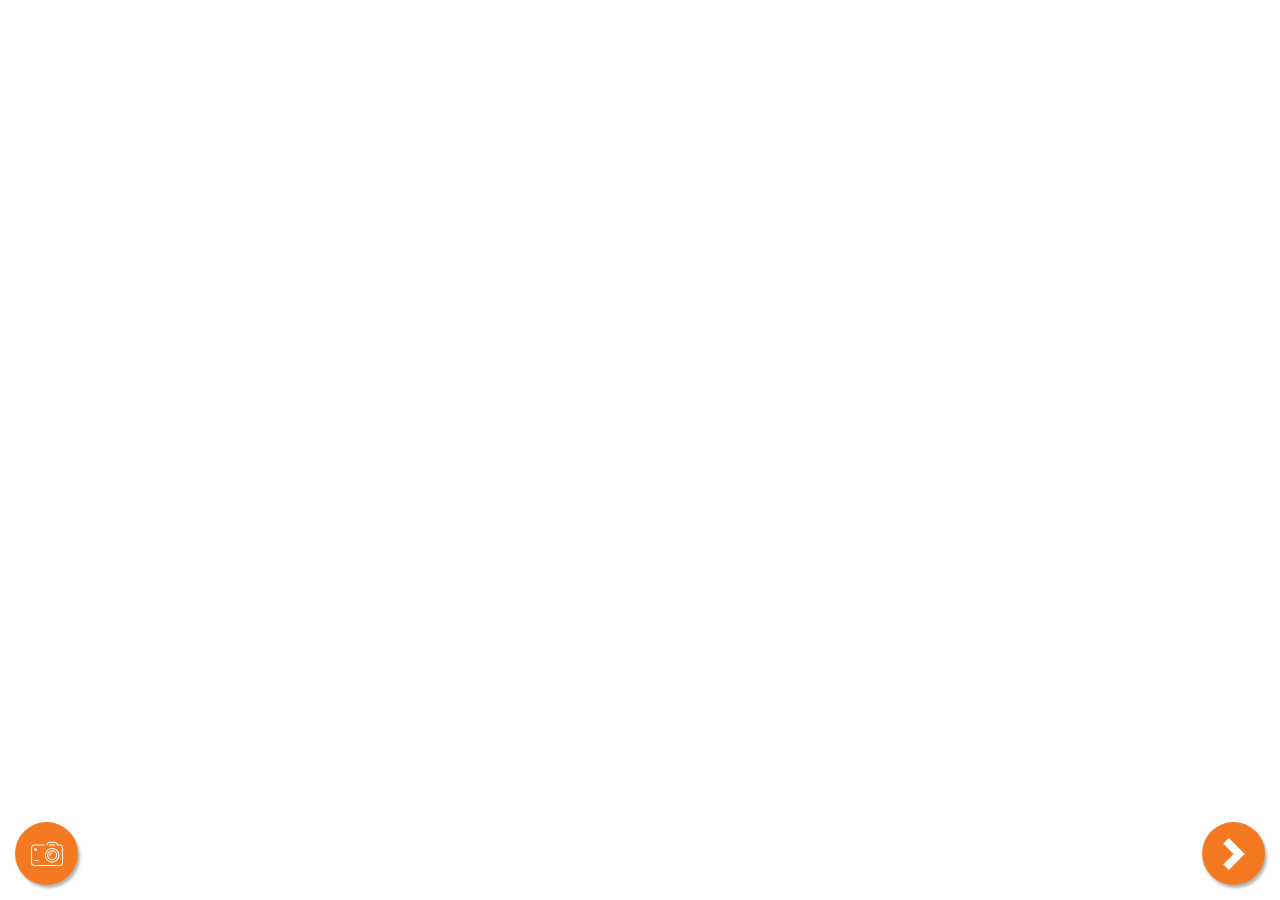
==== commit d096fd5a: "trocar o botão retangular por aqueles ícones que o google usa, botão redondinho" ====
--- a/POC Mobile/views/captura.html
+++ b/POC Mobile/views/captura.html
@@ -13,6 +13,7 @@
     <script src="../js/camera.js"></script>
     <link rel="stylesheet" type="text/css" href="../css/index.css">
     <link rel="stylesheet" type="text/css" href="../css/produto.css">
+    <link rel="stylesheet" type="text/css" href="../css/button-circle.css">
 </head>
 
 <body>
@@ -26,13 +27,15 @@
                 <ul id="images" class="km-widget km-listview km-list"></ul>
                 <!--<image id="last-image"></image>-->
             </div>
-            <p class="center">
-                <image id="button-capturar" src="../img/32/Plus-32.png" class="left"></image>
+            <!--<p class="center">-->
+                <!--<image id="button-capturar" src="../img/32/Plus-32.png" class="left"></image>-->
                 <!--<image id="button" src="../img/32/Delete-32.png" class="center" ></image>-->
-                <image id="button-concluir" src="../img/32/Check-32.png" class="right"></image>
-            </p>
+                <!--<image id="button-concluir" src="../img/32/Check-32.png" class="right"></image>-->
+            <!--</p>-->
         </div>
     </div>
+    <div id="button-capturar" class="circle-left" style="background-image: url('../img/32/camera-6-32.png')"></div>
+    <div id="button-concluir" class="circle" style="background-image: url('../img/32/arrow-24-32.png')"></div>
 </body>
 
 </html>--- a/POC Mobile/css/index.css
+++ b/POC Mobile/css/index.css
@@ -1,23 +1,23 @@
 html,
 body {
-   margin:0;
-   padding:0;
-   height:100%;
-}
-.container {
-   min-height:100% !important;
-   position:relative !important;
-}
-.content {
-   padding-bottom:360px;   /* Height of the footer */
-}
+    margin: 0;
+    padding: 0;
+    height: 100% !important;
+}
+#container {
+    height: 100vh !important;
+    position: relative !important;
+}
+/*.content {
+    padding-bottom: 360px;
+}*/
 .footer {
-   position:absolute;
-   bottom:0;
-   width:100%;
-   height:360px;   /* Height of the footer */
-}
-
+    position: absolute;
+    bottom: 0;
+    width: 100%;
+    height: 360px;
+    /* Height of the footer */
+}
 /*
  * Licensed to the Apache Software Foundation (ASF) under one
  * or more contributor license agreements.  See the NOTICE file
@@ -145,20 +145,6 @@
 .content {
     display: table;
     width: 100%;
-    /* Firefox 
-    
-    height: -moz-calc(100% - 82px);
-    /* WebKit 
-    
-    height: -webkit-calc(100% - 82px);
-    /* Opera 
-    
-    height: -o-calc(100% - 82px);
-    /* Standard 
-    
-    height: calc(100% - 82px);
-    */
-    min-height: 100%;
     position: relative;
 }
 .footer {
@@ -181,7 +167,6 @@
     text-decoration: none;
     padding-top: 3px;
     padding-left: 40px;
-
 }
 .button-default,
 .content a {
@@ -208,8 +193,9 @@
 .image {
     margin-top: 15px;
     /*max-width: 100%;*/
-    max-width:230px;
-    max-height:95px;
+    
+    max-width: 230px;
+    max-height: 95px;
     width: auto;
     height: auto;
 }
@@ -224,19 +210,30 @@
     margin-right: 40px;
     float: right;
 }
-.log-out-div{
+.log-out-div {
     margin-right: 15px;
     margin-top: 5px;
     float: right;
 }
-.log-out-span{
+.log-out-span {
     font-family: Arial, sans-serif !important;
-    font-size: 8px !important;
+    font-size: 10px !important;
     color: #373d45 !important;
     position: relative !important;
     display: block !important;
     top: 0px !important;
-    left: 2px !important;
+    left: 6px !important;
+}
+#circle {
+    width: 60px;
+    height: 60px;
+    -webkit-border-radius: 35px;
+    -moz-border-radius: 35px;
+    border-radius: 35px;
+    background-color: #f47920;
+    right: 10px;
+    bottom: 10px;
+    position: absolute;
 }
 /* Portrait layout (default) */
 
--- a/POC Mobile/css/button-circle.css
+++ b/POC Mobile/css/button-circle.css
@@ -0,0 +1,59 @@
+.circle {
+    width: 63px;
+    height: 63px;
+    -webkit-border-radius: 35px;
+    -moz-border-radius: 35px;
+    border-radius: 35px; 
+    position: fixed;
+    bottom: 15px;
+    right: 15px;
+    background-color: #f47920;
+    background-position: center;
+    background-repeat: no-repeat;
+    box-shadow: 2px 3px 3px rgba(0, 0, 0, 0.3);  
+}
+
+.circle:hover {
+    width: 63px;
+    height: 63px;
+    -webkit-border-radius: 35px;
+    -moz-border-radius: 35px;
+    border-radius: 35px; 
+    position: fixed;
+    bottom: 15px;
+    right: 15px;
+    background-color: #000;
+    background-position: center;
+    background-repeat: no-repeat;
+    box-shadow: 2px 3px 3px rgba(0, 0, 0, 0.3);  
+}
+
+.circle-left {
+    width: 63px;
+    height: 63px;
+    -webkit-border-radius: 35px;
+    -moz-border-radius: 35px;
+    border-radius: 35px; 
+    position: fixed;
+    bottom: 15px;
+    left: 15px;
+    background-color: #f47920;
+    background-position: center;
+    background-repeat: no-repeat;
+    box-shadow: 2px 3px 3px rgba(0, 0, 0, 0.3);  
+}
+
+.circle-left:hover {
+    width: 63px;
+    height: 63px;
+    -webkit-border-radius: 35px;
+    -moz-border-radius: 35px;
+    border-radius: 35px; 
+    position: fixed;
+    bottom: 15px;
+    left: 15px;
+    background-color: #000;
+    background-position: center;
+    background-repeat: no-repeat;
+    box-shadow: 2px 3px 3px rgba(0, 0, 0, 0.3);  
+}